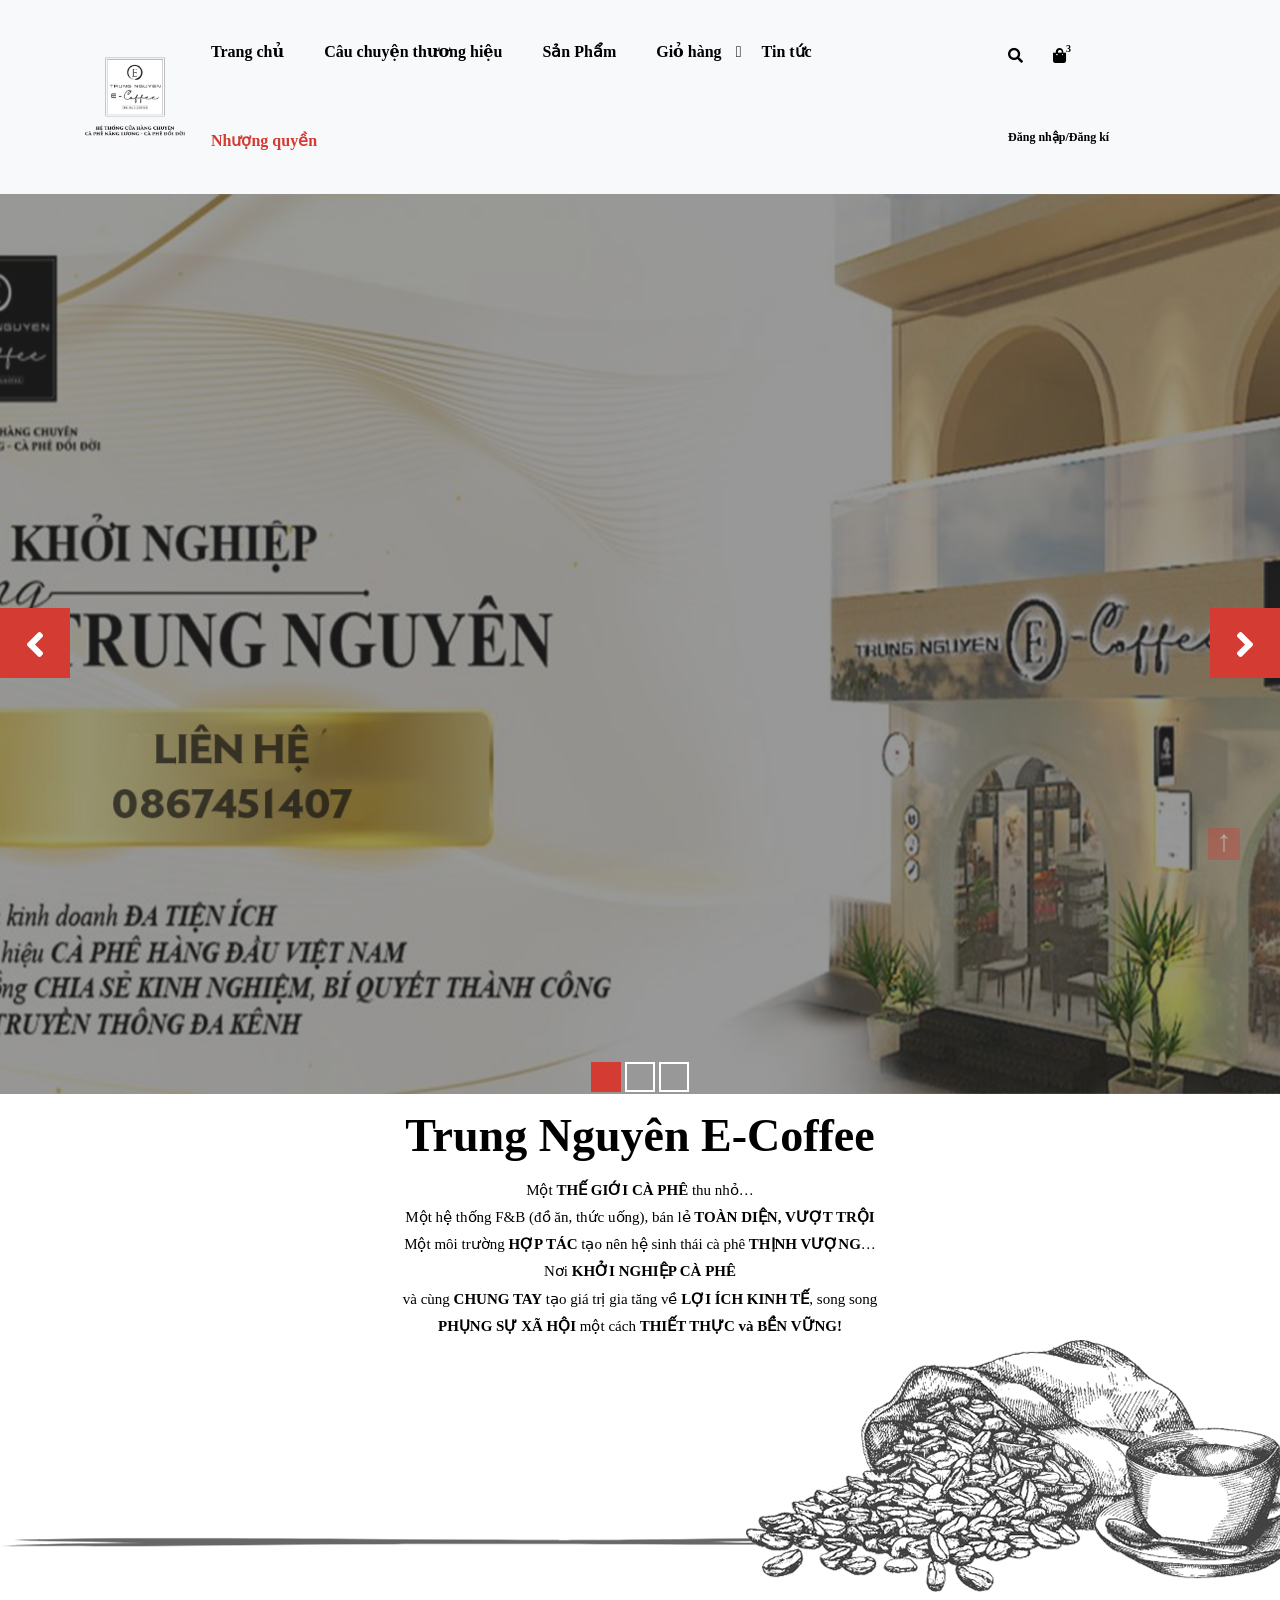
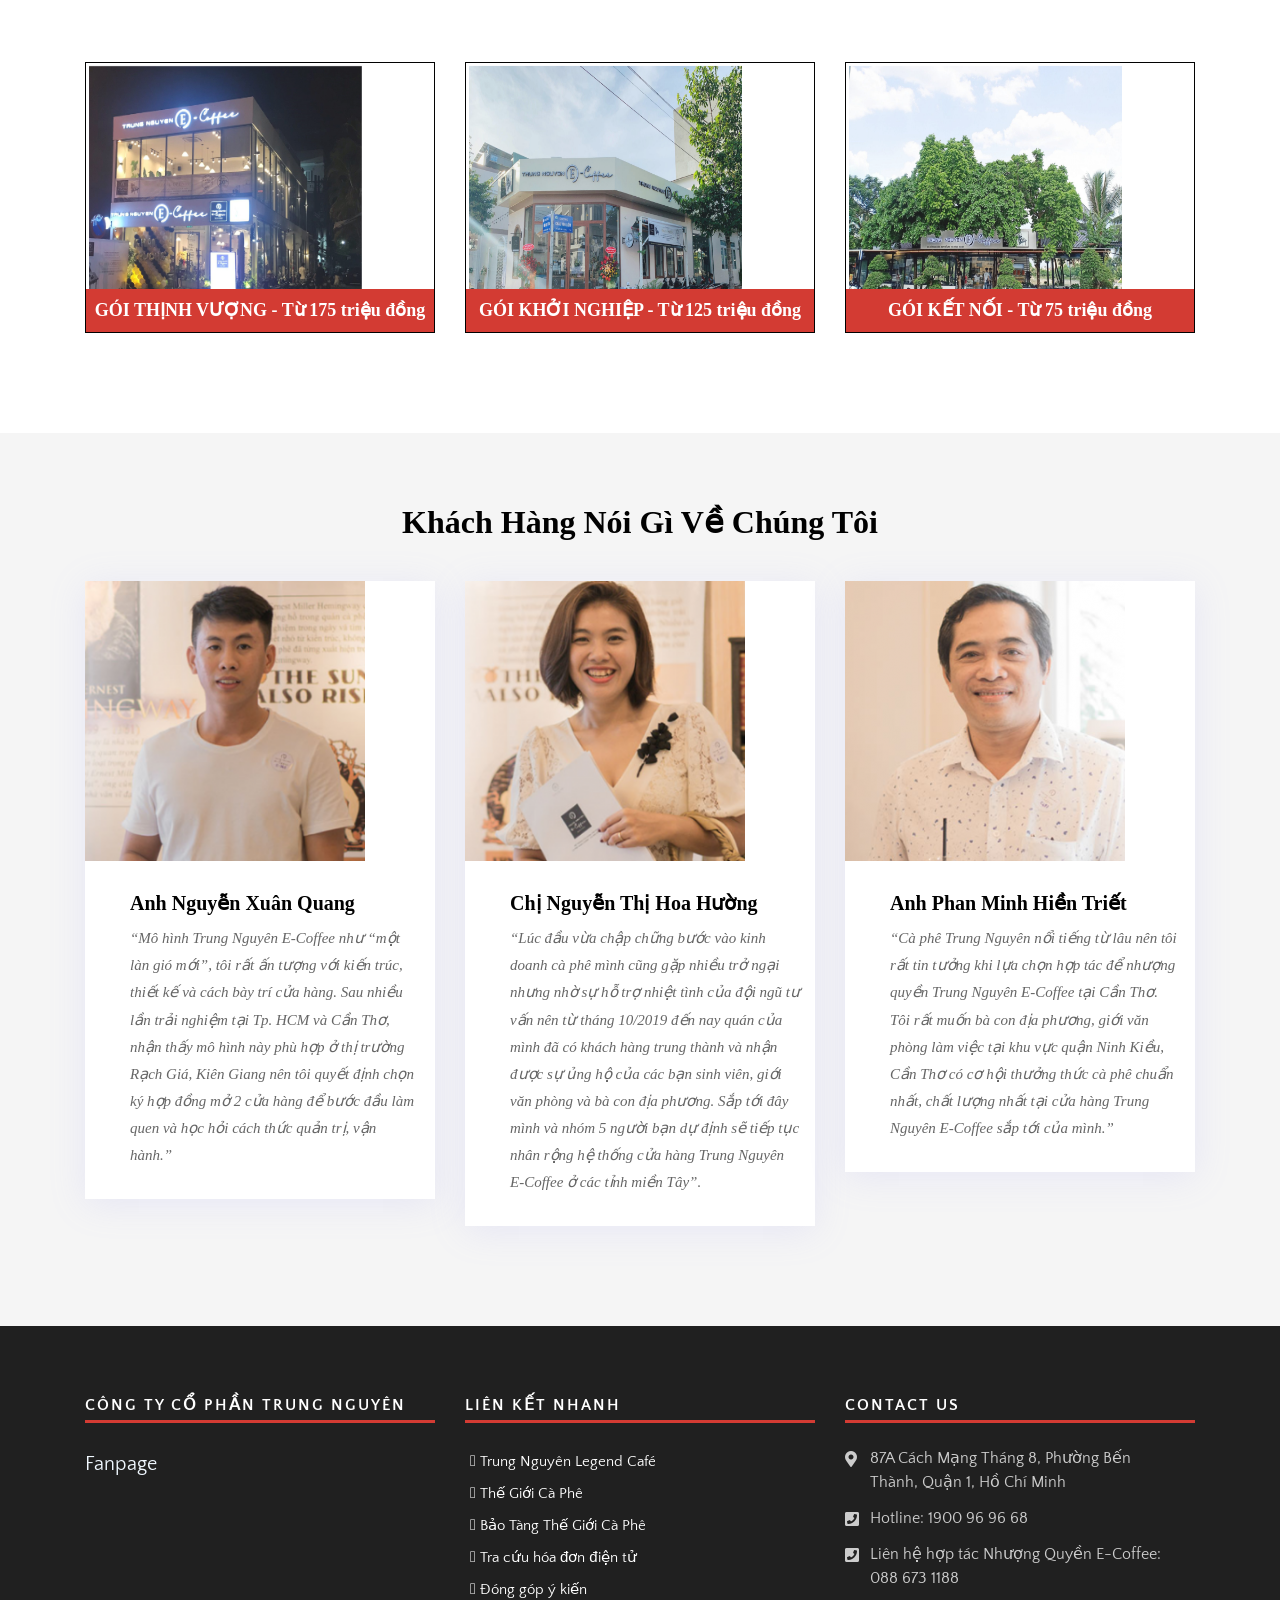
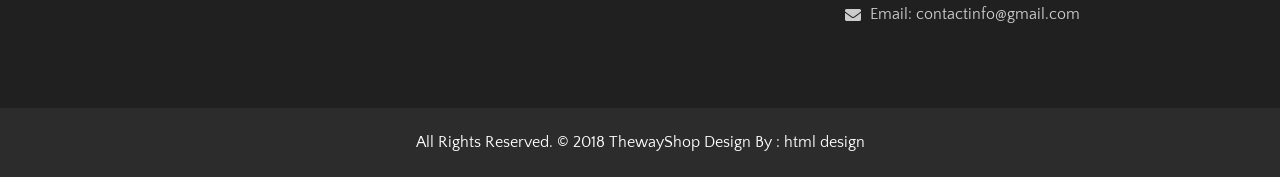
==== index.html @ e577bf12 "." ====
<!DOCTYPE html>
<html lang="en">
<!-- Basic -->

<head>
    <meta charset="utf-8">
    <meta http-equiv="X-UA-Compatible" content="IE=edge">

    <!-- Mobile Metas -->
    <meta name="viewport" content="width=device-width, initial-scale=1">

    <!-- Site Metas -->
    <title>ThewayShop - Ecommerce Bootstrap 4 HTML Template</title>
    <meta name="keywords" content="">
    <meta name="description" content="">
    <meta name="author" content="">

    <!-- Site Icons -->
    <link rel="shortcut icon" href="images/favicon.ico" type="image/x-icon">
    <link rel="apple-touch-icon" href="images/apple-touch-icon.png">

    <!-- Bootstrap CSS -->
    <link rel="stylesheet" href="css/bootstrap.min.css">
    <!-- Site CSS -->
    <link rel="stylesheet" href="css/style.css">
    <!-- Responsive CSS -->
    <link rel="stylesheet" href="css/responsive.css">
    <!-- Custom CSS -->
    <link rel="stylesheet" href="css/custom.css">

    <!--[if lt IE 9]>
      <script src="https://oss.maxcdn.com/libs/html5shiv/3.7.0/html5shiv.js"></script>
      <script src="https://oss.maxcdn.com/libs/respond.js/1.4.2/respond.min.js"></script>
    <![endif]-->

</head>

<body>


    <!-- Start Main Top -->
    <header class="main-header">
        <!-- Start Navigation -->
        <nav class="navbar navbar-expand-lg navbar-light bg-light navbar-default bootsnav">
            <div class="container">
                <!-- Start Header Navigation -->
                <div class="navbar-header">
                    <button class="navbar-toggler" type="button" data-toggle="collapse" data-target="#navbar-menu" aria-controls="navbars-rs-food" aria-expanded="false" aria-label="Toggle navigation">
                    <i class="fa fa-bars"></i>
                </button>
                    <a class="navbar-brand" href="index.html"><img src="images/LogoCoffee.png" width="100" height="100" class="logo" alt=""></a>
                </div>
                <!-- End Header Navigation -->

                <!-- Collect the nav links, forms, and other content for toggling -->
                <div class="collapse navbar-collapse" id="navbar-menu">
                    <ul class="nav navbar-nav ml-auto" data-in="fadeInDown" data-out="fadeOutUp">
                        <li class="nav-item"><a class="nav-link" href="index.html">Trang chủ</a></li>
                        <li class="nav-item"><a class="nav-link" href="about.html">Câu chuyện thương hiệu</a></li>
                        <li class="nav-item"> <a class="nav-link" href="shop.html" class="nav-link">Sản Phẩm</a></li>
                        <li class="dropdown">
                            <a href="#" class="nav-link dropdown-toggle arrow" data-toggle="dropdown">Giỏ hàng</a>
                            <ul class="dropdown-menu">
                                <li><a href="cart.html">Phiếu giảm giá</a></li>
                                <li><a href="checkout.html">Thanh toán</a></li>
                                <li><a href="my-account.html">Tài khoản của tôi</a></li>
                                <li><a href="wishlist.html">Kiểm tra giỏ hàng</a></li>
                                <li><a href="shop-detail.html">Thông tin sản phẩm</a></li>
                            </ul>
                        </li>
                        <li class="nav-item"><a class="nav-link" href="service.html">Tin tức</a></li>
                        <li class="nav-item active"><a class="nav-link" href="contact-us.html">Nhượng quyền</a></li>
                    </ul>
                </div>
                <!-- /.navbar-collapse -->

                <!-- Start Atribute Navigation -->
                <div class="attr-nav">
                    <ul>
                        <li class="search"><a href="#"><i class="fa fa-search"></i></a></li>
                        <li class="side-menu"><a href="cart.html">
						<i class="fa fa-shopping-bag"></i>
                            <span class="badge">3</span>
					</a></li>
                        <li><a href="login.html" style="font-size: 12px;font-weight:bold">Đăng nhập/Đăng kí</a></li>
                    </ul>
                </div>
                <!-- End Atribute Navigation -->
            </div>
            <!-- Start Side Menu -->
            
        </nav>
        <!-- End Navigation -->
    </header>
    <!-- End Main Top -->

    <!-- Start Top Search -->
    <div class="top-search">
        <div class="container">
            <div class="input-group">
                <span class="input-group-addon"><i class="fa fa-search"></i></span>
                <input type="text" class="form-control" placeholder="Search">
                <span class="input-group-addon close-search"><i class="fa fa-times"></i></span>
            </div>
        </div>
    </div>
    <!-- End Top Search -->

    <!-- Start Slider -->
    <div id="slides-shop" class="cover-slides">
        <ul class="slides-container">
            <li class="text-left">
                <img src="images/bannerCoffe1.jpg" width="1920" height="1001" alt="">
            </li>
            <li class="text-center">
                <img src="images/bannerCoffe2.jpg" width="1920" height="1001" alt="">
            </li>
            <li class="text-right">
                <img src="images/bannerCoffe3.jpg" width="1920" height="1001" alt="">
            </li>
        </ul>
        <div class="slides-navigation">
            <a href="#" class="next"><i class="fa fa-angle-right" aria-hidden="true"></i></a>
            <a href="#" class="prev"><i class="fa fa-angle-left" aria-hidden="true"></i></a>
        </div>
    </div>
    <!-- End Slider -->

    <!-- Start Categories  -->
    <div class="row" id="row-927639767" style="color: black;">

        <div id="col-1574925491" class="col small-12 large-12" data-animate="fadeInUp">
                    <div class="col-inner">
                
                <p style="text-align: center; font-family: 'times new roman',sans-serif;font-size: 46px;font-weight: bold;" >Trung Nguyên E-Coffee</p>
    <p style="text-align: center; font-family: 'times new roman',sans-serif;">Một <strong>THẾ GIỚI CÀ PHÊ</strong> thu nhỏ…<br>
    Một hệ thống F&amp;B (đồ ăn, thức uống), bán lẻ <strong>TOÀN DIỆN, VƯỢT TRỘI</strong><br>
    Một môi trường<strong> HỢP TÁC</strong> tạo nên hệ sinh thái cà phê <strong>THỊNH VƯỢNG</strong>…</p>
    <p style="text-align: center;font-family: 'times new roman',sans-serif;">Nơi <strong>KHỞI NGHIỆP CÀ PHÊ</strong><br>
    và cùng <strong>CHUNG TAY</strong> tạo giá trị gia tăng về<strong> LỢI ÍCH KINH TẾ</strong>, song song<br>
    <strong>PHỤNG SỰ XÃ HỘI</strong> một cách <strong>THIẾT THỰC và BỀN VỮNG!</strong></p>
            </div>
                        </div>
    
        
    </div>
    <div class="img has-hover x md-x lg-x y md-y lg-y" id="image_1138858016">
        <div data-animate="fadeInRight">		<div class="img-inner dark">
<img width="1366" height="252" alt="background ecoffee" decoding="async" loading="lazy" src="images/coop-bot.png" />						
    </div>
</div>						
<style>
#image_1138858016 {
width: 100%;
}
</style>
</div>


    <div class="categories-shop" style="font-family: 'Times New Roman', Times, serif;">
        <div class="container">
            <div class="row">
                <div class="col-lg-4 col-md-4 col-sm-12 col-xs-12">
                    <div class="shop-cat-box">
                        <img class="img-fluid" src="images/nhuongquyen-Gói-Thịnh-Vượng.jpg" style="width: 273px; height: 273px;" alt="" />
                        <a class="btn hvr-hover" href="wishlist.html">GÓI THỊNH VƯỢNG - Từ 175 triệu đồng</a>
                    </div>
                </div>
                <div class="col-lg-4 col-md-4 col-sm-12 col-xs-12">
                    <div class="shop-cat-box">
                        <img class="img-fluid" src="images/nhuongquyenKhoiNghiep.jpg" style="width: 273px; height: 273px;" alt="" />
                        <a class="btn hvr-hover" href="wishlist.html">GÓI KHỞI NGHIỆP - Từ 125 triệu đồng</a>
                    </div>
                </div>
                <div class="col-lg-4 col-md-4 col-sm-12 col-xs-12">
                    <div class="shop-cat-box">
                        <img class="img-fluid" src="images/nhuongquyenKetnoi.jpg" style="width: 273px; height: 273px;" alt="" />
                        <a class="btn hvr-hover" href="wishlist.html">GÓI KẾT NỐI - Từ 75 triệu đồng</a>
                    </div>
                </div>
            </div>
        </div>
    </div>
    <!-- End Categories -->

   
    <!-- Start Blog  -->
    <div class="latest-blog" style="font-family: 'Times New Roman', Times, serif;">
        <div class="container">
            <div class="row">
                <div class="col-lg-12">
                    <div class="title-all text-center">
                        <h1>Khách Hàng Nói Gì Về Chúng Tôi</h1>
                    </div>
                </div>
            </div>
            <div class="row">
                <div class="col-md-6 col-lg-4 col-xl-4">
                    <div class="blog-box">
                        <div class="blog-img" style="border-radius: 50%;">
                            <img width="280" height="280" class="img-fluid" src="images/Nguyễn-Xuân-Quang-Copy-300x300.png" alt="" />
                        </div>
                        <div class="blog-content">
                            <div class="title-blog">
                                <h3>Anh Nguyễn Xuân Quang</h3>
                                <p><em>“Mô hình Trung Nguyên E-Coffee như “một làn gió mới”, tôi rất ấn tượng với kiến trúc, thiết kế và cách bày trí cửa hàng. Sau nhiều lần trải nghiệm tại Tp. HCM và Cần Thơ, nhận thấy mô hình này phù hợp ở thị trường Rạch Giá, Kiên Giang nên tôi quyết định chọn ký hợp đồng mở 2 cửa hàng để bước đầu làm quen và học hỏi cách thức quản trị, vận hành.”</em></p>
                            </div>
                        </div>
                    </div>
                </div>
                <div class="col-md-6 col-lg-4 col-xl-4">
                    <div class="blog-box">
                        <div class="blog-img">
                            <img width="280" height="280" class="img-fluid" src="images/Nguyễn-Thị-Hoa-Hường-Copy-1-300x300.png" alt="" />
                        </div>
                        <div class="blog-content">
                            <div class="title-blog">
                                <h3>Chị Nguyễn Thị Hoa Hường</h3>
                                <p><em>“Lúc đầu vừa chập chững bước vào kinh doanh cà phê mình cũng gặp nhiều trở ngại nhưng nhờ sự hỗ trợ nhiệt tình của đội ngũ tư vấn nên từ tháng 10/2019 đến nay quán của mình đã có khách hàng trung thành và nhận được sự ủng hộ của các bạn sinh viên, giới văn phòng và bà con địa phương. Sắp tới đây mình và nhóm 5 người bạn dự định sẽ tiếp tục nhân rộng hệ thống cửa hàng Trung Nguyên E-Coffee ở các tỉnh miền Tây”.</em></p>
                            </div>
                        </div>
                    </div>
                </div>
                <div class="col-md-6 col-lg-4 col-xl-4">
                    <div class="blog-box">
                        <div class="blog-img">
                            <img width="280" height="280" class="img-fluid"  src="images/Phan-Minh-Hiền-Triết-1-280x280.png" alt="" />
                        </div>
                        <div class="blog-content">
                            <div class="title-blog">
                                <h3>Anh Phan Minh Hiền Triết</h3>
                                <p><em>“Cà phê Trung Nguyên nổi tiếng từ lâu nên tôi rất tin tưởng khi lựa chọn hợp tác để nhượng quyền Trung Nguyên E-Coffee tại Cần Thơ. Tôi rất muốn bà con địa phương, giới văn phòng làm việc tại khu vực quận Ninh Kiều, Cần Thơ có cơ hội thưởng thức cà phê chuẩn nhất, chất lượng nhất tại cửa hàng Trung Nguyên E-Coffee sắp tới của mình.”</em></p>
                            </div>
                        </div>
                    </div>
                </div>
            </div>
        </div>
    </div>
    <!-- End Blog  -->




    <!-- Start Footer  -->
    <footer>
        <div class="footer-main">
            <div class="container">
                <div class="row">
                    <div class="col-lg-4 col-md-12 col-sm-12">
                        <div class="footer-widget">
                            <h4>CÔNG TY CỔ PHẦN TRUNG NGUYÊN</h4>
                            <a href="https://www.facebook.com/trungnguyenecoffee" style="color: aliceblue; font-size: 20px">Fanpage</a>
                        </div>
                    </div>
                    <div class="col-lg-4 col-md-12 col-sm-12">
                        <div class="footer-link">
                            <h4>LIÊN KẾT NHANH</h4>
                            <ul>
                                <li><a href="#">Trung Nguyên Legend Café</a></li>
                                <li><a href="#">Thế Giới Cà Phê</a></li>
                                <li><a href="#">Bảo Tàng Thế Giới Cà Phê</a></li>
                                <li><a href="#">Tra cứu hóa đơn điện tử</a></li>
                                <li><a href="#">Đóng góp ý kiến</a></li>
                            </ul>
                        </div>
                    </div>
                    <div class="col-lg-4 col-md-12 col-sm-12">
                        <div class="footer-link-contact">
                            <h4>Contact Us</h4>
                            <ul>
                                <li>
                                    <p><i class="fas fa-map-marker-alt"></i>87A Cách Mạng Tháng 8, Phường Bến Thành, Quận 1, Hồ Chí Minh </p>
                                </li>
                                <li>
                                    <p><i class="fas fa-phone-square"></i>Hotline: 1900 96 96 68</a></p>
                                </li>
                                <li>
                                    <p><i class="fas fa-phone-square"></i>Liên hệ hợp tác Nhượng Quyền E-Coffee:<br> 088 673 1188</a></p>
                                </li>
                                <li>
                                    <p><i class="fas fa-envelope"></i>Email: <a href="mailto:contactinfo@gmail.com">contactinfo@gmail.com</a></p>
                                </li>
                            </ul>
                        </div>
                    </div>
                </div>
            </div>
        </div>
    </footer>
    <!-- End Footer  -->

    <!-- Start copyright  -->
    <div class="footer-copyright">
        <p class="footer-company">All Rights Reserved. &copy; 2018 <a href="#">ThewayShop</a> Design By :
            <a href="https://html.design/">html design</a></p>
    </div>
    <!-- End copyright  -->

    <a href="#" id="back-to-top" title="Back to top" style="display: none;">&uarr;</a>

    <!-- ALL JS FILES -->
    <script src="js/jquery-3.2.1.min.js"></script>
    <script src="js/popper.min.js"></script>
    <script src="js/bootstrap.min.js"></script>
    <!-- ALL PLUGINS -->
    <script src="js/jquery.superslides.min.js"></script>
    <script src="js/bootstrap-select.js"></script>
    <script src="js/inewsticker.js"></script>
    <script src="js/bootsnav.js."></script>
    <script src="js/images-loded.min.js"></script>
    <script src="js/isotope.min.js"></script>
    <script src="js/owl.carousel.min.js"></script>
    <script src="js/baguetteBox.min.js"></script>
    <script src="js/form-validator.min.js"></script>
    <script src="js/contact-form-script.js"></script>
    <script src="js/custom.js"></script>
</body>

</html>
---- css/style.css ----
/*------------------------------------------------------------------
    IMPORT FONTS
-------------------------------------------------------------------*/

@import url('https://fonts.googleapis.com/css?family=Montserrat:400,500,600,600i,700,700i,800,800i');
@import url('https://fonts.googleapis.com/css?family=Quattrocento+Sans:400,400i,700,700i');


/*

    font-family: 'Montserrat', sans-serif;

    font-family: 'Quattrocento Sans', sans-serif;

*/

/*------------------------------------------------------------------
    IMPORT FILES
-------------------------------------------------------------------*/

@import url(all.css);
@import url(superslides.css);
@import url(bootstrap-select.css);
@import url(carousel-ticker.css);
@import url(code_animate.css);
@import url(bootsnav.css);
@import url(owl.carousel.min.css);
@import url(jquery-ui.css);
@import url(nice-select.css);
@import url(baguetteBox.min.css);

/*------------------------------------------------------------------
    SKELETON
-------------------------------------------------------------------*/
 body {
     color: #666666;
     font-size: 15px;
     font-family: 'Quattrocento Sans', sans-serif;
     line-height: 1.80857;
}
 a {
     color: #1f1f1f;
     text-decoration: none !important;
     outline: none !important;
     -webkit-transition: all .3s ease-in-out;
     -moz-transition: all .3s ease-in-out;
     -ms-transition: all .3s ease-in-out;
     -o-transition: all .3s ease-in-out;
     transition: all .3s ease-in-out;
}
 h1, h2, h3, h4, h5, h6 {
     letter-spacing: 0;
     font-weight: normal;
     position: relative;
     padding: 0 0 10px 0;
     font-weight: normal;
     line-height: 120% !important;
     color: #1f1f1f;
     margin: 0 
}
 h1 {
     font-size: 24px 
}
 h2 {
     font-size: 22px 
}
 h3 {
     font-size: 18px 
}
 h4 {
     font-size: 16px 
}
 h5 {
     font-size: 14px 
}
 h6 {
     font-size: 13px 
}
 h1 a, h2 a, h3 a, h4 a, h5 a, h6 a {
     color: #212121;
     text-decoration: none!important;
     opacity: 1 
}
 h1 a:hover, h2 a:hover, h3 a:hover, h4 a:hover, h5 a:hover, h6 a:hover {
     opacity: .8 
}
 a {
     color: #1f1f1f;
     text-decoration: none;
     outline: none;
}
 a, .btn {
     text-decoration: none !important;
     outline: none !important;
     -webkit-transition: all .3s ease-in-out;
     -moz-transition: all .3s ease-in-out;
     -ms-transition: all .3s ease-in-out;
     -o-transition: all .3s ease-in-out;
     transition: all .3s ease-in-out;
}
 .btn-custom {
     margin-top: 20px;
     background-color: transparent !important;
     border: 2px solid #ddd;
     padding: 12px 40px;
     font-size: 16px;
}
 .lead {
     font-size: 18px;
     line-height: 30px;
     color: #767676;
     margin: 0;
     padding: 0;
}
 blockquote {
     margin: 20px 0 20px;
     padding: 30px;
}
 ul, li, ol{
     list-style: none;
     margin: 0px;
     padding: 0px;
}
 button:focus{
     outline: none;
     box-shadow: none;
}
 :focus {
     outline: 0;
}
 p{
     margin: 0px;
}
 .bootstrap-select .dropdown-toggle:focus{
     outline: none !important;
}
 .form-control::-moz-placeholder {
     color: #ffffff;
     opacity: 1;
}
 .bootstrap-select .dropdown-toggle:focus{
     box-shadow: none !important 
}
/*------------------------------------------------------------------ LOADER -------------------------------------------------------------------*/
 #back-to-top {
     position: fixed;
     bottom: 40px;
     right: 40px;
     z-index: 9999;
     width: 32px;
     height: 32px;
     text-align: center;
     line-height: 30px;
     background: #d33b33;
     color: #ffffff;
     cursor: pointer;
     border: 0;
     border-radius: 2px;
     text-decoration: none;
     transition: opacity 0.2s ease-out;
     font-size: 30px;
}
/*------------------------------------------------------------------ HEADER -------------------------------------------------------------------*/
 .main-top{
     background: #010101;
     padding: 10px 0px;
}
 .custom-select-box{
     float: right;
     width: 95px;
     margin-left: 20px;
}
 .custom-select-box .form-control{
     background: none;
     border: none;
}
 .custom-select-box .bootstrap-select .btn-light{
     padding: 4px;
     font-size: 14px;
     background: #d33b33;
     color: #fff;
     border: none;
     border-radius: 0px;
}
 .custom-select-box .bootstrap-select .btn-light span{
     padding: 2px;
     line-height: 15px;
}
 .dropdown-toggle::after{
     margin-left: -24px;
}
 .custom-select-box .dropdown-toggle::after {
     display: inline-block;
     width: 0;
     height: 0;
     margin-left: .255em;
     vertical-align: .255em;
     content: "";
     border-top: .3em solid;
     border-right: .3em solid transparent;
     border-bottom: 0;
     border-left: .3em solid transparent;
     position: absolute;
     top: 13px;
     right: 10px;
}
 .bootstrap-select.btn-group .dropdown-toggle .filter-option{
     overflow: inherit;
}
 .bootstrap-select.btn-group .dropdown-menu{
     border: none;
     padding: 0px;
     border-radius: 0px;
}
 .right-phone-box{
     float: right;
     margin-left: 10px;
}
 .right-phone-box p{
     margin: 0px;
     color: #ffffff;
     font-size: 14px;
     line-height: 30px;
}
 .right-phone-box p a{
     color: #ffffff;
}
 .right-phone-box p a:hover{
     color: #d33b33;
}
 .offer-box,.slide {
     color: #FFFFFF;
     font-size: 13px;
     padding: 2px 15px;
     font-family: 'Montserrat', sans-serif;
}
 .offer-box li {
     font-weight: 600;
}
 .offer-box li i{
     margin-right: 15px;
     color: #d33b33;
     font-size: 20px;
}
 .our-link{
     float: right;
}
 .our-link ul li{
     display: inline-block;
     border-right: 1px solid #ffffff;
     padding: 0px 10px;
     line-height: 14px;
}
 .our-link ul{
     line-height: 30px;
}
 .our-link ul li a{
     color: #ffffff;
     font-weight: 700;
     text-transform: uppercase;
     font-size: 14px;
}
 .our-link ul li a:hover{
     color: #d33b33;
}
 .our-link ul li:last-child{
     border: none;
}
 .main-header{
    font-family: 'Times New Roman', Times, serif;
}
 .search a{
     color: #d33b33;
}
 .attr-nav > ul > li > a:hover{
     color: #d33b33;
}
 nav.navbar.bootsnav ul.nav > li > a{
     margin: 0px;
}
/* Navbar Adjusment =========================== */
/* Navbar Atribute ------*/
 .attr-nav > ul > li > a{
     padding: 28px 15px;
}
 ul.cart-list > li.total > .btn{
     border-bottom: solid 1px #cfcfcf !important;
     color: #010101 ;
     padding: 10px 15px;
     border: none;
     font-weight: 700;
     color: #ffffff;
}
 @media (min-width: 1024px) {
    /* Navbar General ------*/
     nav.navbar ul.nav > li > a{
         padding: 30px 15px;
         font-weight: 600;
    }
     nav.navbar .navbar-brand{
         margin-top: 0;
    }
     nav.navbar .navbar-brand{
         margin-top: 0;
    }
     nav.navbar li.dropdown ul.dropdown-menu{
         border-top: solid 5px;
    }
    /* Navbar Center ------*/
     nav.navbar-center .navbar-brand{
         margin: 0 !important;
    }
    /* Navbar Brand Top ------*/
     nav.navbar-brand-top .navbar-brand{
         margin: 10px !important;
    }
    /* Navbar Full ------*/
     nav.navbar-full .navbar-brand{
         position: relative;
         top: -15px;
    }
    /* Navbar Sidebar ------*/
     nav.navbar-sidebar ul.nav, nav.navbar-sidebar .navbar-brand{
         margin-bottom: 50px;
    }
     nav.navbar-sidebar ul.nav > li > a{
         padding: 10px 15px;
         font-weight: bold;
    }
    /* Navbar Transparent & Fixed ------*/
     nav.navbar.bootsnav.navbar-transparent.white{
         background-color: rgba(255,255,255,0.3);
         border-bottom: solid 1px #bbb;
    }
     nav.navbar.navbar-inverse.bootsnav.navbar-transparent.dark, nav.navbar.bootsnav.navbar-transparent.dark{
         background-color: rgba(0,0,0,0.3);
         border-bottom: solid 1px #555;
    }
     nav.navbar.bootsnav.navbar-transparent.white .attr-nav{
         border-left: solid 1px #bbb;
    }
     nav.navbar.navbar-inverse.bootsnav.navbar-transparent.dark .attr-nav, nav.navbar.bootsnav.navbar-transparent.dark .attr-nav{
         border-left: solid 1px #555;
    }
     nav.navbar.bootsnav.no-background.white .attr-nav > ul > li > a, nav.navbar.bootsnav.navbar-transparent.white .attr-nav > ul > li > a, nav.navbar.bootsnav.navbar-transparent.white ul.nav > li > a, nav.navbar.bootsnav.no-background.white ul.nav > li > a{
         color: #fff;
    }
     nav.navbar.bootsnav.navbar-transparent.dark .attr-nav > ul > li > a, nav.navbar.bootsnav.navbar-transparent.dark ul.nav > li > a{
         color: #eee;
    }
}
 @media (max-width: 992px) {
    /* Navbar General ------*/
     nav.navbar .navbar-brand{
         margin-top: 0;
         position: relative;
         top: -2px;
    }
     nav.navbar .navbar-brand img.logo{
         width: 160px;
    }
     .attr-nav > ul > li > a{
         padding: 16px 15px 15px;
    }
    /* Navbar Mobile slide ------*/
     nav.navbar.navbar-mobile ul.nav > li > a{
         padding: 15px 15px;
    }
     nav.navbar.navbar-mobile ul.nav ul.dropdown-menu > li > a{
         padding-right: 15px !important;
         padding-top: 15px !important;
         padding-bottom: 15px !important;
    }
     nav.navbar.navbar-mobile ul.nav ul.dropdown-menu .col-menu .title{
         padding-right: 30px !important;
         padding-top: 13px !important;
         padding-bottom: 13px !important;
    }
     nav.navbar.navbar-mobile ul.nav ul.dropdown-menu .col-menu ul.menu-col li a{
         padding-top: 13px !important;
         padding-bottom: 13px !important;
    }
    /* Navbar Full ------*/
     nav.navbar-full .navbar-brand{
         top: 0;
         padding-top: 10px;
    }
}
/* Navbar Inverse =================================*/
 nav.navbar.navbar-inverse{
     background-color: #222;
     border-bottom: solid 1px #303030;
}
 nav.navbar.navbar-inverse ul.cart-list > li.total > .btn{
     border-bottom: solid 1px #222 !important;
}
 nav.navbar.navbar-inverse ul.cart-list > li.total .pull-right{
     color: #fff;
}
 nav.navbar.navbar-inverse.megamenu ul.dropdown-menu.megamenu-content .content ul.menu-col li a, nav.navbar.navbar-inverse ul.nav > li > a{
     color: #eee;
}
 nav.navbar.navbar-inverse ul.nav > li.dropdown > a{
     background-color: #222;
}
 nav.navbar.navbar-inverse li.dropdown ul.dropdown-menu > li > a{
     color: #999;
}
 nav.navbar.navbar-inverse ul.nav .dropdown-menu h1, nav.navbar.navbar-inverse ul.nav .dropdown-menu h2, nav.navbar.navbar-inverse ul.nav .dropdown-menu h3, nav.navbar.navbar-inverse ul.nav .dropdown-menu h4, nav.navbar.navbar-inverse ul.nav .dropdown-menu h5, nav.navbar.navbar-inverse ul.nav .dropdown-menu h6{
     color: #fff;
}
 nav.navbar.navbar-inverse .form-control{
     background-color: #333;
     border-color: #303030;
     color: #fff;
}
 nav.navbar.navbar-inverse .attr-nav > ul > li > a{
     color: #eee;
}
 nav.navbar.navbar-inverse .attr-nav > ul > li.dropdown ul.dropdown-menu{
     background-color: #222;
     border-left: solid 1px #303030;
     border-bottom: solid 1px #303030;
     border-right: solid 1px #303030;
}
 nav.navbar.navbar-inverse ul.cart-list > li{
     border-bottom: solid 1px #303030;
     color: #eee;
}
 nav.navbar.navbar-inverse ul.cart-list > li img{
     border: solid 1px #303030;
}
 nav.navbar.navbar-inverse ul.cart-list > li.total{
     background-color: #333;
}
 nav.navbar.navbar-inverse .share ul > li > a{
     background-color: #555;
}
 nav.navbar.navbar-inverse .dropdown-tabs .tab-menu{
     border-right: solid 1px #303030;
}
 nav.navbar.navbar-inverse .dropdown-tabs .tab-menu > ul > li > a{
     border-bottom: solid 1px #303030;
}
 nav.navbar.navbar-inverse .dropdown-tabs .tab-content{
     border-left: solid 1px #303030;
}
 nav.navbar.navbar-inverse .dropdown-tabs .tab-menu > ul > li > a:hover, nav.navbar.navbar-inverse .dropdown-tabs .tab-menu > ul > li > a:focus, nav.navbar.navbar-inverse .dropdown-tabs .tab-menu > ul > li.active > a{
     background-color: #333 !important;
}
 nav.navbar-inverse.navbar-full ul.nav > li > a{
     border:none;
}
 nav.navbar-inverse.navbar-full .navbar-collapse .wrap-full-menu{
     background-color: #222;
}
 nav.navbar-inverse.navbar-full .navbar-toggle{
     background-color: #222 !important;
     color: #6f6f6f;
}
 nav.navbar.bootsnav ul.nav > li > a{
     position: relative;
     font-weight: 700;
     font-size: 16px;
     color: #010101;
     padding-top: 30px;
     padding-bottom: 30px;
     padding-left: 10px;
     padding-right: 30px;
}
 nav.navbar.bootsnav ul.nav li.active > a{
     color: #d33b33;
}
 nav.navbar.bootsnav ul.nav li.active > a:hover{
     color: #d33b33;
}
 nav.navbar.bootsnav ul.nav li > a:hover{
     color: #d33b33;
}
 nav.navbar.bootsnav ul.nav li.megamenu-fw > a:hover{
     color: #d33b33;
}
 @media (min-width: 1024px) {
     nav.navbar.navbar-inverse ul.nav .dropdown-menu{
         background-color: #222 !important;
         border-left: solid 1px #303030 !important;
         border-bottom: solid 1px #303030 !important;
         border-right: solid 1px #303030 !important;
    }
     nav.navbar.navbar-inverse li.dropdown ul.dropdown-menu > li > a{
         border-bottom: solid 1px #303030;
    }
     nav.navbar.navbar-inverse ul.dropdown-menu.megamenu-content .col-menu{
         border-left: solid 1px #303030;
         border-right: solid 1px #303030;
    }
     nav.navbar.navbar-inverse.navbar-transparent.dark{
         background-color: rgba(0,0,0,0.3);
         border-bottom: solid 1px #999;
    }
     nav.navbar.navbar-inverse.navbar-transparent.dark .attr-nav{
         border-left: solid 1px #999;
    }
     nav.navbar.navbar-inverse.no-background.white .attr-nav > ul > li > a, nav.navbar.navbar-inverse.navbar-transparent.dark .attr-nav > ul > li > a, nav.navbar.navbar-inverse.navbar-transparent.dark ul.nav > li > a, nav.navbar.navbar-inverse.no-background.white ul.nav > li > a{
         color: #fff;
    }
     nav.navbar.navbar-inverse.no-background.dark .attr-nav > ul > li > a, nav.navbar.navbar-inverse.no-background.dark .attr-nav > ul > li > a, nav.navbar.navbar-inverse.no-background.dark ul.nav > li > a, nav.navbar.navbar-inverse.no-background.dark ul.nav > li > a{
         color: #3f3f3f;
    }
}
 @media (max-width: 992px) {
     nav.navbar.navbar-inverse .navbar-toggle{
         color: #eee;
         background-color: #222 !important;
    }
     nav.navbar.navbar-inverse .navbar-nav > li > a{
         border-top: solid 1px #303030;
         border-bottom: solid 1px #303030;
    }
     nav.navbar.navbar-inverse ul.nav li.dropdown ul.dropdown-menu > li > a{
         color: #999;
         border-bottom: solid 1px #303030;
    }
     nav.navbar.navbar-inverse .dropdown .megamenu-content .col-menu .title{
         border-bottom: solid 1px #303030;
         color: #eee;
    }
     nav.navbar.navbar-inverse .dropdown .megamenu-content .col-menu ul > li > a{
         border-bottom: solid 1px #303030;
         color: #999 !important;
    }
     nav.navbar.navbar-inverse .dropdown .megamenu-content .col-menu.on:last-child .title{
         border-bottom: solid 1px #303030;
    }
     nav.navbar.navbar-inverse .dropdown-tabs .tab-menu > ul{
         border-top: solid 1px #303030;
    }
     nav.navbar.navbar-inverse.navbar-mobile .navbar-collapse{
         background-color: #222;
    }
}
 @media (max-width: 767px) {
     nav.navbar.navbar-inverse.navbar-mobile ul.nav{
         border-top: solid 1px #222;
    }
}
 .arrow::before{
     font-family: 'FontAwesome';
     content: "\f0d7";
     margin-left: 5px;
     margin-top: 2px;
     border: none;
     display: inline-block;
     vertical-align: inherit;
     position: absolute;
     right: 10px;
     top: 28px;
}
 .dropdown-toggle::after{
     display: none;
}
 nav.navbar.bootsnav ul.navbar-nav li.dropdown ul.dropdown-menu li a{
     display: block;
}
 nav.navbar.bootsnav li.dropdown ul.dropdown-menu{
     border: solid 1px #e0e0e0;
     left: auto;
}
 .btn-cart{
}
 .cart-list h6 a{
     font-size: 16px;
     font-weight: 700;
}
 .cart-list h6 a:hover{
     color: #d33b33;
}
 ul.cart-list p .price{
     font-weight: normal;
}
 .col-menu .title{
     font-size: 20px;
     font-weight: 700;
     text-transform: uppercase;
}
 .hvr-hover{
     display: inline-block;
     vertical-align: middle;
     -webkit-transform: perspective(1px) translateZ(0);
     transform: perspective(1px) translateZ(0);
     box-shadow: 0 0 1px rgba(0, 0, 0, 0);
     position: relative;
     background: #d33b33;
     -webkit-transition-property: color;
     transition-property: color;
     -webkit-transition-duration: 0.3s;
     transition-duration: 0.3s;
     border-radius: 0;
     box-shadow: none;
}
 .hvr-hover::after {
     content: "";
     position: absolute;
     z-index: -1;
     top: 0;
     bottom: 0;
     left: 0;
     right: 0;
     background: #010101;
     -webkit-transform: scaleY(0);
     transform: scaleY(0);
     -webkit-transform-origin: 50%;
     transform-origin: 50%;
     -webkit-transition-property: transform;
     transition-property: transform;
     -webkit-transition-duration: 0.3s;
     transition-duration: 0.3s;
     -webkit-transition-timing-function: ease-out;
     transition-timing-function: ease-out;
}
 .hvr-hover:hover::after{
     -webkit-transform: scaleY(1);
     transform: scaleY(1);
     color: #ffffff;
}
 .hvr-hover{
}
 ul.cart-list > li.total > .btn:hover{
     color: #ffffff;
}
 .cart-box{
     margin-top: 40px;
     background: #ffffff;
}
 .main-header.fixed-menu {
     position: fixed;
     visibility: hidden;
     left: 0px;
     top: 0px;
     width: 100%;
     padding: 0px 0px;
     background: #ffffff;
     z-index: 0;
     transition: all 500ms ease;
     -moz-transition: all 500ms ease;
     -webkit-transition: all 500ms ease;
     -ms-transition: all 500ms ease;
     -o-transition: all 500ms ease;
     z-index: 999;
     opacity: 1;
     visibility: visible;
     -ms-animation-name: fadeInDown;
     -moz-animation-name: fadeInDown;
     -op-animation-name: fadeInDown;
     -webkit-animation-name: fadeInDown;
     animation-name: fadeInDown;
     -ms-animation-duration: 500ms;
     -moz-animation-duration: 500ms;
     -op-animation-duration: 500ms;
     -webkit-animation-duration: 500ms;
     animation-duration: 500ms;
     -ms-animation-timing-function: linear;
     -moz-animation-timing-function: linear;
     -op-animation-timing-function: linear;
     -webkit-animation-timing-function: linear;
     animation-timing-function: linear;
     -ms-animation-iteration-count: 1;
     -moz-animation-iteration-count: 1;
     -op-animation-iteration-count: 1;
     -webkit-animation-iteration-count: 1;
     animation-iteration-count: 1;
}
 .main-header.fixed-menu {
     padding: 0px;
     box-shadow: 0 0 8px 0 rgba(0,0,0,.12);
     border-radius: 0;
}
 .top-search .input-group-addon{
     line-height: 40px;
}
 .top-search input.form-control{
     color: #ffffff;
}
/*------------------------------------------------------------------ Slider -------------------------------------------------------------------*/
 .cover-slides{
     height: 100vh;
}
 .slides-navigation a {
     background: #d33b33;
     position: absolute;
     height: 70px;
     width: 70px;
     top: 50%;
     font-size: 20px;
     display: block;
     color: #fff;
     line-height: 90px;
     text-align: center;
     transition: all .3s ease-in-out;
}
 .slides-navigation a i{
     font-size: 40px;
}
 .slides-navigation a:hover {
     background: #010101;
}
 .cover-slides .container{
     height: 100%;
     position: relative;
     z-index: 2;
}
 .cover-slides .container > .row {
     -webkit-box-align: center;
     -ms-flex-align: center;
     align-items: center;
}
 .cover-slides .container > .row {
     height: 100%;
}
 .overlay-background {
     background: #333;
     position: absolute;
     height: 100%;
     width: 100%;
     left: 0;
     top: 0;
     opacity: 0.5;
}
 .cover-slides h1{
     font-family: 'Montserrat', sans-serif;
     font-weight: 500;
     font-size: 64px;
     color: #fff;
}
 .cover-slides p{
     font-size: 18px;
     color: #fff;
     padding-bottom: 30px;
}
 .slides-pagination a{
     border: 2px solid #ffffff;
}
 .slides-pagination a.current{
     background: #d33b33;
     border: 2px solid #d33b33;
}
 .cover-slides p a{
     font-size: 24px;
     color: #ffffff;
     border: none;
     text-transform: uppercase;
     padding: 10px 20px;
}
/*------------------------------------------------------------------ Categories Shop -------------------------------------------------------------------*/
 .categories-shop{
     padding: 70px 0px;
}
 .shop-cat-box{
     margin-bottom: 30px;
     position: relative;
     padding: 3px;
     overflow: hidden;
     border: 1px solid #010101;
     -webkit-transition: background 0.4s 0.5s;
     transition: background 0.4s 0.5s;
}
 .shop-cat-box img{
     margin: -10px 0 0 -10px;
     max-width: none;
     width: -webkit-calc(100% + 10px);
     width: calc(100% + 10px);
     opacity: 0.9;
     -webkit-transition: opacity 0.35s, -webkit-transform 0.35s;
     transition: opacity 0.35s, transform 0.35s;
     -webkit-transform: translate3d(10px,10px,0);
     transform: translate3d(10px,10px,0);
     -webkit-backface-visibility: hidden;
     backface-visibility: hidden;
}
 .shop-cat-box:hover img{
     opacity: 0.6;
     -webkit-transform: translate3d(0,0,0);
     transform: translate3d(0,0,0);
}
 .shop-cat-box a{
     position: absolute;
     z-index: 2;
     bottom: 0px;
     left: 0px;
     right: 0;
     margin: 0 auto;
     text-align: center;
     border: none;
     color: #ffffff;
     font-size: 18px;
     font-weight: 700;
     padding: 8px 0px;
}
/*------------------------------------------------------------------ Products -------------------------------------------------------------------*/
 .title-all{
     margin-bottom: 30px;
}
 .title-all h1{
     font-size: 32px;
     font-weight: 700;
     color: #010101;
}
 .title-all p{
     color: #999999;
     font-size: 16px;
}
 .products-box{
     padding: 70px 0px;
}
 .special-menu{
     margin-bottom: 40px;
}
 .filter-button-group{
     display: inline-block;
}
 .filter-button-group button{
     background: #d33b33;
     color: #ffffff;
     border: none;
     cursor: pointer;
     padding: 5px 30px;
     font-size: 18px;
}
 .filter-button-group button.active{
     background: #010101;
}
 .filter-button-group button{
}
 .products-single {
     overflow: hidden;
     position: relative;
     margin-bottom: 30px;
}
 .products-single .box-img-hover{
     overflow: hidden;
     position: relative;
}
 .box-img-hover img{
     margin: 0 auto;
     text-align: center;
     display: block;
}
 .type-lb{
     position: absolute;
     top: 0px;
     right: 0px;
     z-index:8;
}
 .type-lb .sale{
     background: red;
     color: #ffffff;
     padding: 2px 10px;
     font-weight: 700;
     text-transform: uppercase;
}
 .type-lb .new{
     background: #010101;
     color: #ffffff;
     padding: 2px 10px;
     font-weight: 700;
     text-transform: uppercase;
}
 .why-text{
     background: #f5f5f5;
     padding: 15px;
}
 .why-text h4{
     font-size: 16px;
     font-weight: 700;
     padding-bottom: 15px;
}
 .why-text h5{
     font-size: 18px;
     font-family: 'Montserrat', sans-serif;
     padding: 0px;
     font-weight: 600;
}
 .mask-icon{
     width: 100%;
     height: 100%;
     position: absolute;
     overflow: hidden;
     top: 0;
     left: 0;
}
 .mask-icon ul{
     display: inline-block;
}
 .mask-icon ul li{
     background: #d33b33;
}
 .mask-icon ul li a{
     color: #ffffff;
     padding: 5px 10px;
     display: block;
}
 .mask-icon a.cart{
     background: #d33b33;
     position: absolute;
     bottom: 0;
     right: 0px;
     padding: 10px 20px;
     font-weight: 700;
     color: #ffffff;
}
 .mask-icon a.cart:hover{
     background: #010101;
     color: #ffffff;
}
 .mask-icon ul li a:hover{
     background: #010101;
     color: #ffffff;
}
 .products-single .mask-icon{
     background: rgba(1,1,1, 0.5);
     top: -100%;
     -ms-filter: "progid: DXImageTransform.Microsoft.Alpha(Opacity=0)";
     filter: alpha(opacity=0);
     opacity: 0;
     -webkit-transition: all 0.3s ease-out 0.5s;
     -moz-transition: all 0.3s ease-out 0.5s;
     -o-transition: all 0.3s ease-out 0.5s;
     -ms-transition: all 0.3s ease-out 0.5s;
     transition: all 0.3s ease-out 0.5s;
}
 .products-single:hover .mask-icon{
     -ms-filter: "progid: DXImageTransform.Microsoft.Alpha(Opacity=100)";
     filter: alpha(opacity=100);
     opacity: 1;
     top: 0px;
     -webkit-transition-delay: 0s;
     -moz-transition-delay: 0s;
     -o-transition-delay: 0s;
     -ms-transition-delay: 0s;
     transition-delay: 0s;
     -webkit-animation: bounceY 0.9s linear;
     -moz-animation: bounceY 0.9s linear;
     -ms-animation: bounceY 0.9s linear;
     animation: bounceY 0.9s linear;
}
 @keyframes bounceY {
     0% {
         transform: translateY(-205px);
    }
     40% {
         transform: translateY(-100px);
    }
     65% {
         transform: translateY(-52px);
    }
     82% {
         transform: translateY(-25px);
    }
     92% {
         transform: translateY(-12px);
    }
     55%, 75%, 87%, 97%, 100% {
         transform: translateY(0px);
    }
}
 @-moz-keyframes bounceY {
     0% {
         -moz-transform: translateY(-205px);
    }
     40% {
         -moz-transform: translateY(-100px);
    }
     65% {
         -moz-transform: translateY(-52px);
    }
     82% {
         -moz-transform: translateY(-25px);
    }
     92% {
         -moz-transform: translateY(-12px);
    }
     55%, 75%, 87%, 97%, 100% {
         -moz-transform: translateY(0px);
    }
}
 @-webkit-keyframes bounceY {
     0% {
         -webkit-transform: translateY(-205px);
    }
     40% {
         -webkit-transform: translateY(-100px);
    }
     65% {
         -webkit-transform: translateY(-52px);
    }
     82% {
         -webkit-transform: translateY(-25px);
    }
     92% {
         -webkit-transform: translateY(-12px);
    }
     55%, 75%, 87%, 97%, 100% {
         -webkit-transform: translateY(0px);
    }
}
/*------------------------------------------------------------------ Blog -------------------------------------------------------------------*/
 .latest-blog{
     padding: 70px 0px;
     background: #f5f5f5;
}
 .blog-box{
     -webkit-box-shadow: 0px 5px 35px 0px rgba(148, 146, 245, 0.15);
     box-shadow: 0px 5px 35px 0px rgba(148, 146, 245, 0.15);
     background: #ffffff;
     margin-bottom: 30px;
}
 .blog-content{
     position: relative;
}
 .title-blog{
     padding: 30px 15px 30px 45px;
}
 .title-blog h3{
     font-size: 20px;
     font-weight: 700;
     color: #010101;
}
 .title-blog p{
     margin: 0px;
}
 .option-blog {
     position: absolute;
     top: 0px;
     left: 0px;
     top: 50%;
     transform: translate(0%,-50%);
}
 .option-blog li a{
     background: #010101;
     display: inline-block;
     font-size: 18px;
     color: #ffffff;
     width: 34px;
     height: 34px;
     text-align: center;
     line-height: 34px;
}
 .option-blog li a:hover{
     background: #d33b33;
     color: #ffffff;
}
 .tooltip-inner {
     background-color: #d33b33;
}
 .tooltip.bs-tooltip-right .arrow:before {
     border-right-color: #d33b33 !important;
     padding-top: 0px !important;
     top: 0px !important;
}
 .tooltip.bs-tooltip-left .arrow:before {
     border-right-color: #d33b33 !important;
}
 .tooltip.bs-tooltip-bottom .arrow:before {
     border-right-color: #d33b33 !important;
}
 .tooltip.bs-tooltip-top .arrow:before {
     border-right-color: #d33b33 !important;
}
/*------------------------------------------------------------------ Instagram Feed -------------------------------------------------------------------*/
 .instagram-box{
     padding: 70px 0px;
     background: url(../images/ins-bg.jpg) no-repeat center center;
     background-size: auto auto;
     -webkit-background-size: cover;
     -moz-background-size: cover;
     -ms-background-size: cover;
     -o-background-size: cover;
     background-size: cover;
     position: relative;
}
 .instagram-box::before{
     background: rgba(0,0,0,0.9);
     width: 100%;
     height: 100%;
     left: 0px;
     top: 0px;
     content: "" ;
     position: absolute;
     z-index: 0;
}
 .main-instagram.owl-carousel .owl-nav button.owl-prev{
     background: #010101;
     position: absolute;
     z-index: 1;
     display: block;
     height: 100%;
     width: 50px;
     line-height: 0px;
     font-size: 24px;
     cursor: pointer;
     color: #ffffff;
     top: 0;
     padding: 0;
     margin-top: 0;
     opacity: 1;
     left: 0px;
     -webkit-transition: all 0.3s ease;
     -o-transition: all 0.3s ease;
     transition: all 0.3s ease;
}
 .main-instagram.owl-carousel .owl-nav button.owl-next{
     background: #010101;
     position: absolute;
     z-index: 1;
     display: block;
     height: 100%;
     width: 50px;
     line-height: 0px;
     font-size: 24px;
     cursor: pointer;
     color: #ffffff;
     top: 0;
     padding: 0;
     margin-top: 0;
     opacity: 1;
     right: 0px;
     -webkit-transition: all 0.3s ease;
     -o-transition: all 0.3s ease;
     transition: all 0.3s ease;
}
 .main-instagram.owl-carousel .owl-nav button.owl-next:hover, .main-instagram.owl-carousel .owl-nav button.owl-prev:hover{
     background: #d33b33;
}
 .ins-inner-box{
     position: relative;
}
 .hov-in{
     opacity: 0;
     background: rgba(211,59,51, 0.5);
     bottom: -100%;
     position: absolute;
     width: 100%;
     height: 100%;
     -webkit-transition: all 0.3s ease-out 0.5s;
     -moz-transition: all 0.3s ease-out 0.5s;
     -o-transition: all 0.3s ease-out 0.5s;
     -ms-transition: all 0.3s ease-out 0.5s;
     transition: all 0.3s ease-out 0.5s;
     text-align: center;
     display: table;
}
 .hov-in a{
     display: table-cell;
     vertical-align: middle;
     height: 100%;
}
 .hov-in i{
     color: #010101;
     font-size: 48px;
     position: relative;
     z-index: 2;
}
 .hov-in a i:hover{
     color: #ffffff;
}
 .ins-inner-box:hover .hov-in{
     bottom: 0;
     opacity: 1;
}
/*------------------------------------------------------------------ Footer Main -------------------------------------------------------------------*/
 .footer-main{
     padding: 70px 0px;
     background: #202020;
}
 .footer-widget h4 {
     color: #ffffff;
     font-size: 16px;
     text-transform: uppercase;
     letter-spacing: 2px;
     margin-bottom: 20px;
     position: relative;
     font-weight: 700;
}
 .footer-widget h4::before {
     border-bottom: 3px solid #d33b33;
     content: "";
     height: 3px;
     width: 100%;
     position: absolute;
     bottom: 3px;
     left: 0px;
}
 .footer-widget p {
     color: #cccccc;
     font-weight: 400;
     font-size: 14px;
     padding-bottom: 20px;
}
 .footer-widget ul{
     display: inline-block;
}
 .footer-widget ul li {
     float: left;
     margin-right: 5px;
}
 .footer-widget ul li a {
     color: #ffffff;
     display: inline-block;
     width: 36px;
     height: 36px;
     border: 2px solid #ffffff;
     text-align: center;
     line-height: 32px;
}
 .footer-widget ul li a:hover {
     color: #d33b33;
     border-color: #d33b33;
}
 .footer-link{
}
 .footer-link h4{
     color: #ffffff;
     font-size: 16px;
     text-transform: uppercase;
     letter-spacing: 2px;
     margin-bottom: 20px;
     position: relative;
     font-weight: 700;
}
 .footer-link h4::before {
     border-bottom: 3px solid #d33b33;
     content: "";
     height: 3px;
     width: 100%;
     position: absolute;
     bottom: 3px;
     left: 0px;
}
 .footer-link ul li {
     margin-right: 5px;
}
 .footer-link ul li a {
     color: #ffffff;
     text-align: left;
     display: block;
     line-height: 32px;
     position: relative;
     padding-left: 15px;
     transition: all .3s ease-in-out;
     -webkit-transition: all .3s ease-in-out;
     -moz-transition: all .3s ease-in-out;
     -o-transition: all .3s ease-in-out;
     -ms-transition: all .3s ease-in-out;
}
 .footer-link ul li a::before {
     font-family: FontAwesome;
     content: "\f105";
     position: absolute;
     left: 5px;
     line-height: 30px;
     font-size: 16px;
     transition: all .3s ease-in-out;
     -webkit-transition: all .3s ease-in-out;
     -moz-transition: all .3s ease-in-out;
     -o-transition: all .3s ease-in-out;
     -ms-transition: all .3s ease-in-out;
}
 .footer-link ul li a:hover::before {
     left: 5px;
}
 .footer-link ul li a:hover {
     color: #d33b33;
     border-color: #d33b33;
     padding-left: 20px;
}
 .footer-link-contact h4{
     color: #ffffff;
     font-size: 16px;
     text-transform: uppercase;
     letter-spacing: 2px;
     margin-bottom: 20px;
     position: relative;
     font-weight: 700;
}
 .footer-link-contact h4::before {
     border-bottom: 3px solid #d33b33;
     content: "";
     height: 3px;
     width: 100%;
     position: absolute;
     bottom: 3px;
     left: 0px;
}
 .footer-link-contact ul li{
     margin-bottom: 12px;
}
 .footer-link-contact ul li i{
     position: absolute;
     left: 0;
     top: 5px;
     padding-right: 6px;
}
 .footer-link-contact ul li p{
     padding-left: 25px;
     color: #cccccc;
     position: relative;
}
 .footer-link-contact ul li p{
     font-size: 16px;
     color: #cccccc;
     font-weight: 300;
     padding-right: 16px;
     line-height: 24px;
}
 .footer-link-contact ul li p a{
     color: #cccccc;
}
 .footer-link-contact ul li p a:hover{
     color: #d33b33;
}
/*------------------------------------------------------------------ Copyright -------------------------------------------------------------------*/
 .footer-copyright{
     background: #2c2c2c;
     padding: 20px 0px;
     position: relative;
}
 .footer-copyright p {
     text-align: center;
     color: #ffffff;
     font-size: 16px;
}
 .footer-copyright p a{
     color: #ffffff;
}
 .footer-copyright p a:hover{
     color: #d33b33;
}
/*------------------------------------------------------------------ All Pages -------------------------------------------------------------------*/
 .all-title-box{
     background: url("../images/all-bg-title.jpg") no-repeat center center;
     -webkit-background-size: cover;
     -moz-background-size: cover;
     -ms-background-size: cover;
     -o-background-size: cover;
     background-size: cover;
     text-align: center;
     background-attachment: fixed;
     padding: 70px 0px;
     position: relative;
}
 .all-title-box::before{
     background: rgba(0,0,0,0.6);
     content: "";
     position: absolute;
     z-index: 0;
     width: 100%;
     height: 100%;
     left: 0px;
     top: 0px;
}
 .all-title-box h2{
     font-size: 28px;
     font-weight: 700;
     color: #ffffff;
     padding-bottom: 30px;
}
 .all-title-box .breadcrumb{
     background: #d33b33;
     margin: 0px;
     display: inline-block;
     border-radius: 0px;
}
 .all-title-box .breadcrumb li{
     display: inline-block;
     color: #010101;
     font-size: 16px;
}
 .all-title-box .breadcrumb li a{
     color: #ffffff;
     font-size: 16px;
}
 .all-title-box .breadcrumb-item + .breadcrumb-item::before{
     color: #010101;
}
 .about-box-main{
     padding: 70px 0px;
}
 .noo-sh-title{
     font-size: 28px;
     text-transform: uppercase;
     font-style: italic;
     font-weight: 700;
}
 .about-box-main p{
     padding-bottom: 20px;
}
 .service-block-inner {
     padding: 15px 20px;
     position: relative;
     margin-bottom: 30px;
}
 .service-block-inner::before {
     content: "";
     width: 5px;
     height: 100%;
     border-radius: 0px;
     background: #010101;
     position: absolute;
     top: 0;
     left: 0;
     transition: all 0.5s ease 0s;
}
 .service-block-inner::after {
     content: "";
     width: 5px;
     height: 0;
     border-radius: 0px;
     background: #d33b33;
     position: absolute;
     top: 0;
     left: 0;
     transition: all 0.5s ease 0s;
}
 .service-block-inner h3 {
     font-size: 24px;
     text-transform: uppercase;
     font-weight: 600;
}
 .service-block-inner p {
     margin: 0px;
     font-size: 16px;
     font-weight: 300;
     padding-bottom: 0px;
}
 .service-block-inner:hover::after {
     height: 100%;
}
 .our-team{
     box-shadow: 0 0 0 rgba(0, 0, 0, 0.3);
     overflow: hidden;
     position: relative;
     transition: all 0.3s ease 0s;
}
 .our-team:hover{
     box-shadow: 0 0 10px rgba(0, 0, 0, 0.2);
}
 .our-team img{
     width: 100%;
     height: auto;
     transition: all 0.3s ease-in-out 0s;
}
 .our-team:hover img{
     opacity: 0.5;
}
 .our-team .team-content{
     color: #000;
     opacity: 0;
     position: absolute;
     bottom: 30px;
     left: 40px;
     transform: translate(-10px, 0px);
     transition: all 0.3s ease 0s;
}
 .our-team:hover .team-content{
     opacity: 1;
     transform: translate(20px, 0px);
     transition-delay: 0.2s;
}
 .our-team .title{
     display: block;
     font-size: 20px;
     font-weight: 700;
     margin: 0 0 7px 0;
}
 .our-team .post{
     display: block;
     font-size: 15px;
}
 .our-team .social{
     list-style: none;
     padding: 0;
     margin: 0;
     width: 35px;
     text-align: center;
     opacity: 0;
     position: absolute;
     bottom: 35px;
     transition: all 0.3s ease 0s;
}
 .our-team:hover .social{
     opacity: 1;
}
 .our-team .social li{
     display: block;
}
 .our-team .social li a{
     display: inline-block;
     width: 35px;
     height: 35px;
     line-height: 35px;
     background: #010101;
     font-size: 17px;
     color: #fff;
     opacity: 0.9;
     position: relative;
     transform: translate(-35px, 35px);
     transition: all 0.3s ease-in-out 0s 
}
 .our-team .social li a:hover{
     width: 40px;
     background: #d33b33;
     transition-delay: 0s;
}
 .our-team .icon{
     width: 35px;
     height: 35px;
     line-height: 35px;
     background: #d33b33;
     text-align: center;
     color: #fff;
     position: absolute;
     bottom: 0;
}
 .team-description{
     padding: 20px 0px;
}
 .team-description p{
     font-size: 14px;
     margin: 0px;
}
 .hover-team:hover .team-content{
     opacity: 1;
     transform: translate(20px, 0px);
     transition-delay: 0.2s;
}
 .hover-team:hover .social{
     opacity: 1;
}
 .hover-team:hover .social li:nth-child(1) a{
     transition-delay: 0.3s;
}
 .hover-team:hover .social li:nth-child(2) a{
     transition-delay: 0.2s;
}
 .hover-team:hover .social li:nth-child(3) a{
     transition-delay: 0.1s;
}
 .hover-team:hover .social li:nth-child(4) a{
     transition-delay: 0.0s;
}
 .hover-team:hover .social li a{
     transform: translate(0, 0) 
}
 .hover-team:hover img{
     opacity: 0.5;
}
 .hover-team .team-content .title{
     border-bottom: 2px solid #d33b33;
}
 .shop-box-inner{
     padding: 70px 0px;
}
 .search-product {
     position: relative;
}
 .search-product input[type="text"] {
     background: #f6f6f6;
     border: 0;
     box-shadow: none;
     border-radius: 0;
     color: #000;
     height: 50px;
     font-weight: 300;
     font-size: 16px;
     margin-bottom: 15px;
     padding: 0 20px;
     -webkit-transition: all .5s ease;
     -moz-transition: all .5s ease;
     transition: all .5s ease;
     width: 100%;
     outline: 0;
}
 .search-product .form-control::-moz-placeholder {
     color: #000000;
     opacity: 1;
}
 .search-product button {
     background: #010101;
     color: #ffffff;
     font-size: 18px;
     position: absolute;
     right: 0px;
     padding: 12px 15px;
     top: 0;
     line-height: 27px;
     border: none;
     cursor: pointer;
     height: 100%;
}
 .search-product button:hover{
     background: #d33b33;
}
 .filter-sidebar-left{
     margin-bottom: 20px;
}
 .title-left{
     font-size: 16px;
     border-bottom: 3px solid #010101;
     margin-bottom: 20px;
}
 .title-left h3{
     font-weight: 700;
}
 .list-group-item {
     border: none;
     padding: 5px 20px;
     font-size: 14px;
}
 .text-muted {
     padding: 10px 0px;
}
 .list-group-item[data-toggle="collapse"]::after {
     width: 0;
     height: 0;
     position: absolute;
     top: calc(50% - 12px);
     right: 10px;
     content: '';
     -webkit-transition: top .2s,-webkit-transform .2s;
     transition: top .2s,-webkit-transform .2s;
     transition: transform .2s,top .2s;
     transition: transform .2s,top .2s,-webkit-transform .2s;
     font-family: FontAwesome;
     content: "\f105";
}
 .list-group-tree .list-group-collapse .list-group {
     margin-left: 25px;
     border-left: 1px solid #ced4da;
}
 .list-group-tree .list-group-item.active {
     color: #d33b33;
     background-color: #fff;
     font-weight: 700;
}
 .list-group-tree .list-group-collapse .list-group > .list-group-item::before {
     position: absolute;
     top: 14px;
     left: 0;
     content: '';
     width: 8px;
     height: 1px;
     background-color: #ced4da;
}
 .list-group-tree .list-group-item:hover {
     color: #d33b33;
     background-color: #fff;
     outline: 0;
     font-weight: 700;
}
 .filter-price-left{
     margin-bottom: 20px;
}
 #slider-range .ui-slider-handle {
     background-color: #d33b33;
     border: 2px solid #fff;
     border-radius: 50%;
     cursor: pointer;
     height: 21px;
     top: -6px;
     transition: none 0s ease 0s;
     width: 21px;
     box-shadow: 0px 0px 6.65px 0.35px rgba(0,0,0,0.15);
}
 #slider-range .ui-slider-range {
     background-color: #d33b33;
     border-radius: 0;
}
 #slider-range {
     background: #010101;
     border: medium none;
     border-radius: 50px;
     float: left;
     height: 10px;
     margin-top: 14px;
     width: 100%;
}
 .price-box-slider p{
     clear: both;
     margin-top: 20px;
     display: inline-block;
     width: 100%;
}
 .price-box-slider p input{
     margin-top: 5px;
}
 .price-box-slider p button{
     border: none;
     color: #ffffff;
     float: right;
}
 .brand-box {
     display: inline-block;
     width: 100%;
     height: 259px;
     position: relative;
}
 .product-item-filter{
     border-bottom: 1px solid #010101;
     border-top: 1px solid #010101;
     display: -webkit-box;
     display: -ms-flexbox;
     display: -webkit-flex;
     display: flex;
     -webkit-box-pack: justify;
     -ms-flex-pack: justify;
     -webkit-justify-content: space-between;
     justify-content: space-between;
     padding: 5px 0;
}
 .nice-select.wide{
     width: 75%;
}
 .product-item-filter .toolbar-sorter-right span{
     line-height: 42px;
     padding-right: 15px;
     float: left;
}
 .product-item-filter .toolbar-sorter-right{
     width: 65%;
}
 .toolbar-sorter-right{
     float: left;
}
 .toolbar-sorter-right .bootstrap-select.form-control:not([class*="col-"]){
     width: 77%;
     float: right;
}
 .toolbar-sorter-right .bootstrap-select.btn-group > .dropdown-toggle{
     padding: 0px;
     border-radius: 0px;
     border: none;
}
 .toolbar-sorter-right .bootstrap-select.btn-group .dropdown-toggle .filter-option{
     padding-left: 15px;
}
 .toolbar-sorter-right .btn-light{
     background: #010101;
     color: #ffffff;
}
 .toolbar-sorter-right .btn-light:hover{
     background: #d33b33;
     border-radius: 0px;
     border: none;
}
 .toolbar-sorter-right .show > .btn-light.dropdown-toggle{
     background-color: #d33b33;
}
 .toolbar-sorter-right .bootstrap-select .dropdown-toggle:focus{
     background: #d33b33;
}
 .toolbar-sorter-right .dropup .dropdown-toggle::after{
     position: absolute;
     right: 15px;
     top: 18px;
}
 .product-item-filter p{
     float: right;
     line-height: 42px;
}
 .product-item-filter .nav-tabs{
     border: none;
     float: right;
}
 .nav > li {
     position: inherit;
     display: inline-block;
     vertical-align: middle;
}
 .product-item-filter li .nav-link {
     border: none;
     border-radius: 0px;
     color: #111111;
     font-size: 18px;
     padding: 4px 12px;
}
 .product-item-filter li .nav-link.active {
     background: #d33b33;
     border: none;
     color: #ffffff;
}
 .product-item-filter li .nav-link:hover {
     background: #010101;
     border: none;
     color: #ffffff;
}
 .product-categori{
     margin-bottom: 30px;
}
 .product-categorie-box{
     margin-top: 20px;
}
 .tab-content, .tab-pane{
     width: 100%;
}
 .why-text.full-width h4 {
     font-size: 24px;
     font-weight: 700;
     padding-bottom: 15px;
}
 .why-text.full-width h5 del{
     font-size: 13px;
     color: #666;
}
 .why-text.full-width h5{
     color: #d33b33;
     font-weight: 700;
}
 .why-text.full-width p{
     padding-bottom: 20px;
}
 .why-text.full-width a{
     padding: 10px 20px;
     font-weight: 700;
     color: #ffffff;
     border: none;
}
 .list-view-box{
     margin-bottom: 30px;
}
 .list-view-box:hover .mask-icon{
     -ms-filter: "progid: DXImageTransform.Microsoft.Alpha(Opacity=100)";
     filter: alpha(opacity=100);
     opacity: 1;
     top: 0px;
     -webkit-transition-delay: 0s;
     -moz-transition-delay: 0s;
     -o-transition-delay: 0s;
     -ms-transition-delay: 0s;
     transition-delay: 0s;
     -webkit-animation: bounceY 0.9s linear;
     -moz-animation: bounceY 0.9s linear;
     -ms-animation: bounceY 0.9s linear;
     animation: bounceY 0.9s linear;
}
 .cart-box-main{
     padding: 70px 0px;
}
 .table-main table thead{
     background: #d33b33;
     color: #ffffff;
}
 .table-main .table thead th{
     font-size: 18px;
}
 .table-main table td.thumbnail-img{
     width: 120px;
}
 .table-main table td{
     vertical-align: middle;
     font-size: 16px;
}
 .quantity-box input{
     width: 60px;
     border: 2px solid #010101;
     text-align: center;
}
 .quantity-box input:focus{
     border-color: #d33b33;
}
 .name-pr a{
     font-weight: 700;
     font-size: 18px;
     color: #010101;
}
 .remove-pr{
     text-align: center;
}
 .coupon-box .input-group .form-control {
     min-height: 50px;
     border-radius: 0px;
     font-weight: 400;
     border: 1px solid #e8e8e8;
     box-shadow: none !important;
}
 .coupon-box .input-group .form-control::-moz-placeholder{
     color: #010101;
}
 .coupon-box .input-group .input-group-append .btn-theme {
     background: #010101;
     color: #ffffff;
     border: none;
     border-radius: 0px;
     font-size: 16px;
     padding: 0px 20px;
}
 .coupon-box .input-group .input-group-append .btn-theme:hover {
     background: #d33b33;
}
 .update-box input[type="submit"]{
     background: #010101;
     border: medium none;
     border-radius: 0;
     -webkit-box-shadow: none;
     box-shadow: none;
     color: #fff;
     display: inline-block;
     float: right;
     cursor: pointer;
     font-size: 16px;
     font-weight: 500;
     height: 50px;
     line-height: 40px;
     margin-right: 15px;
     padding: 0 20px;
     text-shadow: none;
     text-transform: uppercase;
     -webkit-transition: all 0.3s ease 0s;
     transition: all 0.3s ease 0s;
     white-space: nowrap;
     width: inherit;
}
 .update-box input[type="submit"]:hover{
     background: #d33b33;
}
 .order-box h3{
     font-size: 16px;
     color: #222222;
     font-weight: 700;
}
 .order-box h4 {
     font-size: 16px;
     padding: 0px;
     line-height: 35px !important;
}
 .order-box .font-weight-bold{
     font-size: 18px;
}
 .gr-total h5 {
     font-weight: 700;
     color: #d33b33;
     font-size: 18px;
     margin: 0px;
     padding: 0px;
     line-height: 35px !important;
}
 .gr-total .h5{
     margin: 0px;
     font-weight: 700;
     line-height: 35px;
}
 .my-account-box-main{
     padding: 70px 0px;
}
 .shopping-box a{
     font-size: 18px;
     color: #ffffff;
     border: none;
     padding: 10px 20px;
}
 .payment-icon {
     display: inline-block;
     padding: 10px 0px;
}
 .payment-icon ul li {
     width: 20%;
     float: left;
}
 .needs-validation label {
     font-size: 16px;
     margin-bottom: 0px;
     line-height: 24px;
}
 .needs-validation .form-control {
     min-height: 40px;
     border-radius: 0px;
     border: 1px solid #e8e8e8;
     box-shadow: none !important;
     font-size: 14px;
}
 .needs-validation .form-control:focus {
     border: 1px solid #d33b33 !important;
}
 .review-form-box .form-control{
     min-height: 40px;
     border-radius: 0px;
     border: 1px solid #e8e8e8;
     box-shadow: none !important;
     font-size: 14px;
}
 .custom-checkbox .custom-control-input:checked ~ .custom-control-label::before {
     background-color: #d33b33;
     box-shadow: none;
}
 .custom-radio .custom-control-input:checked ~ .custom-control-label::before {
     background-color: #d33b33;
     box-shadow: none;
}
 .new-account-login h5 {
     font-size: 18px;
     color: #1111111;
     font-weight: 600;
}
 .new-account-login h5 a:hover{
     color: #d33b33;
}
 .review-form-box button{
     padding: 10px 20px;
     color: #ffffff;
     font-size: 18px;
     border: none;
}
 .wide.w-100{
     min-height: 40px;
     border: 1px solid #e8e8e8;
}
 .wide.w-100 option{
     min-height: 40px;
}
 .custom-control-input:focus ~ .custom-control-label::before{
     box-shadow: none;
}
 .odr-box a {
     font-size: 18px;
     color: #111111;
     font-weight: 700;
}
 .account-box{
     text-align: center;
     background: #ffffff;
     padding: 30px;
     border: 1px solid #010101;
}
 .bottom-box {
     border-top: 1px solid #eee;
     margin-bottom: 30px;
     margin-top: 30px;
     padding-top: 15px;
}
 .bottom-box .account-box {
     min-height: 205px;
}
 .account-box {
     border: 2px solid #010101;
     margin-top: 15px;
}
 .my-account-page a{
     color: #010101;
}
 .my-account-page a:hover{
     color: #d33b33;
}
 .service-icon i{
     font-size: 34px;
}
 .my-account-page a:hover i{
}
 .service-desc p{
     font-size: 16px;
}
 .service-desc h4{
     text-decoration: underline;
     font-size: 18px;
     font-weight: 700;
}
 .service-icon a{
     background: rgba(0, 53, 68, 0.9);
     -webkit-transition: -webkit-transform ease-out 0.1s, background 0.2s;
     -moz-transition: -moz-transform ease-out 0.1s, background 0.2s;
     transition: transform ease-out 0.1s, background 0.2s;
}
 .service-icon a{
     display: inline-block;
     font-size: 0px;
     cursor: pointer;
     margin: 15px 0px;
     width: 90px;
     height: 90px;
     line-height: 110px;
     border-radius: 50%;
     text-align: center;
     position: relative;
     z-index: 1;
     color: #ffffff;
}
 .service-icon a::after {
     pointer-events: none;
     position: absolute;
     width: 100%;
     height: 100%;
     border-radius: 50%;
     content: '';
     -webkit-box-sizing: content-box;
     -moz-box-sizing: content-box;
     box-sizing: content-box;
     content: "";
     top: 0;
     left: 0;
     padding: 0;
     z-index: -1;
     box-shadow: 0 0 0 2px rgba(255,255,255,0.1);
     opacity: 0;
     -webkit-transform: scale(0.9);
     -moz-transform: scale(0.9);
     -ms-transform: scale(0.9);
     transform: scale(0.9);
}
 .service-icon a:hover::after{
     -webkit-animation: sonarEffect 1.3s ease-out 75ms;
     -moz-animation: sonarEffect 1.3s ease-out 75ms;
     animation: sonarEffect 1.3s ease-out 75ms;
}
 .service-icon a:hover{
     background: rgba(251, 183, 20, 1);
     -webkit-transform: scale(0.93);
     -moz-transform: scale(0.93);
     -ms-transform: scale(0.93);
     transform: scale(0.93);
     color: #fff;
}
 @-webkit-keyframes sonarEffect {
     0% {
         opacity: 0.3;
    }
     40% {
         opacity: 0.5;
         box-shadow: 0 0 0 2px rgba(0, 53, 68, 0.1), 0 0 10px 10px #d33b33, 0 0 0 10px rgba(0, 53, 68, 0.5);
    }
     100% {
         box-shadow: 0 0 0 2px rgba(0, 53, 68, 0.1), 0 0 10px 10px #d33b33, 0 0 0 10px rgba(0, 53, 68, 0.5);
         -webkit-transform: scale(1.5);
         opacity: 0;
    }
}
 @-moz-keyframes sonarEffect {
     0% {
         opacity: 0.3;
    }
     40% {
         opacity: 0.5;
         box-shadow: 0 0 0 2px rgba(0, 53, 68, 0.1), 0 0 10px 10px #d33b33, 0 0 0 10px rgba(0, 53, 68, 0.5);
    }
     100% {
         box-shadow: 0 0 0 2px rgba(0, 53, 68, 0.1), 0 0 10px 10px #d33b33, 0 0 0 10px rgba(0, 53, 68, 0.5);
         -moz-transform: scale(1.5);
         opacity: 0;
    }
}
 @keyframes sonarEffect {
     0% {
         opacity: 0.3;
    }
     40% {
         opacity: 0.5;
         box-shadow: 0 0 0 2px rgba(0, 53, 68, 0.1), 0 0 10px 10px #d33b33, 0 0 0 10px rgba(0, 53, 68, 0.5);
    }
     100% {
         box-shadow: 0 0 0 2px rgba(0, 53, 68, 0.1), 0 0 10px 10px #3851bc, 0 0 0 10px rgba(0, 53, 68, 0.5);
         transform: scale(1.5);
         opacity: 0;
    }
}
 .add-pr a{
     padding: 10px 20px;
     font-weight: 700;
     color: #ffffff;
     border: none;
}
 .wishlist-box-main{
     padding: 70px 0px;
}
 .services-box-main{
     font-family: 'Times New Roman', Times, serif;
     padding: 70px 0px;
}
 .contact-box-main{
     padding: 70px 0px;
}
 .contact-info-left{
     font-family: 'Times New Roman', Times, serif;
     padding: 20px;
     background: rgba(0, 53, 68, 0.1);
}
 .contact-info-left h2{
     font-size: 22px;
     font-weight: 700;
}
 .contact-info-left p{
     margin-bottom: 15px;
}
 .contact-info-left ul li{
     margin-bottom: 12px;
}
 .contact-info-left ul li p{
     font-size: 16px;
     color: #222222;
     font-weight: 300;
     padding-right: 16px;
     padding-left: 25px;
     line-height: 24px;
     position: relative;
}
 .contact-info-left ul li p i{
     position: absolute;
     left: 0;
     top: 5px;
     padding-right: 6px;
     color: #d33b33;
}
 .contact-info-left ul li p a:hover{
     color: #d33b33;
}
 .contact-form-right{
     font-family: 'Times New Roman', Times, serif;
     padding: 20px;
}
 .contact-form-right h2{
     font-size: 24px;
     font-weight: 700;
}
 .contact-form-right p{
     margin-bottom: 15px;
}
 .contact-form-right .form-group .form-control::-moz-placeholder{
     color: #999999;
}
 .contact-form-right .form-group .form-control{
     border-radius: 0px;
     min-height: 40px;
}
 .contact-form-right .form-group {
     margin-bottom: 30px;
     position: relative;
}
 .contact-form-right .form-group .form-control:focus{
     border: 1px solid #d33b33;
     box-shadow: none;
}
 .submit-button button{
     padding: 10px 20px;
     font-weight: 700;
     color: #ffffff;
     border: none;
}
 .help-block.with-errors{
     position: absolute;
     right: 0;
     background: red;
     color: #fff;
     padding: 0px 15px;
}
 .help-block ul li{
     color: #fff;
}
 .shop-detail-box-main{
     padding: 70px 0px;
}
 .single-product-slider .carousel-control-prev {
     bottom: auto;
     background: #111111;
     width: 6%;
     padding: 10px 0;
     background-image: none;
     top: 40%;
}
 .single-product-slider .carousel-control-next {
     bottom: auto;
     background: #111111;
     width: 6%;
     padding: 10px 0;
     background-image: none;
     top: 40%;
}
 .single-product-slider .carousel-indicators li img {
     opacity: 0.5;
}
 .single-product-slider .carousel-indicators li.active img {
     opacity: 1;
}
 .carousel-indicators{
     position: relative;
     bottom: 0;
     background: #010101;
}
 .carousel-indicators li{
     width: 30%;
     height: 100%;
     cursor: pointer;
}
 .single-product-details h2{
     color: #010101;
     font-weight: 700;
     font-size: 24px;
}
 .single-product-details h5 {
     color: #d33b33;
     font-weight: 700;
     font-size: 18px;
}
 .single-product-details h5 del {
     font-size: 13px;
     color: #666;
}
 .available-stock span {
     font-size: 15px;
}
 .available-stock span a {
     color: #d33b33;
}
 .single-product-details h4{
     font-size: 18px;
     font-weight: 700;
     margin-top: 20px;
}
 .single-product-details p{
     font-size: 16px;
     margin-bottom: 20px;
}
 .single-product-details ul{
     display: inline-block;
     width: 100%;
     border: 1px #010101 dashed;
     margin-bottom: 30px;
}
 .single-product-details ul li{
     width: 50%;
     float: left;
     padding: 0px 15px;
}
 .size-st .bootstrap-select > .dropdown-toggle.btn-light{
     background: #010101;
     border: none;
     border-radius: 0px;
     color: #ffffff;
}
 .quantity-box input{
     width: 100%;
}
 .price-box-bar{
     margin-bottom: 30px;
}
 .price-box-bar a{
     padding: 10px 20px;
     font-weight: 700;
     color: #ffffff;
     border: none;
}
 .add-to-btn .add-comp {
     float: left;
}
 .add-to-btn .share-bar {
     float: right;
}
 .add-comp a{
     padding: 10px 20px;
     font-weight: 700;
     color: #ffffff;
     border: none;
}
 .share-bar{
}
 .share-bar a {
     background: #d33b33;
     color: #ffffff;
     padding: 5px 10px;
     display: inline-block;
     width: 34px;
     text-align: center;
}
 .share-bar a {
}
 .featured-products-box{
}
 .featured-products-box .owl-nav{
     position: absolute;
     margin: 0 auto;
     left: 0;
     right: 0;
     bottom: -20px;
     text-align: center;
}
 .featured-products-box .owl-nav button.owl-prev{
     background: #010101;
     color: #ffffff;
     width: 38px;
     height: 38px;
     text-align: center;
}
 .featured-products-box .owl-nav button.owl-next{
     background: #010101;
     color: #ffffff;
     width: 38px;
     height: 38px;
     text-align: center;
}
 .featured-products-box .owl-nav button.owl-prev:hover, .featured-products-box .owl-nav button.owl-next:hover{
     background: #d33b33;
}
 .table-responsive .table td, .table-responsive .table th {
     vertical-align: middle;
     white-space: nowrap;
}
---- css/responsive.css ----
/* only small desktops */
/* tablets */
/* only small tablets */
 @media only screen and (min-width: 992px) and (max-width: 1199px) {
     nav.navbar.bootsnav ul.nav > li > a{
         padding-top: 30px;
         padding-bottom: 30px;
         padding-left: 10px;
         padding-right: 30px;
    }
}
 @media (min-width: 768px) and (max-width: 991px) {
     nav.navbar.bootsnav .navbar-header{
         width: 100%;
    }
     .navbar-light .navbar-toggler{
         border-color: #d33b33;
         color: #010101;
         border-radius: 0px;
         margin-right: 7px;
         padding-top: 6px;
         padding-top: 6px;
         float: left;
         margin-top: 20px;
    }
     nav.navbar.bootsnav ul.nav > li > a{
         padding: 5px 15px;
    }
     nav.navbar.bootsnav .navbar-nav{
         padding: 0px;
         margin: 0px;
    }
     .custom-select-box{
         display: none;
    }
     .attr-nav{
         top: 10px;
    }
     nav.navbar.bootsnav ul.nav li.dropdown ul.dropdown-menu{
         position: initial !important;
         top: 0px;
    }
     nav.bootsnav .megamenu-content .col-menu{
         -ms-flex: 0 0 100%;
         flex: 0 0 100%;
         max-width: 100%;
    }
     .col-menu .title{
         font-size: 16px;
    }
     .product-item-filter p{
         float: none;
    }
     .product-item-filter{
         margin: 30px 0px;
    }
     .product-categorie-box{
         margin: 30px 0px;
    }
     .toolbar-sorter-right .bootstrap-select.form-control:not([class*="col-"]){
         width: 70%;
    }
     .add-comp a{
         margin-bottom: 30px;
    }
     .add-to-btn .share-bar{
         float: none;
    }
     .contact-info-left{
         margin-bottom: 30px;
    }
     .right-phone-box{
         display: none;
    }
}
/* mobile or only mobile */
 @media (max-width: 767px) {
     nav.navbar.bootsnav .navbar-header{
         width: 80%;
    }
     .navbar-light .navbar-toggler{
         border-color: #d33b33;
         color: #010101;
         border-radius: 0px;
         margin-right: 7px;
         padding-top: 6px;
         padding-top: 6px;
         float: left;
         margin-top: 20px;
    }
     nav.navbar.bootsnav ul.nav > li > a{
         padding: 5px 15px;
    }
     nav.navbar.bootsnav .navbar-nav{
         padding: 0px;
         margin: 0px;
    }
     .cover-slides h1{
         font-size: 28px;
    }
     .cover-slides p{
         font-size: 16px;
    }
     .cover-slides p a{
         font-size: 18px;
    }
     .offer-box li i{
         font-size: 18px;
    }
     .offer-box li{
         font-size: 12px;
    }
     .custom-select-box{
         display: none;
    }
     .right-phone-box, .our-link{
         float: none;
         text-align: center;
    }
     .filter-button-group button{
         font-size: 14px;
         padding: 5px 18px;
    }
     .title-blog h3{
         font-size: 16px;
    }
     .footer-widget{
         margin-bottom: 30px;
    }
     .footer-link{
         margin-bottom: 30px;
    }
     nav.navbar.bootsnav ul.nav li.dropdown ul.dropdown-menu{
         position: initial !important;
         top: 0px;
    }
     .col-menu .title{
         font-size: 16px;
    }
     nav.navbar.bootsnav ul.nav li.dropdown ul.dropdown-menu > li > a:hover{
         color: #d33b33;
    }
     .hover-team{
         margin-bottom: 30px;
    }
     .product-categori{
         margin-bottom: 30px;
    }
     .product-item-filter .toolbar-sorter-right{
         width: 100%;
    }
     .product-item-filter p{
         float: none;
    }
     .product-item-filter{
         margin: 30px 0px;
    }
     .product-categorie-box{
         margin: 30px 0px;
    }
     .toolbar-sorter-right .bootstrap-select.form-control:not([class*="col-"]){
         width: 70%;
    }
     .why-text.full-width h4{
         font-size: 20px;
    }
     .coupon-box{
         margin-bottom: 30px;
    }
     .update-box input[type="submit"]{
         margin-right: 0px;
    }
     .single-product-slider{
         margin-bottom: 30px;
    }
     .single-product-details h2{
         font-size: 18px;
    }
     .add-comp a{
         margin-bottom: 30px;
    }
     .add-to-btn .share-bar{
         float: none;
    }
     .contact-info-left{
         margin-bottom: 30px;
    }
     .attr-nav{
         top: 15px;
    }
     .right-phone-box{
         display: none;
    }
}
 @media only screen and (min-width: 280px) and (max-width: 599px) {
     .navbar-light .navbar-toggler{
         border-color: #d33b33;
         color: #010101;
         border-radius: 0px;
         margin-right: 7px;
         padding-top: 6px;
    }
     nav.navbar.bootsnav ul.nav > li > a{
         padding: 5px 15px;
    }
     nav.navbar.bootsnav .navbar-nav{
         padding: 0px;
         margin: 0px;
    }
     .cover-slides h1{
         font-size: 28px;
    }
     .cover-slides p{
         font-size: 16px;
    }
     .cover-slides p a{
         font-size: 18px;
    }
     .offer-box li i{
         font-size: 11px;
    }
     .offer-box li{
         font-size: 9px;
    }
     .custom-select-box{
         display: none;
    }
     .right-phone-box, .our-link{
         float: none;
         text-align: center;
    }
     .filter-button-group button{
         font-size: 14px;
         padding: 5px 18px;
    }
     .title-blog h3{
         font-size: 16px;
    }
     .footer-widget{
         margin-bottom: 30px;
    }
     .footer-link{
         margin-bottom: 30px;
    }
     nav.navbar.bootsnav ul.nav li.dropdown ul.dropdown-menu{
         position: initial !important;
         top: 0px;
    }
     .col-menu .title{
         font-size: 16px;
    }
     nav.navbar.bootsnav ul.nav li.dropdown ul.dropdown-menu > li > a:hover{
         color: #d33b33;
    }
     .hover-team{
         margin-bottom: 30px;
    }
     .product-categori{
         margin-bottom: 30px;
    }
     .product-item-filter .toolbar-sorter-right{
         width: 100%;
    }
     .product-item-filter p{
         float: none;
    }
     .product-item-filter{
         margin: 30px 0px;
    }
     .product-categorie-box{
         margin: 30px 0px;
    }
     .toolbar-sorter-right .bootstrap-select.form-control:not([class*="col-"]){
         width: 70%;
    }
     .why-text.full-width h4{
         font-size: 20px;
    }
     .coupon-box{
         margin-bottom: 30px;
    }
     .update-box input[type="submit"]{
         margin-right: 0px;
    }
     .single-product-slider{
         margin-bottom: 30px;
    }
     .single-product-details h2{
         font-size: 18px;
    }
     .add-comp a{
         margin-bottom: 30px;
    }
     .add-to-btn .share-bar{
         float: none;
    }
     .contact-info-left{
         margin-bottom: 30px;
    }
     .right-phone-box{
         display: none;
    }
}
---- css/custom.css ----
/** ADD YOUR AWESOME CODES HERE **/
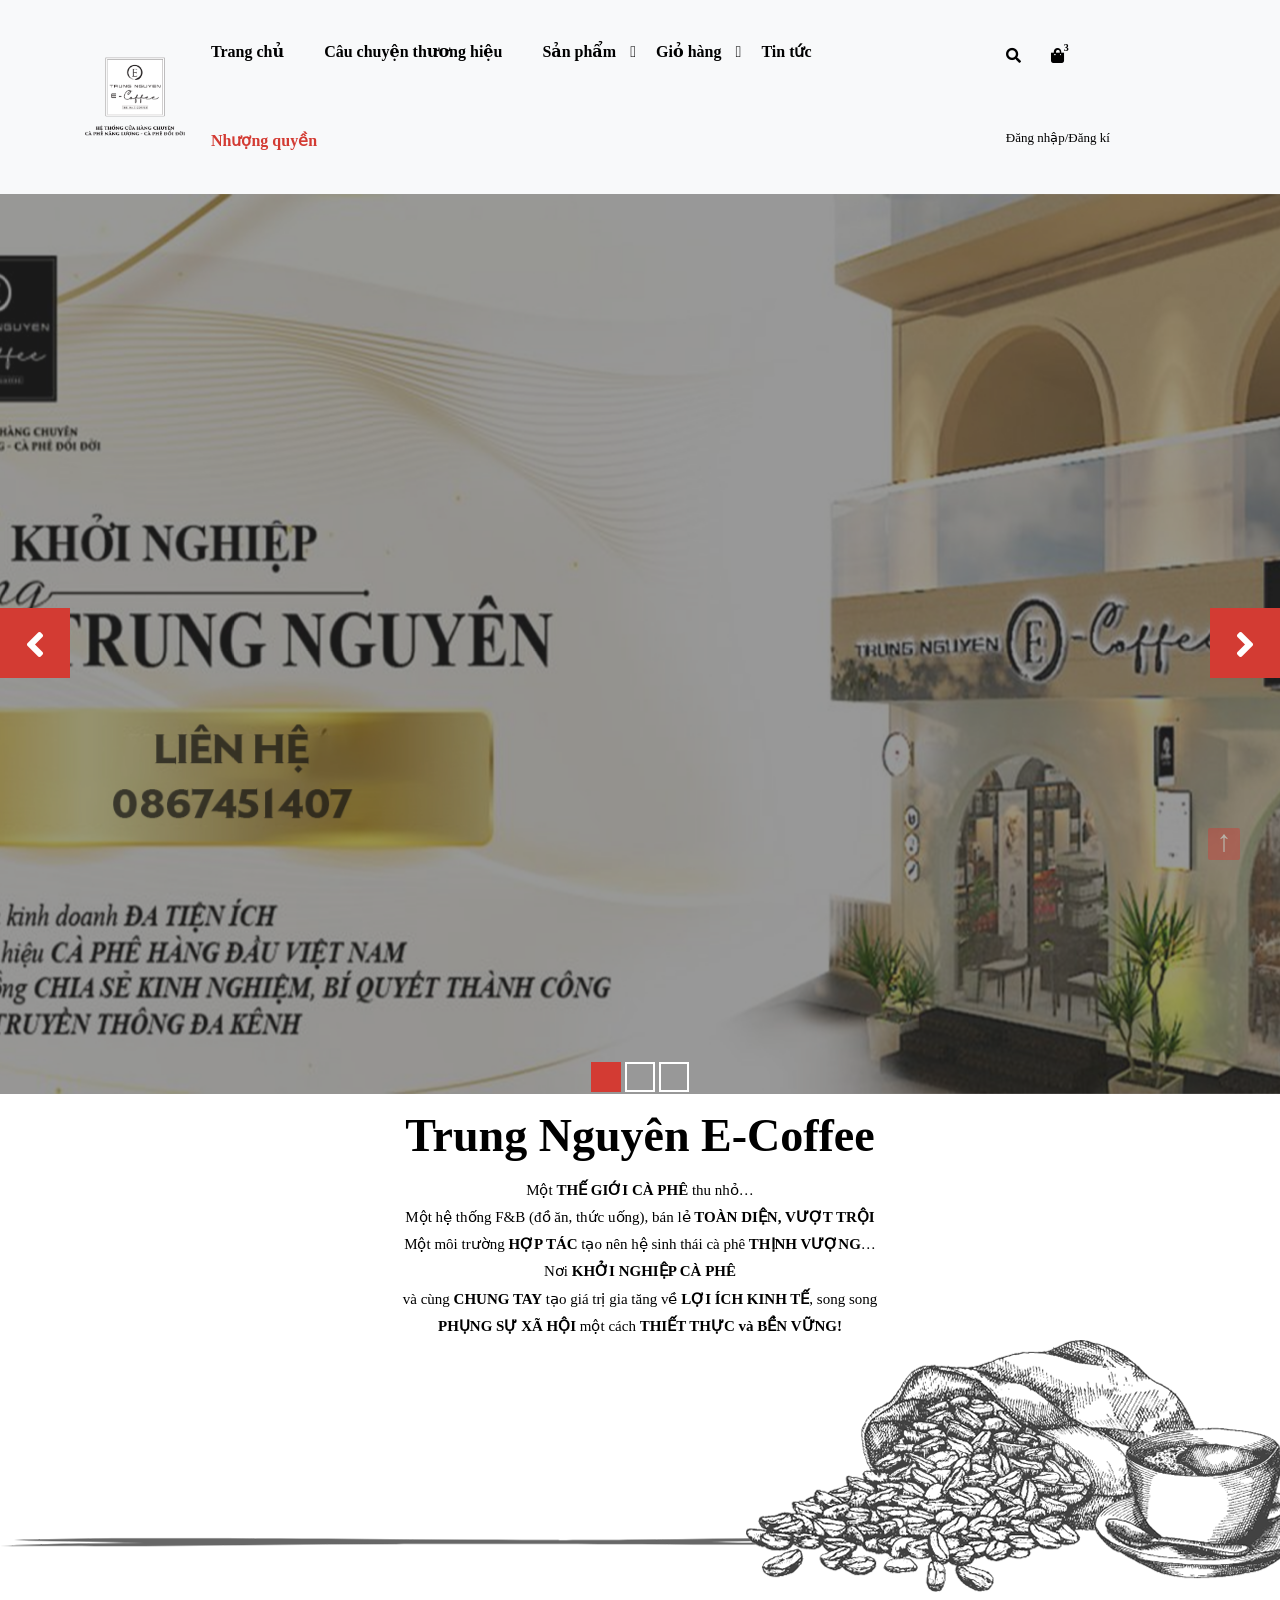
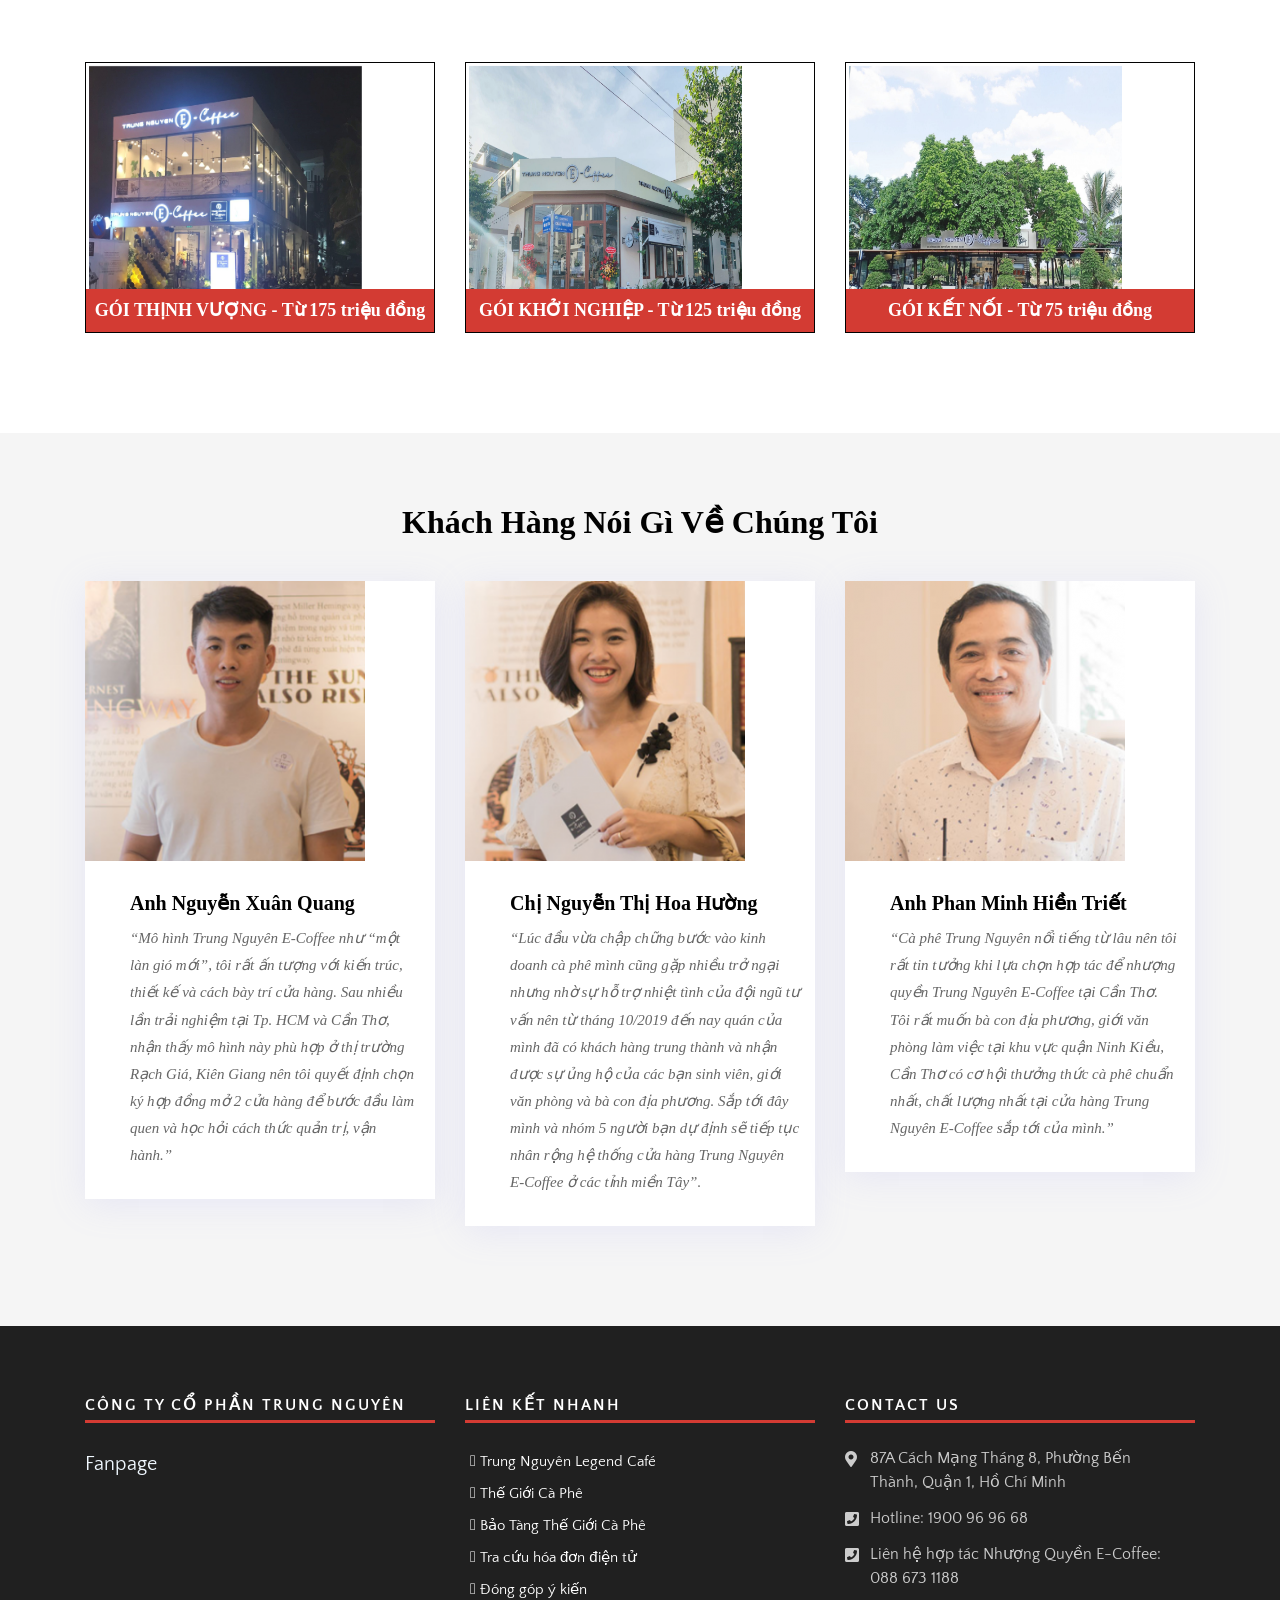
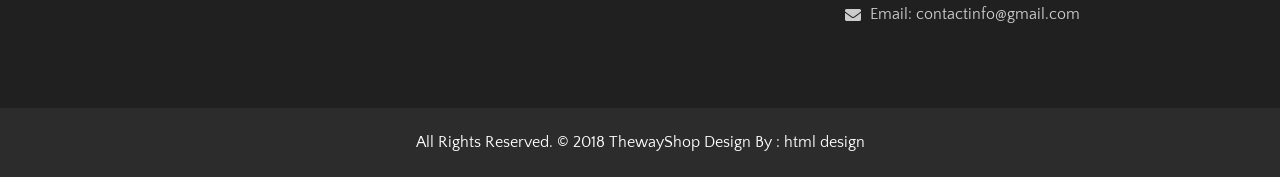
==== commit c3c4c7c2: "Add files via upload" ====
--- a/index.html
+++ b/index.html
@@ -10,7 +10,7 @@
     <meta name="viewport" content="width=device-width, initial-scale=1">
 
     <!-- Site Metas -->
-    <title>ThewayShop - Ecommerce Bootstrap 4 HTML Template</title>
+    <title>E Coffee - Trang chủ</title>
     <meta name="keywords" content="">
     <meta name="description" content="">
     <meta name="author" content="">
@@ -52,20 +52,74 @@
                 </div>
                 <!-- End Header Navigation -->
 
-                <!-- Collect the nav links, forms, and other content for toggling -->
                 <div class="collapse navbar-collapse" id="navbar-menu">
                     <ul class="nav navbar-nav ml-auto" data-in="fadeInDown" data-out="fadeOutUp">
                         <li class="nav-item"><a class="nav-link" href="index.html">Trang chủ</a></li>
                         <li class="nav-item"><a class="nav-link" href="about.html">Câu chuyện thương hiệu</a></li>
-                        <li class="nav-item"> <a class="nav-link" href="shop.html" class="nav-link">Sản Phẩm</a></li>
+                        <li class="dropdown megamenu-fw">
+                            <a href="shop.html" class="nav-link dropdown-toggle arrow">Sản phẩm</a>
+                            <ul class="dropdown-menu megamenu-content" role="menu">
+                                <li>
+                                    <div class="row">
+                                        <div class="col-menu col-md-3">
+                                            <h6 class="title">Cà phê đóng gói</h6>
+                                            <div class="content">
+                                                <ul class="menu-col">
+                                                    <li><a href="shop.html">Jackets</a></li>
+                                                    <li><a href="shop.html">Shirts</a></li>
+                                                    <li><a href="shop.html">Sweaters & Cardigans</a></li>
+                                                    <li><a href="shop.html">T-shirts</a></li>
+                                                </ul>
+                                            </div>
+                                        </div>
+                                        <!-- end col-3 -->
+                                        <div class="col-menu col-md-3">
+                                            <h6 class="title">Quà tặng cao cấp</h6>
+                                            <div class="content">
+                                                <ul class="menu-col">
+                                                    <li><a href="shop.html">Swimwear</a></li>
+                                                    <li><a href="shop.html">Skirts</a></li>
+                                                    <li><a href="shop.html">Jeans</a></li>
+                                                    <li><a href="shop.html">Trousers</a></li>
+                                                </ul>
+                                            </div>
+                                        </div>
+                                        <!-- end col-3 -->
+                                        <div class="col-menu col-md-3">
+                                            <h6 class="title">Vật phẩm bán lẻ</h6>
+                                            <div class="content">
+                                                <ul class="menu-col">
+                                                    <li><a href="shop.html">Top Wear</a></li>
+                                                    <li><a href="shop.html">Party wear</a></li>
+                                                    <li><a href="shop.html">Bottom Wear</a></li>
+                                                    <li><a href="shop.html">Indian Wear</a></li>
+                                                </ul>
+                                            </div>
+                                        </div>
+                                        <div class="col-menu col-md-3">
+                                            <h6 class="title">Máy móc thiết bị</h6>
+                                            <div class="content">
+                                                <ul class="menu-col">
+                                                    <li><a href="shop.html">Bags</a></li>
+                                                    <li><a href="shop.html">Sunglasses</a></li>
+                                                    <li><a href="shop.html">Fragrances</a></li>
+                                                    <li><a href="shop.html">Wallets</a></li>
+                                                </ul>
+                                            </div>
+                                        </div>
+                                        <!-- end col-3 -->
+                                    </div>
+                                    <!-- end row -->
+                                </li>
+                            </ul>
+                        </li>
                         <li class="dropdown">
                             <a href="#" class="nav-link dropdown-toggle arrow" data-toggle="dropdown">Giỏ hàng</a>
                             <ul class="dropdown-menu">
-                                <li><a href="cart.html">Phiếu giảm giá</a></li>
+                                <li><a href="cart.html">Giỏ hàng</a></li>
                                 <li><a href="checkout.html">Thanh toán</a></li>
                                 <li><a href="my-account.html">Tài khoản của tôi</a></li>
-                                <li><a href="wishlist.html">Kiểm tra giỏ hàng</a></li>
-                                <li><a href="shop-detail.html">Thông tin sản phẩm</a></li>
+                                <li><a href="shop-detail.html">Sản phẩm khác</a></li>
                             </ul>
                         </li>
                         <li class="nav-item"><a class="nav-link" href="service.html">Tin tức</a></li>
@@ -82,7 +136,7 @@
 						<i class="fa fa-shopping-bag"></i>
                             <span class="badge">3</span>
 					</a></li>
-                        <li><a href="login.html" style="font-size: 12px;font-weight:bold">Đăng nhập/Đăng kí</a></li>
+                        <li><a href="login.html" style="font-size: 13px;">Đăng nhập/Đăng kí</a></li>
                     </ul>
                 </div>
                 <!-- End Atribute Navigation -->
@@ -257,11 +311,11 @@
                         <div class="footer-link">
                             <h4>LIÊN KẾT NHANH</h4>
                             <ul>
-                                <li><a href="#">Trung Nguyên Legend Café</a></li>
-                                <li><a href="#">Thế Giới Cà Phê</a></li>
-                                <li><a href="#">Bảo Tàng Thế Giới Cà Phê</a></li>
-                                <li><a href="#">Tra cứu hóa đơn điện tử</a></li>
-                                <li><a href="#">Đóng góp ý kiến</a></li>
+                                <li><a href="https://trungnguyenlegendcafe.net/">Trung Nguyên Legend Café</a></li>
+                                <li><a href="https://cafe.net.vn/">Thế Giới Cà Phê</a></li>
+                                <li><a href="https://baotangthegioicaphe.com/">Bảo Tàng Thế Giới Cà Phê</a></li>
+                                <li><a href="https://trungnguyen.einvoice.vn/">Tra cứu hóa đơn điện tử</a></li>
+                                <li><a href="https://trungnguyenecoffee.com/gop-y/">Đóng góp ý kiến</a></li>
                             </ul>
                         </div>
                     </div>
--- a/css/style.css
+++ b/css/style.css
@@ -266,6 +266,7 @@
  .our-link ul li:last-child{
      border: none;
 }
+
  .main-header{
     font-family: 'Times New Roman', Times, serif;
 }
@@ -1845,9 +1846,16 @@
  .cart-box-main{
      padding: 70px 0px;
 }
+.table-main{
+    font-family: Arial, Helvetica, sans-serif;
+}
  .table-main table thead{
-     background: #d33b33;
-     color: #ffffff;
+    padding-bottom: 30px;
+    font-size: 12px;
+    text-transform: uppercase;
+    color: #333;
+    border-collapse: collapse;
+    border-bottom: 2px solid #dddddd;
 }
  .table-main .table thead th{
      font-size: 18px;
@@ -1858,6 +1866,9 @@
  .table-main table td{
      vertical-align: middle;
      font-size: 16px;
+}
+.table-main table td:nth-child(4){
+    width: 70px;
 }
  .quantity-box input{
      width: 60px;
@@ -2169,14 +2180,12 @@
      padding: 70px 0px;
 }
  .services-box-main{
-     font-family: 'Times New Roman', Times, serif;
      padding: 70px 0px;
 }
  .contact-box-main{
      padding: 70px 0px;
 }
  .contact-info-left{
-     font-family: 'Times New Roman', Times, serif;
      padding: 20px;
      background: rgba(0, 53, 68, 0.1);
 }
@@ -2210,7 +2219,6 @@
      color: #d33b33;
 }
  .contact-form-right{
-     font-family: 'Times New Roman', Times, serif;
      padding: 20px;
 }
  .contact-form-right h2{
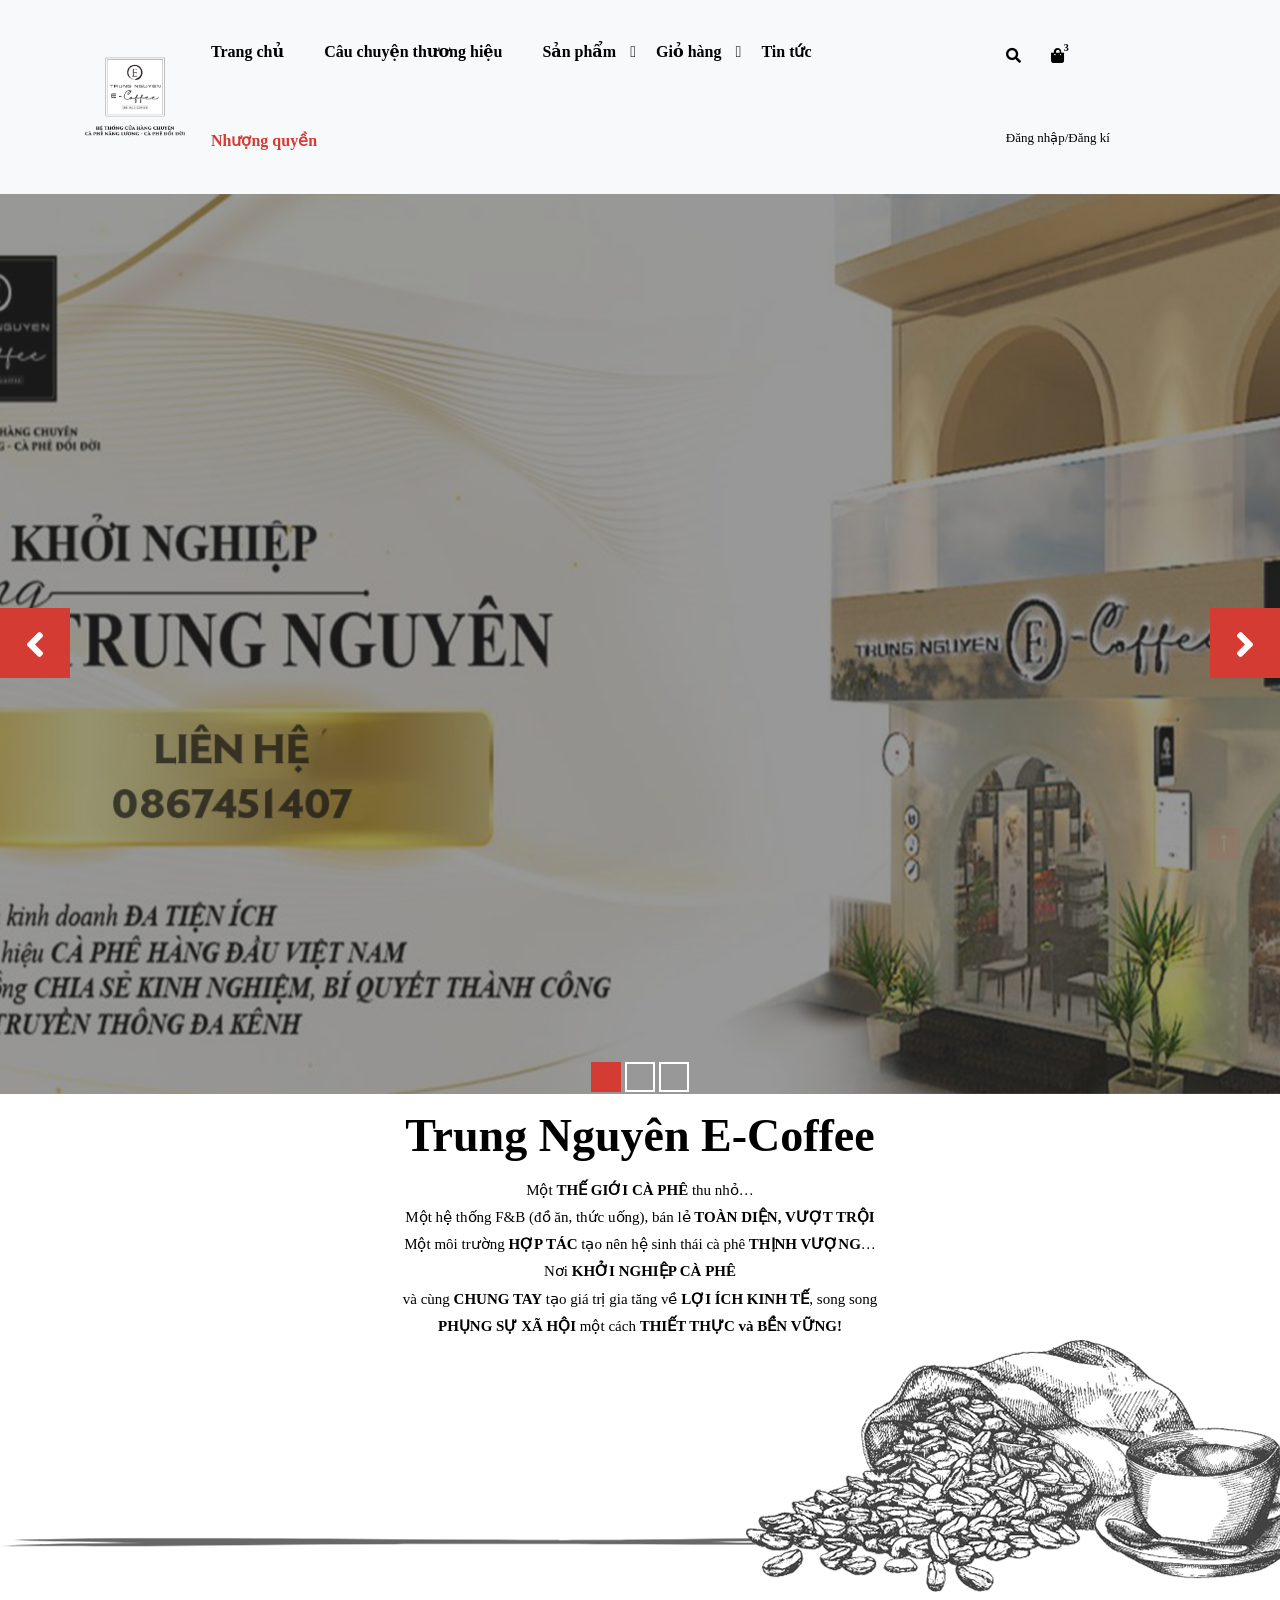
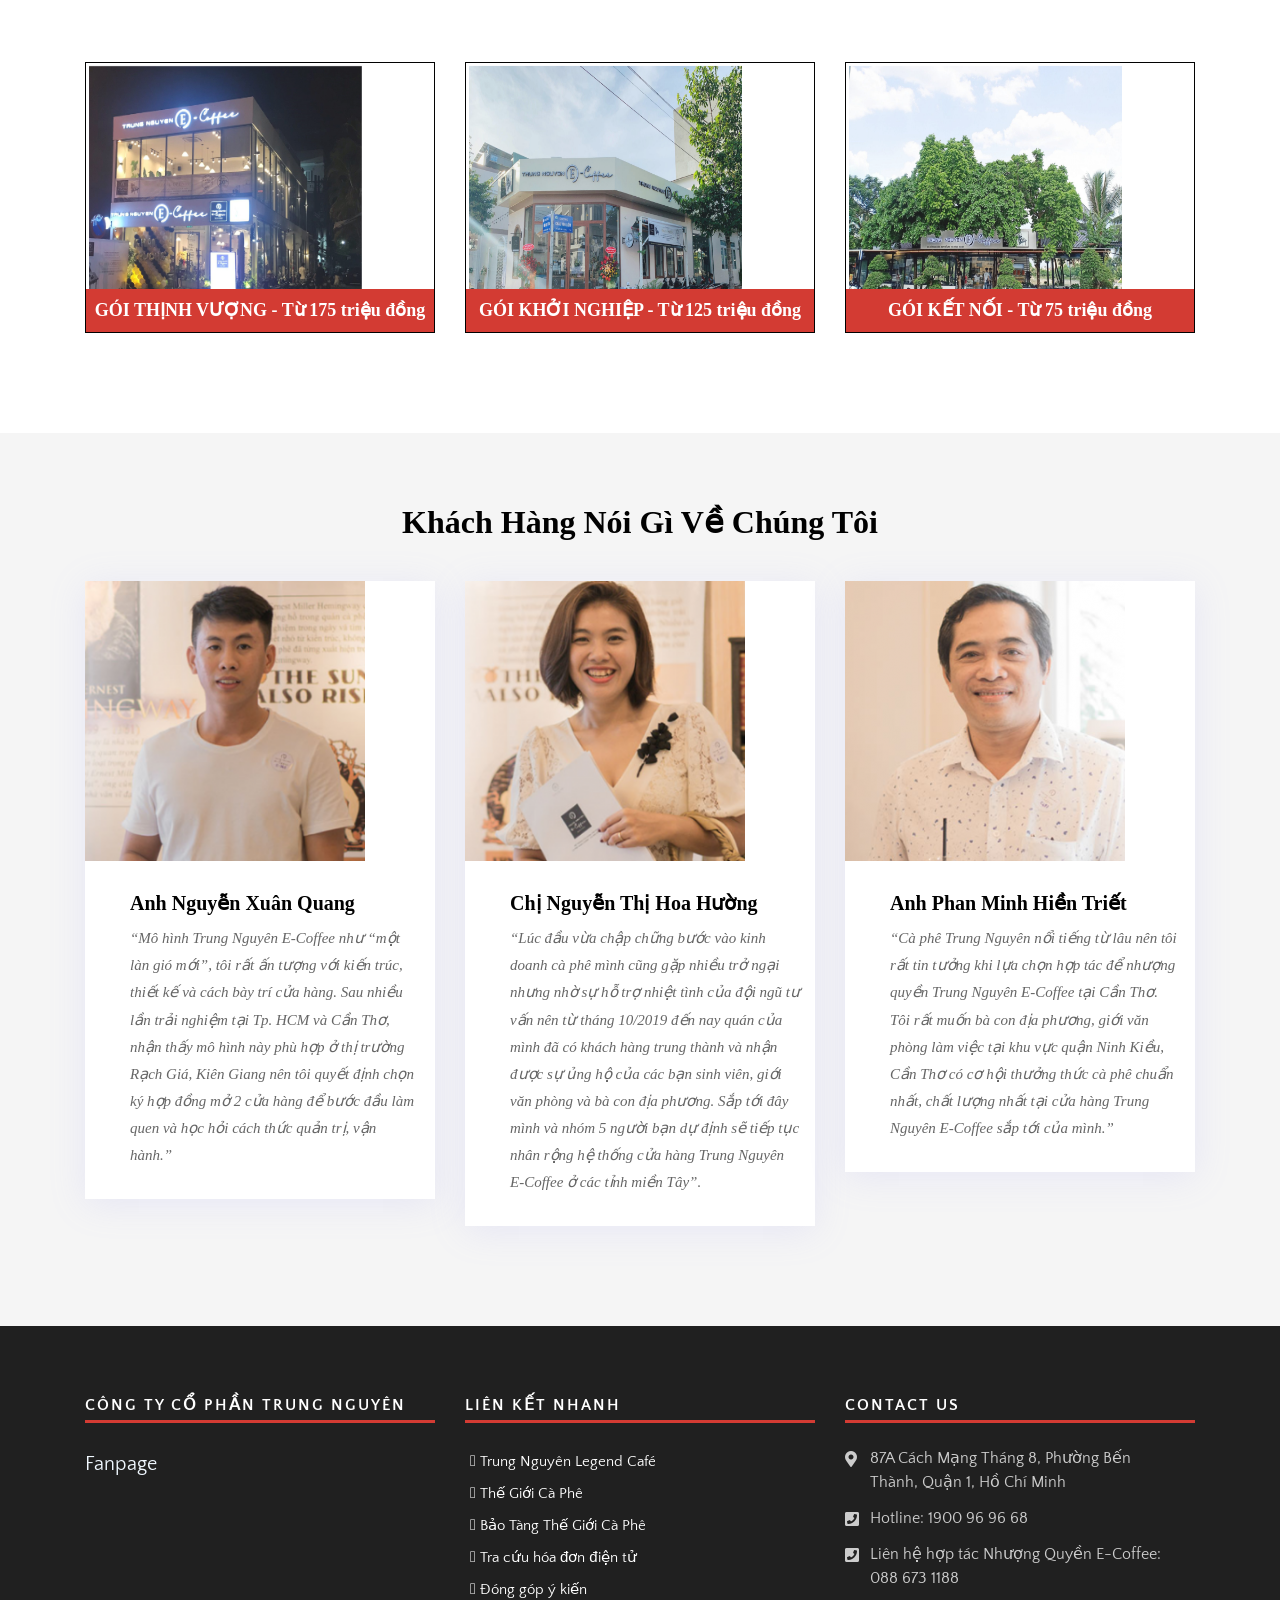
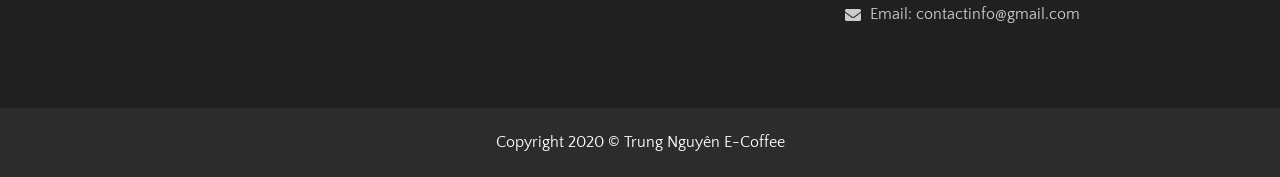
==== commit 18054a14: "Add files via upload" ====
--- a/index.html
+++ b/index.html
@@ -346,8 +346,7 @@
 
     <!-- Start copyright  -->
     <div class="footer-copyright">
-        <p class="footer-company">All Rights Reserved. &copy; 2018 <a href="#">ThewayShop</a> Design By :
-            <a href="https://html.design/">html design</a></p>
+        <p class="footer-company">Copyright 2020 &copy; <a href="#">Trung Nguyên E-Coffee</a>
     </div>
     <!-- End copyright  -->
 
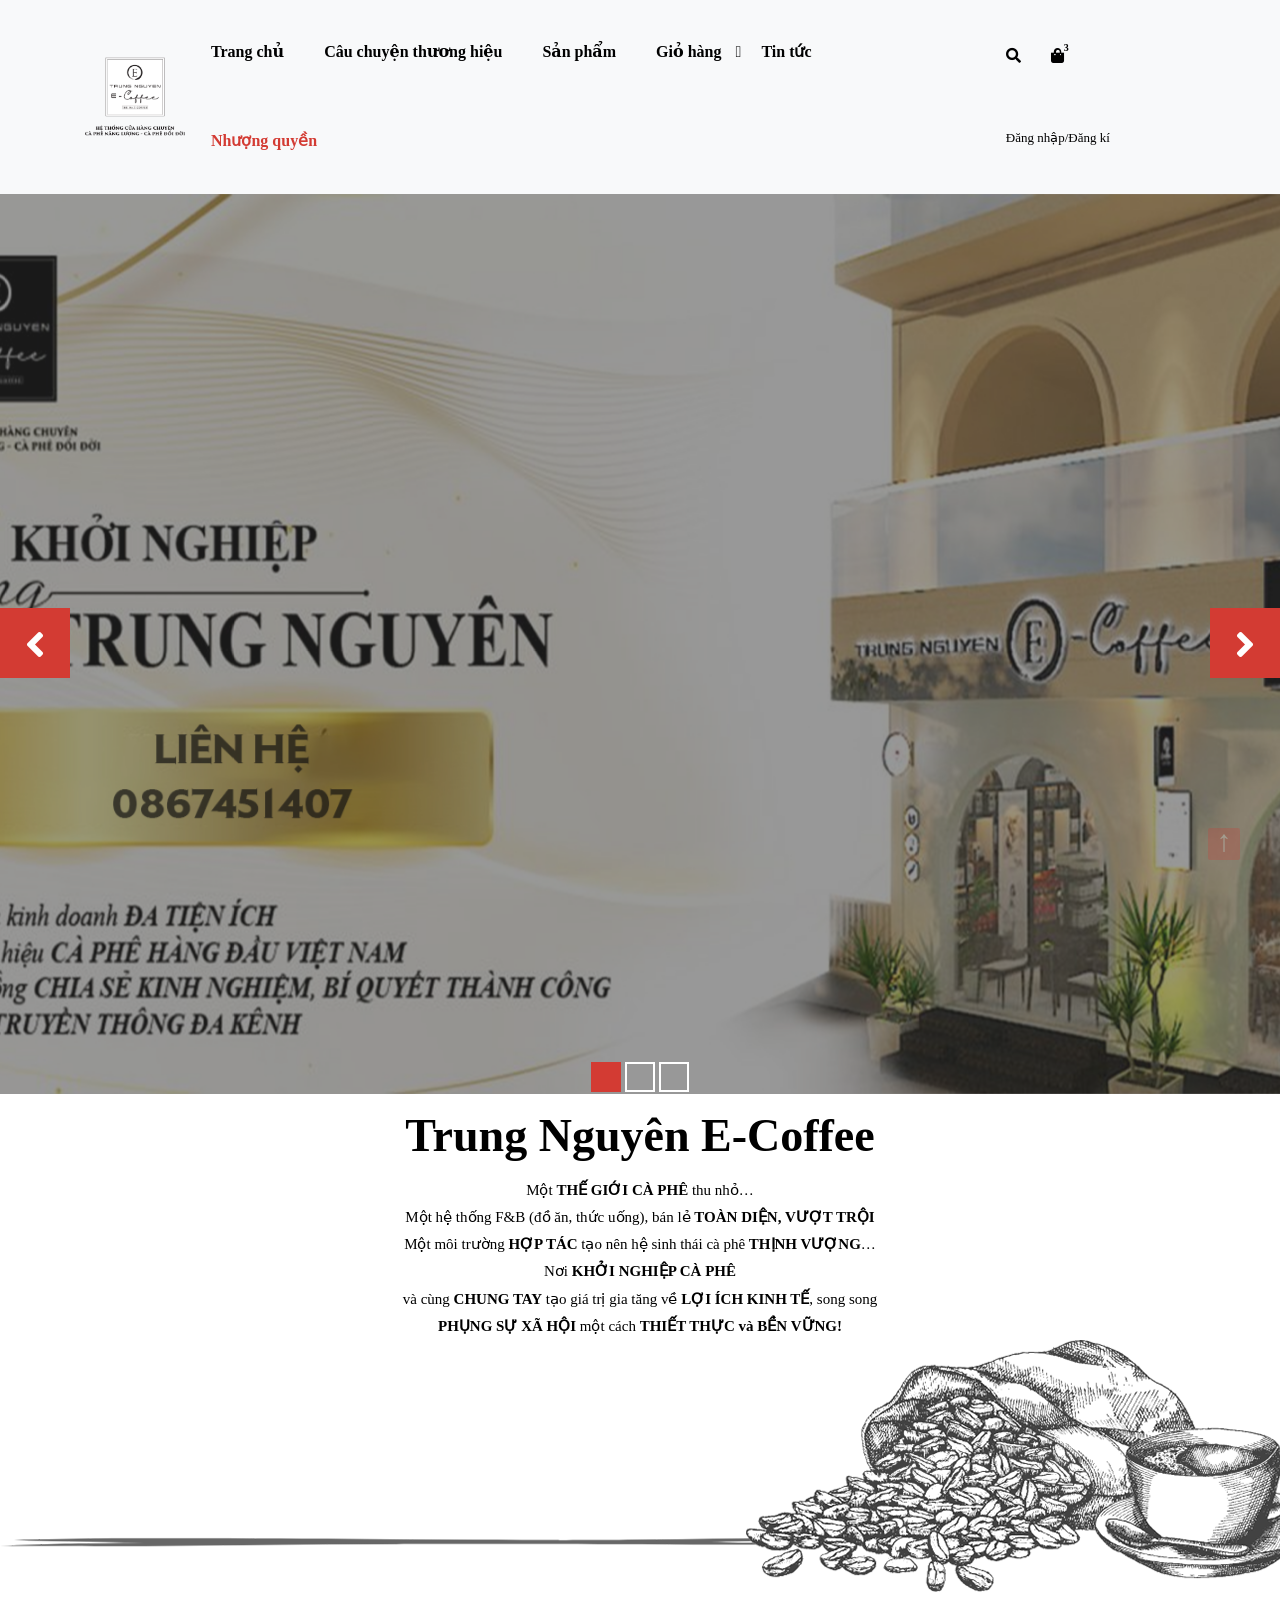
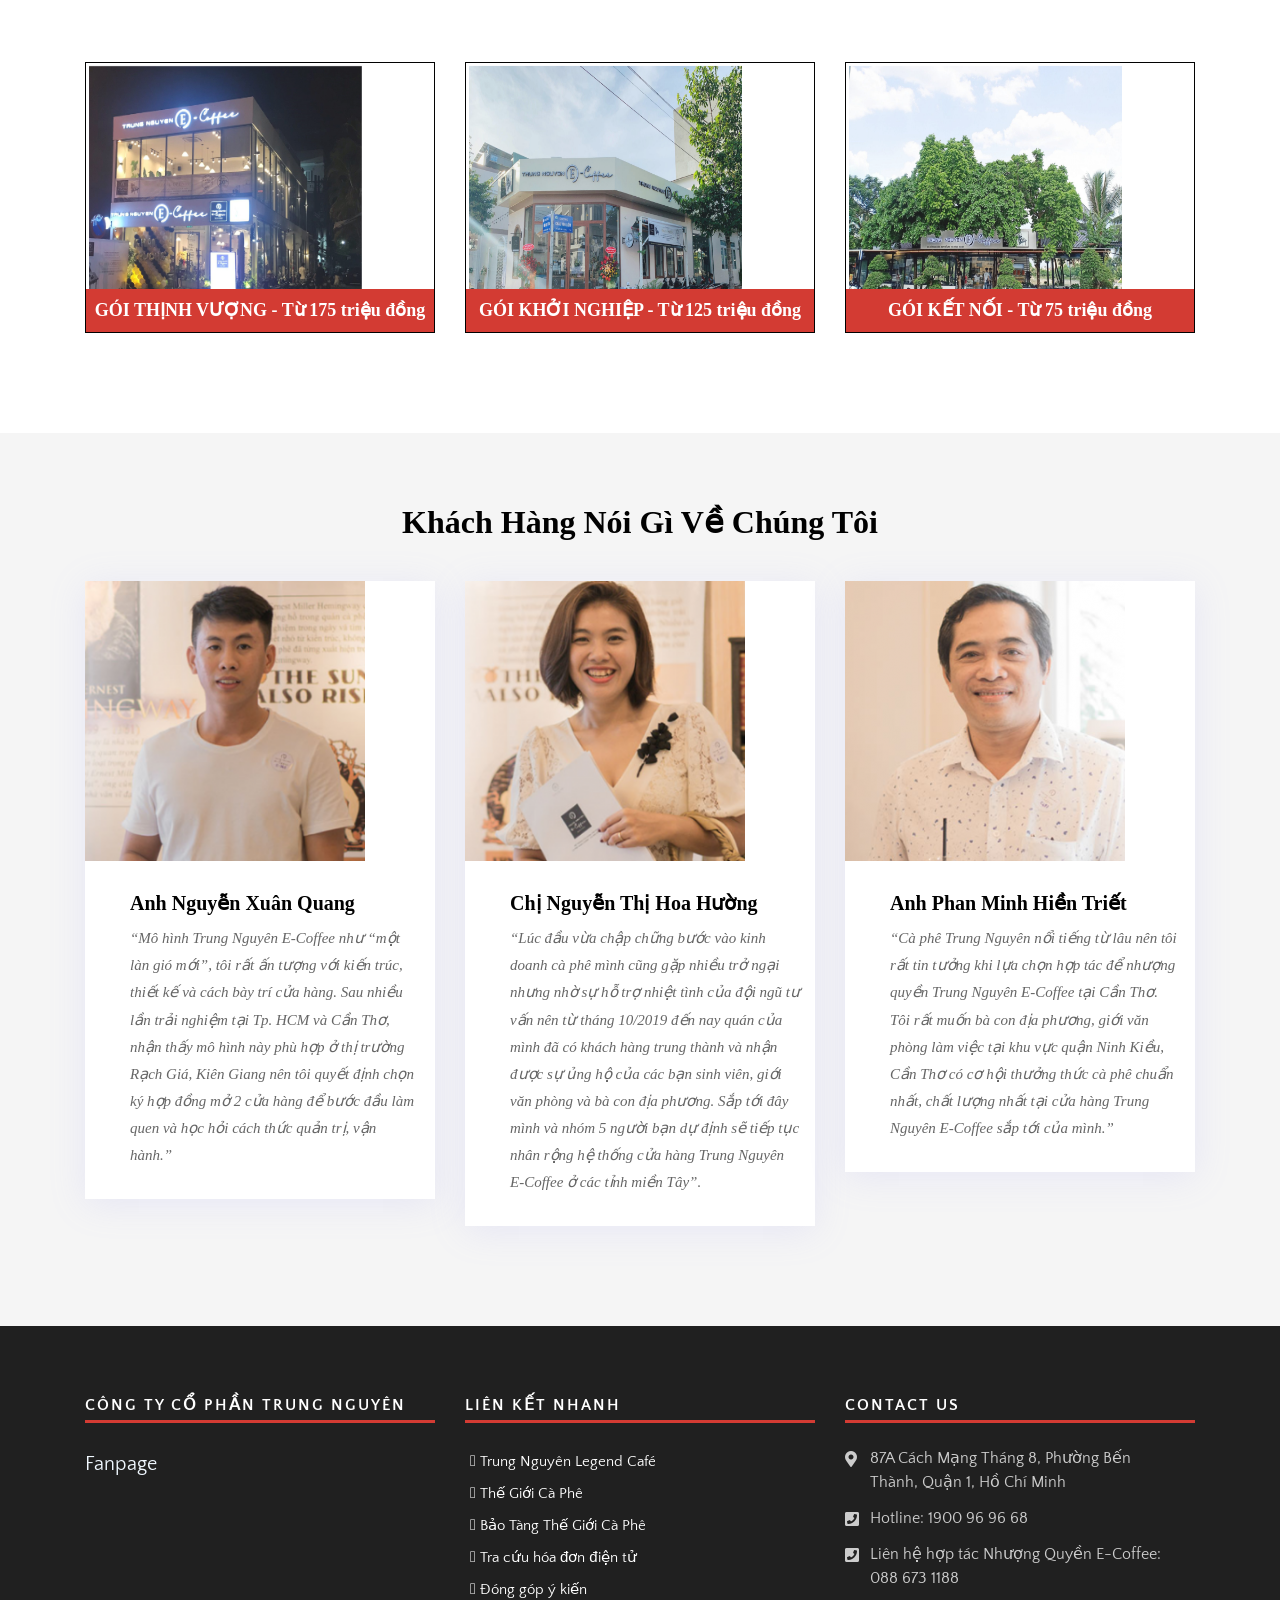
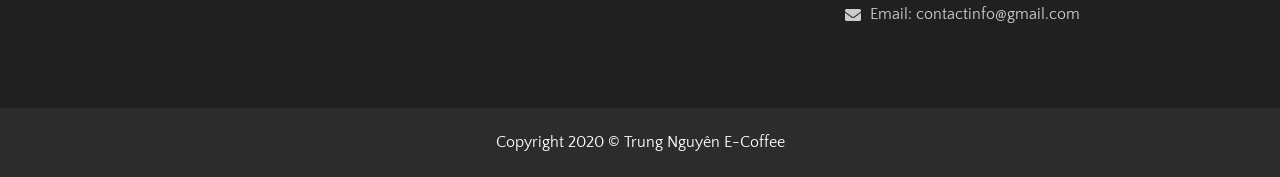
==== commit 6c2e5d18: "Add files via upload" ====
--- a/index.html
+++ b/index.html
@@ -56,6 +56,8 @@
                     <ul class="nav navbar-nav ml-auto" data-in="fadeInDown" data-out="fadeOutUp">
                         <li class="nav-item"><a class="nav-link" href="index.html">Trang chủ</a></li>
                         <li class="nav-item"><a class="nav-link" href="about.html">Câu chuyện thương hiệu</a></li>
+                        <li class="nav-item"><a class="nav-link" href="shop.html">Sản phẩm</a></li>
+                        <!--
                         <li class="dropdown megamenu-fw">
                             <a href="shop.html" class="nav-link dropdown-toggle arrow">Sản phẩm</a>
                             <ul class="dropdown-menu megamenu-content" role="menu">
@@ -72,7 +74,7 @@
                                                 </ul>
                                             </div>
                                         </div>
-                                        <!-- end col-3 -->
+                                       
                                         <div class="col-menu col-md-3">
                                             <h6 class="title">Quà tặng cao cấp</h6>
                                             <div class="content">
@@ -84,7 +86,7 @@
                                                 </ul>
                                             </div>
                                         </div>
-                                        <!-- end col-3 -->
+                                       
                                         <div class="col-menu col-md-3">
                                             <h6 class="title">Vật phẩm bán lẻ</h6>
                                             <div class="content">
@@ -107,12 +109,13 @@
                                                 </ul>
                                             </div>
                                         </div>
-                                        <!-- end col-3 -->
+                                        
                                     </div>
-                                    <!-- end row -->
+                                    
                                 </li>
                             </ul>
-                        </li>
+                        </li> 
+                        -->
                         <li class="dropdown">
                             <a href="#" class="nav-link dropdown-toggle arrow" data-toggle="dropdown">Giỏ hàng</a>
                             <ul class="dropdown-menu">
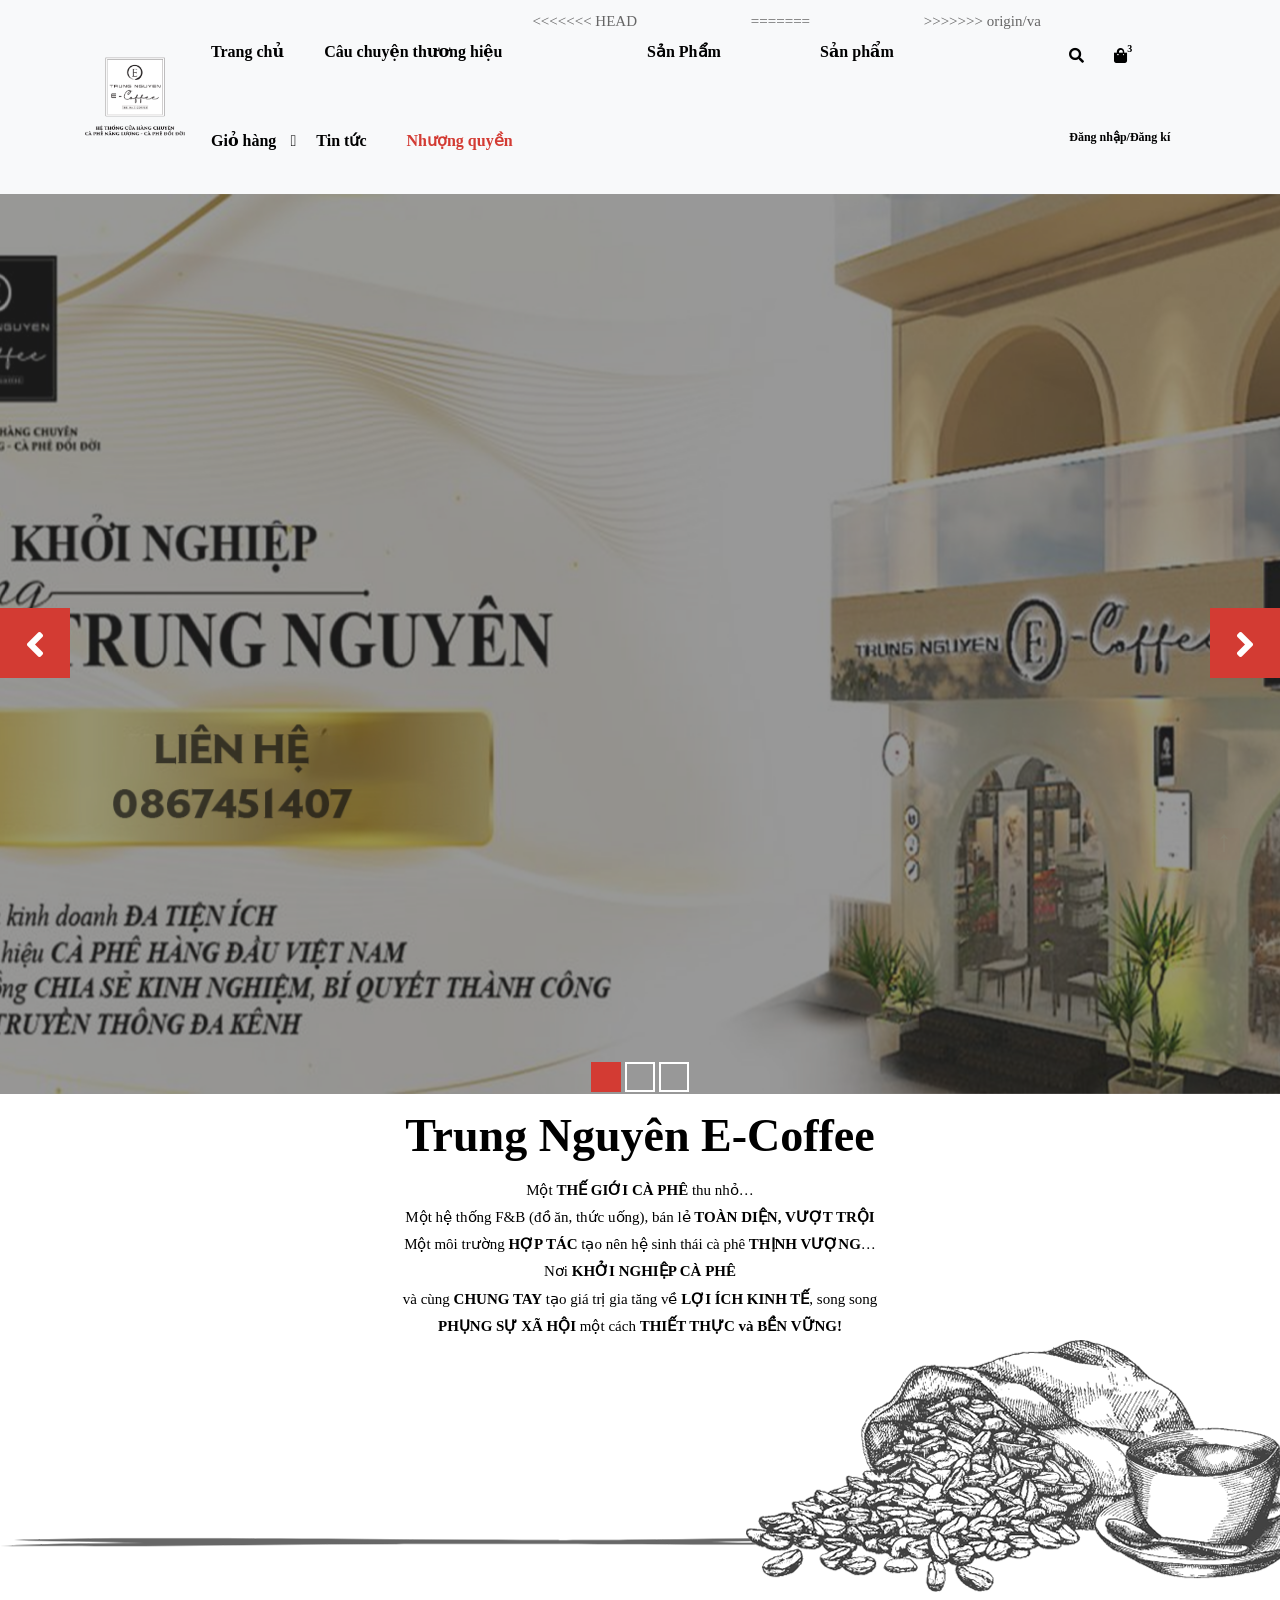
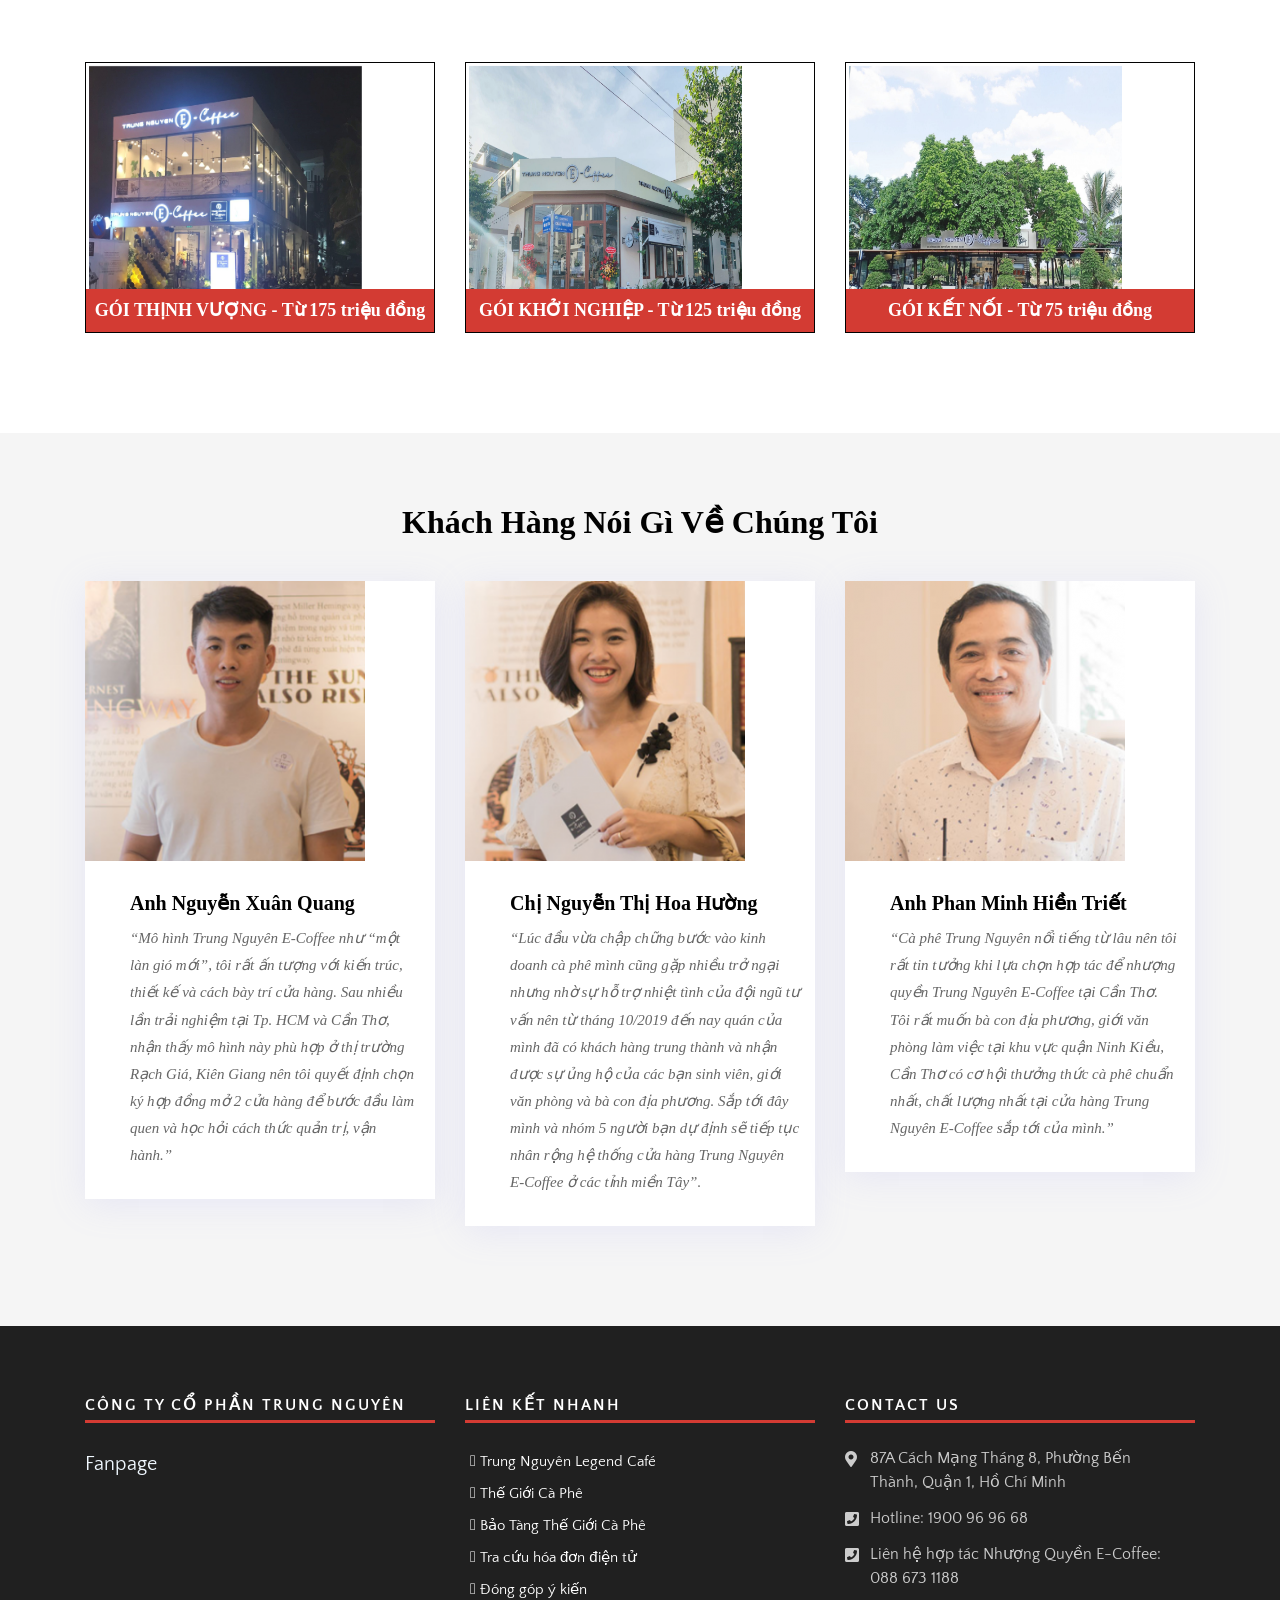
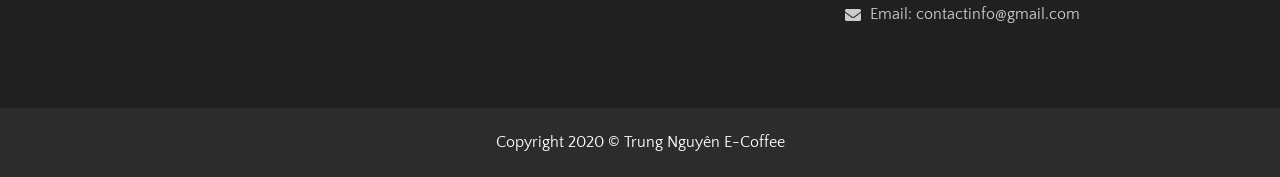
==== commit 3f7fad5c: "aaa" ====
--- a/index.html
+++ b/index.html
@@ -52,10 +52,14 @@
                 </div>
                 <!-- End Header Navigation -->
 
+                <!-- Collect the nav links, forms, and other content for toggling -->
                 <div class="collapse navbar-collapse" id="navbar-menu">
                     <ul class="nav navbar-nav ml-auto" data-in="fadeInDown" data-out="fadeOutUp">
                         <li class="nav-item"><a class="nav-link" href="index.html">Trang chủ</a></li>
                         <li class="nav-item"><a class="nav-link" href="about.html">Câu chuyện thương hiệu</a></li>
+<<<<<<< HEAD
+                        <li class="nav-item"> <a class="nav-link" href="shop.html" class="nav-link">Sản Phẩm</a></li>
+=======
                         <li class="nav-item"><a class="nav-link" href="shop.html">Sản phẩm</a></li>
                         <!--
                         <li class="dropdown megamenu-fw">
@@ -116,6 +120,7 @@
                             </ul>
                         </li> 
                         -->
+>>>>>>> origin/va
                         <li class="dropdown">
                             <a href="#" class="nav-link dropdown-toggle arrow" data-toggle="dropdown">Giỏ hàng</a>
                             <ul class="dropdown-menu">
@@ -139,7 +144,7 @@
 						<i class="fa fa-shopping-bag"></i>
                             <span class="badge">3</span>
 					</a></li>
-                        <li><a href="login.html" style="font-size: 13px;">Đăng nhập/Đăng kí</a></li>
+                        <li><a href="login.html" style="font-size: 12px;font-weight:bold">Đăng nhập/Đăng kí</a></li>
                     </ul>
                 </div>
                 <!-- End Atribute Navigation -->
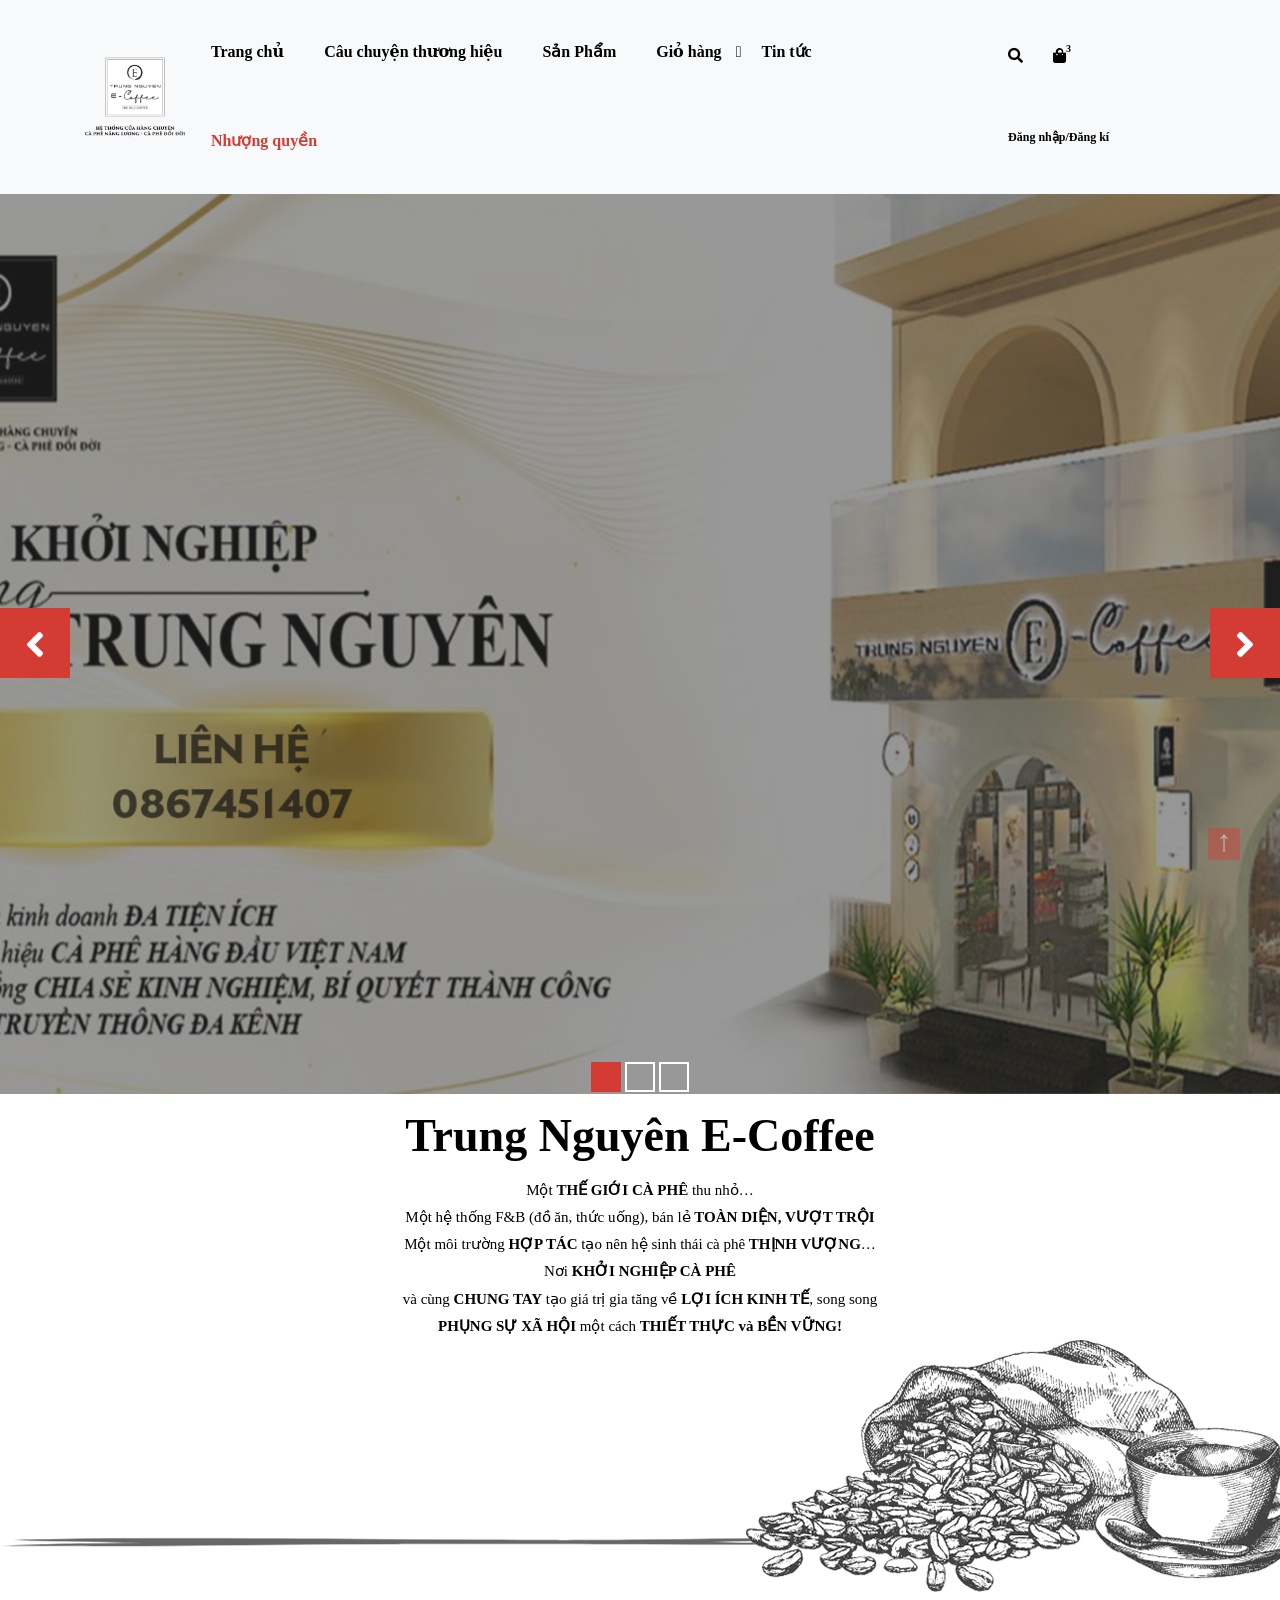
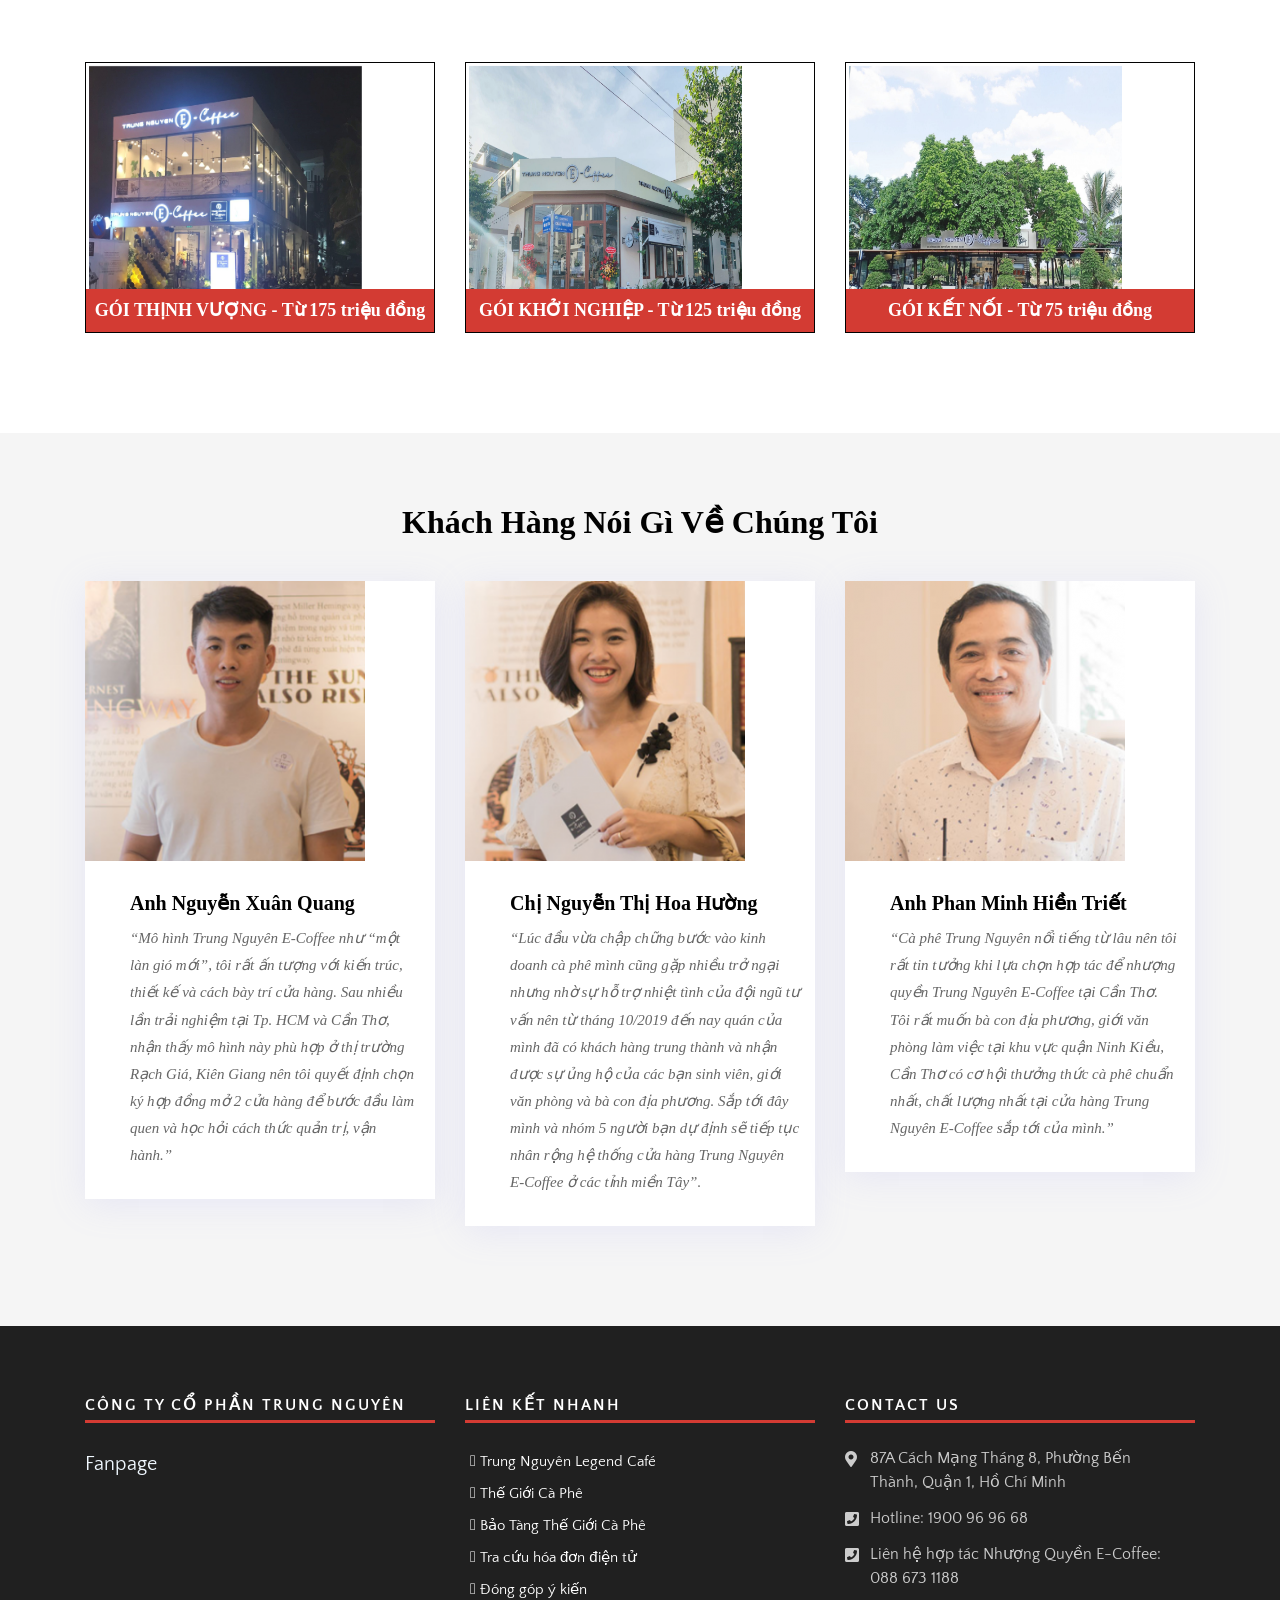
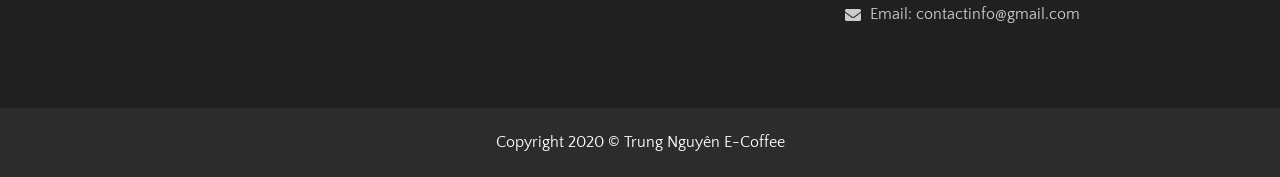
==== commit dc6256e7: "aaa" ====
--- a/index.html
+++ b/index.html
@@ -57,70 +57,7 @@
                     <ul class="nav navbar-nav ml-auto" data-in="fadeInDown" data-out="fadeOutUp">
                         <li class="nav-item"><a class="nav-link" href="index.html">Trang chủ</a></li>
                         <li class="nav-item"><a class="nav-link" href="about.html">Câu chuyện thương hiệu</a></li>
-<<<<<<< HEAD
                         <li class="nav-item"> <a class="nav-link" href="shop.html" class="nav-link">Sản Phẩm</a></li>
-=======
-                        <li class="nav-item"><a class="nav-link" href="shop.html">Sản phẩm</a></li>
-                        <!--
-                        <li class="dropdown megamenu-fw">
-                            <a href="shop.html" class="nav-link dropdown-toggle arrow">Sản phẩm</a>
-                            <ul class="dropdown-menu megamenu-content" role="menu">
-                                <li>
-                                    <div class="row">
-                                        <div class="col-menu col-md-3">
-                                            <h6 class="title">Cà phê đóng gói</h6>
-                                            <div class="content">
-                                                <ul class="menu-col">
-                                                    <li><a href="shop.html">Jackets</a></li>
-                                                    <li><a href="shop.html">Shirts</a></li>
-                                                    <li><a href="shop.html">Sweaters & Cardigans</a></li>
-                                                    <li><a href="shop.html">T-shirts</a></li>
-                                                </ul>
-                                            </div>
-                                        </div>
-                                       
-                                        <div class="col-menu col-md-3">
-                                            <h6 class="title">Quà tặng cao cấp</h6>
-                                            <div class="content">
-                                                <ul class="menu-col">
-                                                    <li><a href="shop.html">Swimwear</a></li>
-                                                    <li><a href="shop.html">Skirts</a></li>
-                                                    <li><a href="shop.html">Jeans</a></li>
-                                                    <li><a href="shop.html">Trousers</a></li>
-                                                </ul>
-                                            </div>
-                                        </div>
-                                       
-                                        <div class="col-menu col-md-3">
-                                            <h6 class="title">Vật phẩm bán lẻ</h6>
-                                            <div class="content">
-                                                <ul class="menu-col">
-                                                    <li><a href="shop.html">Top Wear</a></li>
-                                                    <li><a href="shop.html">Party wear</a></li>
-                                                    <li><a href="shop.html">Bottom Wear</a></li>
-                                                    <li><a href="shop.html">Indian Wear</a></li>
-                                                </ul>
-                                            </div>
-                                        </div>
-                                        <div class="col-menu col-md-3">
-                                            <h6 class="title">Máy móc thiết bị</h6>
-                                            <div class="content">
-                                                <ul class="menu-col">
-                                                    <li><a href="shop.html">Bags</a></li>
-                                                    <li><a href="shop.html">Sunglasses</a></li>
-                                                    <li><a href="shop.html">Fragrances</a></li>
-                                                    <li><a href="shop.html">Wallets</a></li>
-                                                </ul>
-                                            </div>
-                                        </div>
-                                        
-                                    </div>
-                                    
-                                </li>
-                            </ul>
-                        </li> 
-                        -->
->>>>>>> origin/va
                         <li class="dropdown">
                             <a href="#" class="nav-link dropdown-toggle arrow" data-toggle="dropdown">Giỏ hàng</a>
                             <ul class="dropdown-menu">
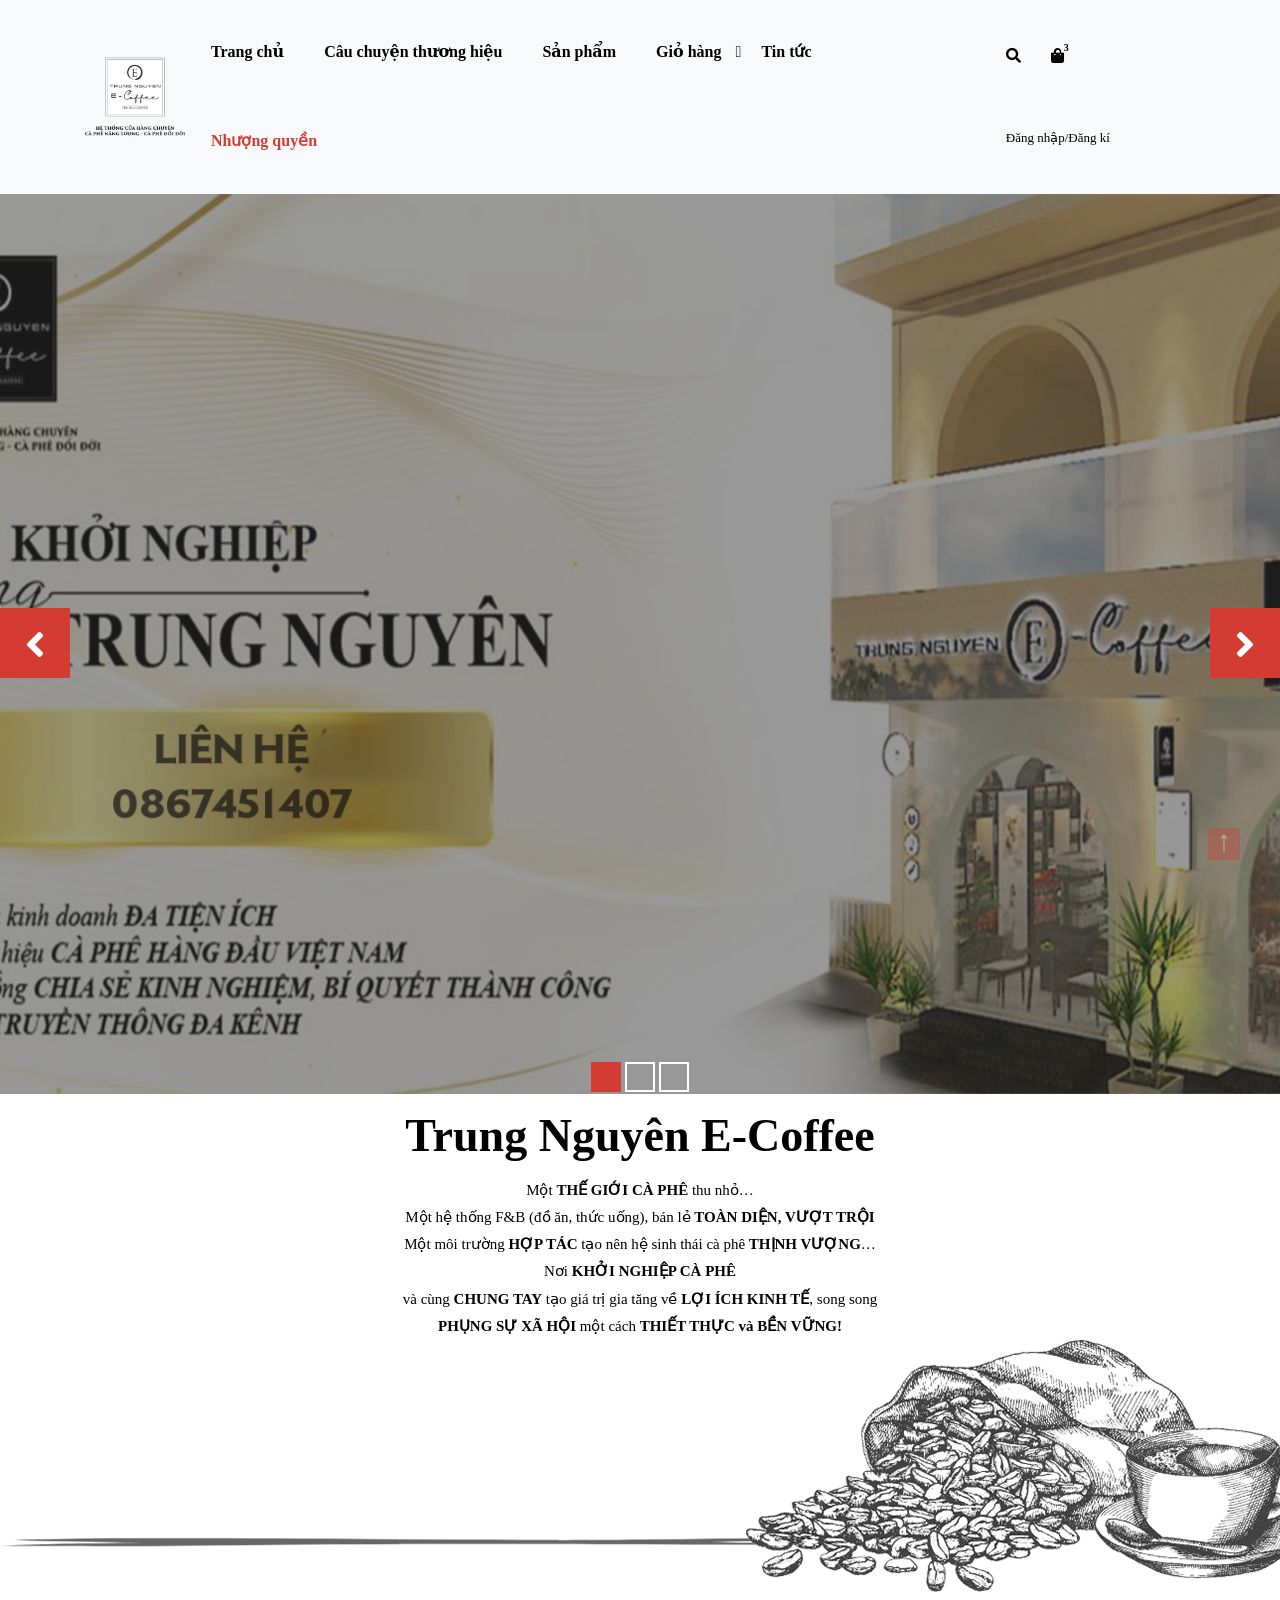
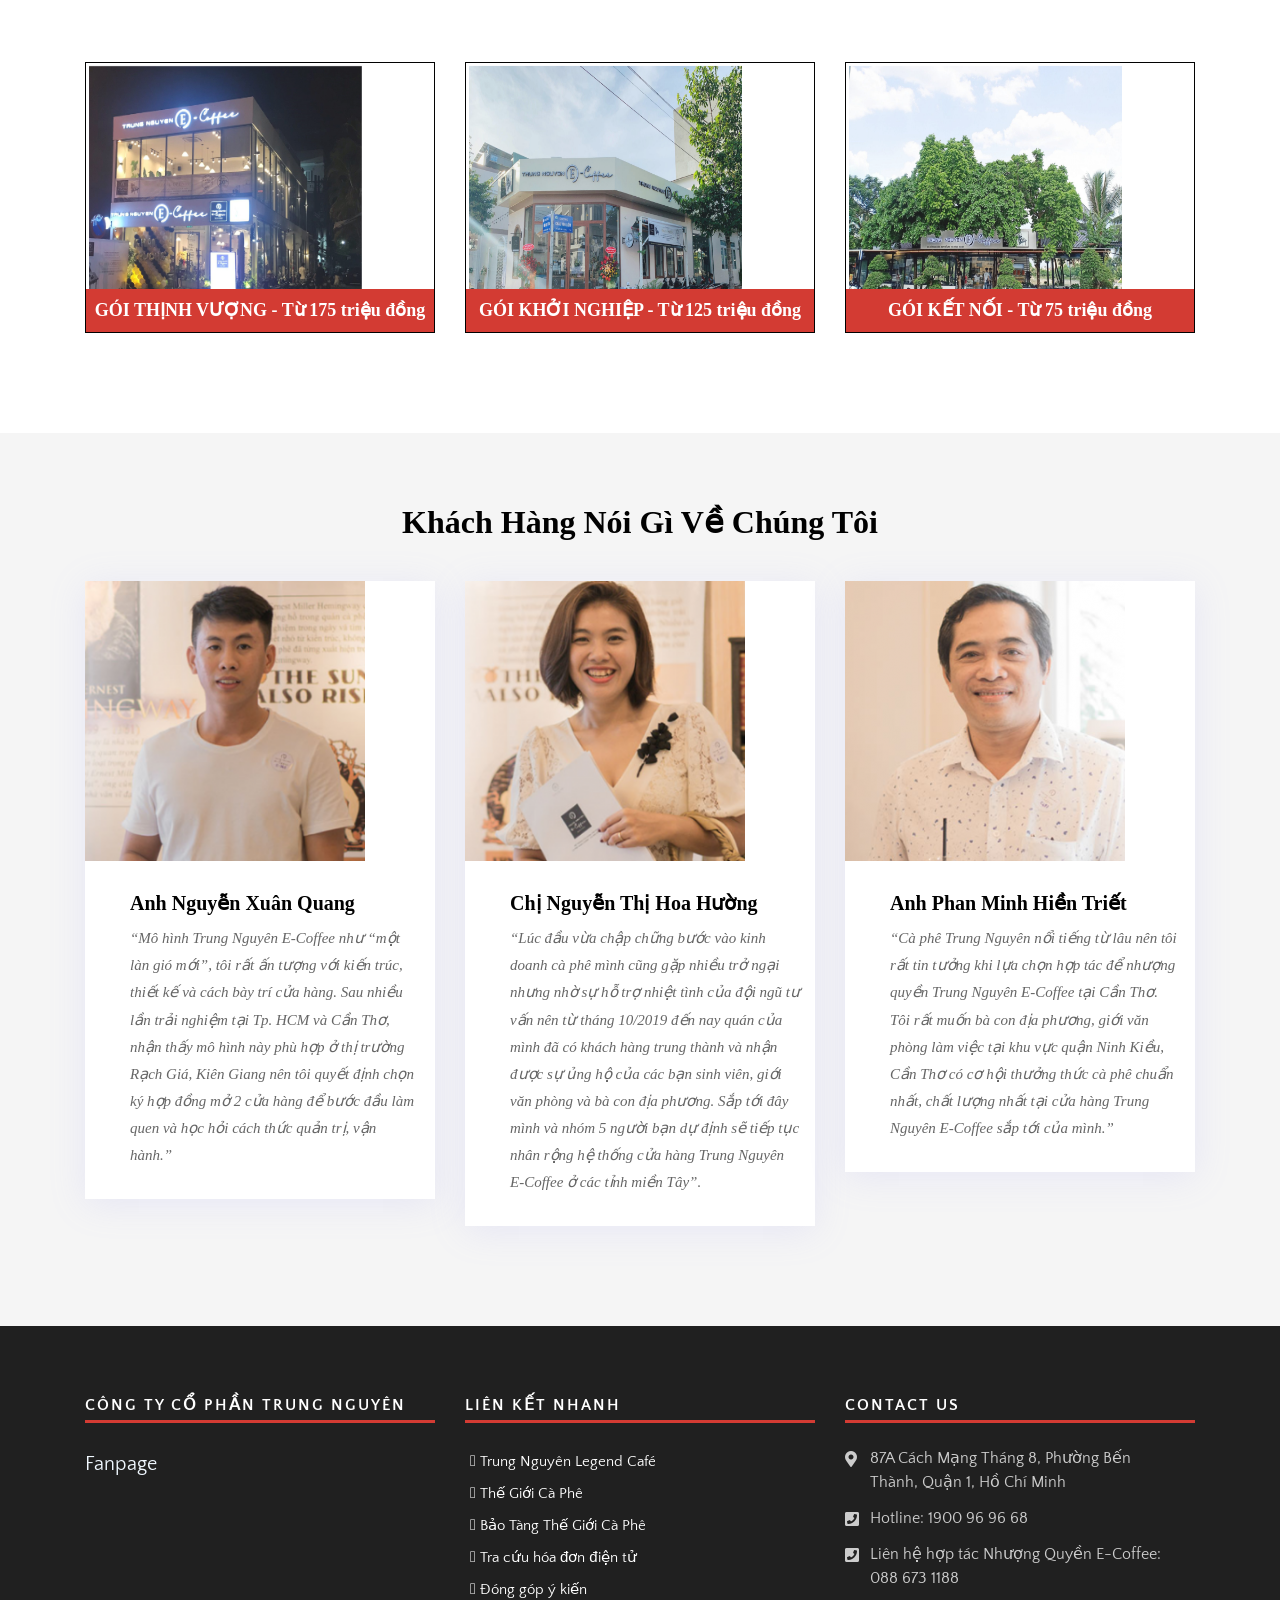
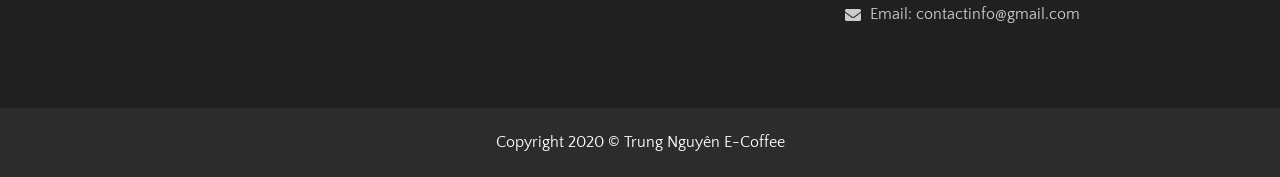
==== commit 1e4c7090: "final update" ====
--- a/index.html
+++ b/index.html
@@ -52,12 +52,70 @@
                 </div>
                 <!-- End Header Navigation -->
 
-                <!-- Collect the nav links, forms, and other content for toggling -->
                 <div class="collapse navbar-collapse" id="navbar-menu">
                     <ul class="nav navbar-nav ml-auto" data-in="fadeInDown" data-out="fadeOutUp">
                         <li class="nav-item"><a class="nav-link" href="index.html">Trang chủ</a></li>
                         <li class="nav-item"><a class="nav-link" href="about.html">Câu chuyện thương hiệu</a></li>
-                        <li class="nav-item"> <a class="nav-link" href="shop.html" class="nav-link">Sản Phẩm</a></li>
+                        <li class="nav-item"><a class="nav-link" href="shop.html">Sản phẩm</a></li>
+                        <!--
+                        <li class="dropdown megamenu-fw">
+                            <a href="shop.html" class="nav-link dropdown-toggle arrow">Sản phẩm</a>
+                            <ul class="dropdown-menu megamenu-content" role="menu">
+                                <li>
+                                    <div class="row">
+                                        <div class="col-menu col-md-3">
+                                            <h6 class="title">Cà phê đóng gói</h6>
+                                            <div class="content">
+                                                <ul class="menu-col">
+                                                    <li><a href="shop.html">Jackets</a></li>
+                                                    <li><a href="shop.html">Shirts</a></li>
+                                                    <li><a href="shop.html">Sweaters & Cardigans</a></li>
+                                                    <li><a href="shop.html">T-shirts</a></li>
+                                                </ul>
+                                            </div>
+                                        </div>
+                                       
+                                        <div class="col-menu col-md-3">
+                                            <h6 class="title">Quà tặng cao cấp</h6>
+                                            <div class="content">
+                                                <ul class="menu-col">
+                                                    <li><a href="shop.html">Swimwear</a></li>
+                                                    <li><a href="shop.html">Skirts</a></li>
+                                                    <li><a href="shop.html">Jeans</a></li>
+                                                    <li><a href="shop.html">Trousers</a></li>
+                                                </ul>
+                                            </div>
+                                        </div>
+                                       
+                                        <div class="col-menu col-md-3">
+                                            <h6 class="title">Vật phẩm bán lẻ</h6>
+                                            <div class="content">
+                                                <ul class="menu-col">
+                                                    <li><a href="shop.html">Top Wear</a></li>
+                                                    <li><a href="shop.html">Party wear</a></li>
+                                                    <li><a href="shop.html">Bottom Wear</a></li>
+                                                    <li><a href="shop.html">Indian Wear</a></li>
+                                                </ul>
+                                            </div>
+                                        </div>
+                                        <div class="col-menu col-md-3">
+                                            <h6 class="title">Máy móc thiết bị</h6>
+                                            <div class="content">
+                                                <ul class="menu-col">
+                                                    <li><a href="shop.html">Bags</a></li>
+                                                    <li><a href="shop.html">Sunglasses</a></li>
+                                                    <li><a href="shop.html">Fragrances</a></li>
+                                                    <li><a href="shop.html">Wallets</a></li>
+                                                </ul>
+                                            </div>
+                                        </div>
+                                        
+                                    </div>
+                                    
+                                </li>
+                            </ul>
+                        </li> 
+                        -->
                         <li class="dropdown">
                             <a href="#" class="nav-link dropdown-toggle arrow" data-toggle="dropdown">Giỏ hàng</a>
                             <ul class="dropdown-menu">
@@ -81,7 +139,7 @@
 						<i class="fa fa-shopping-bag"></i>
                             <span class="badge">3</span>
 					</a></li>
-                        <li><a href="login.html" style="font-size: 12px;font-weight:bold">Đăng nhập/Đăng kí</a></li>
+                        <li><a href="login.html" style="font-size: 13px;">Đăng nhập/Đăng kí</a></li>
                     </ul>
                 </div>
                 <!-- End Atribute Navigation -->
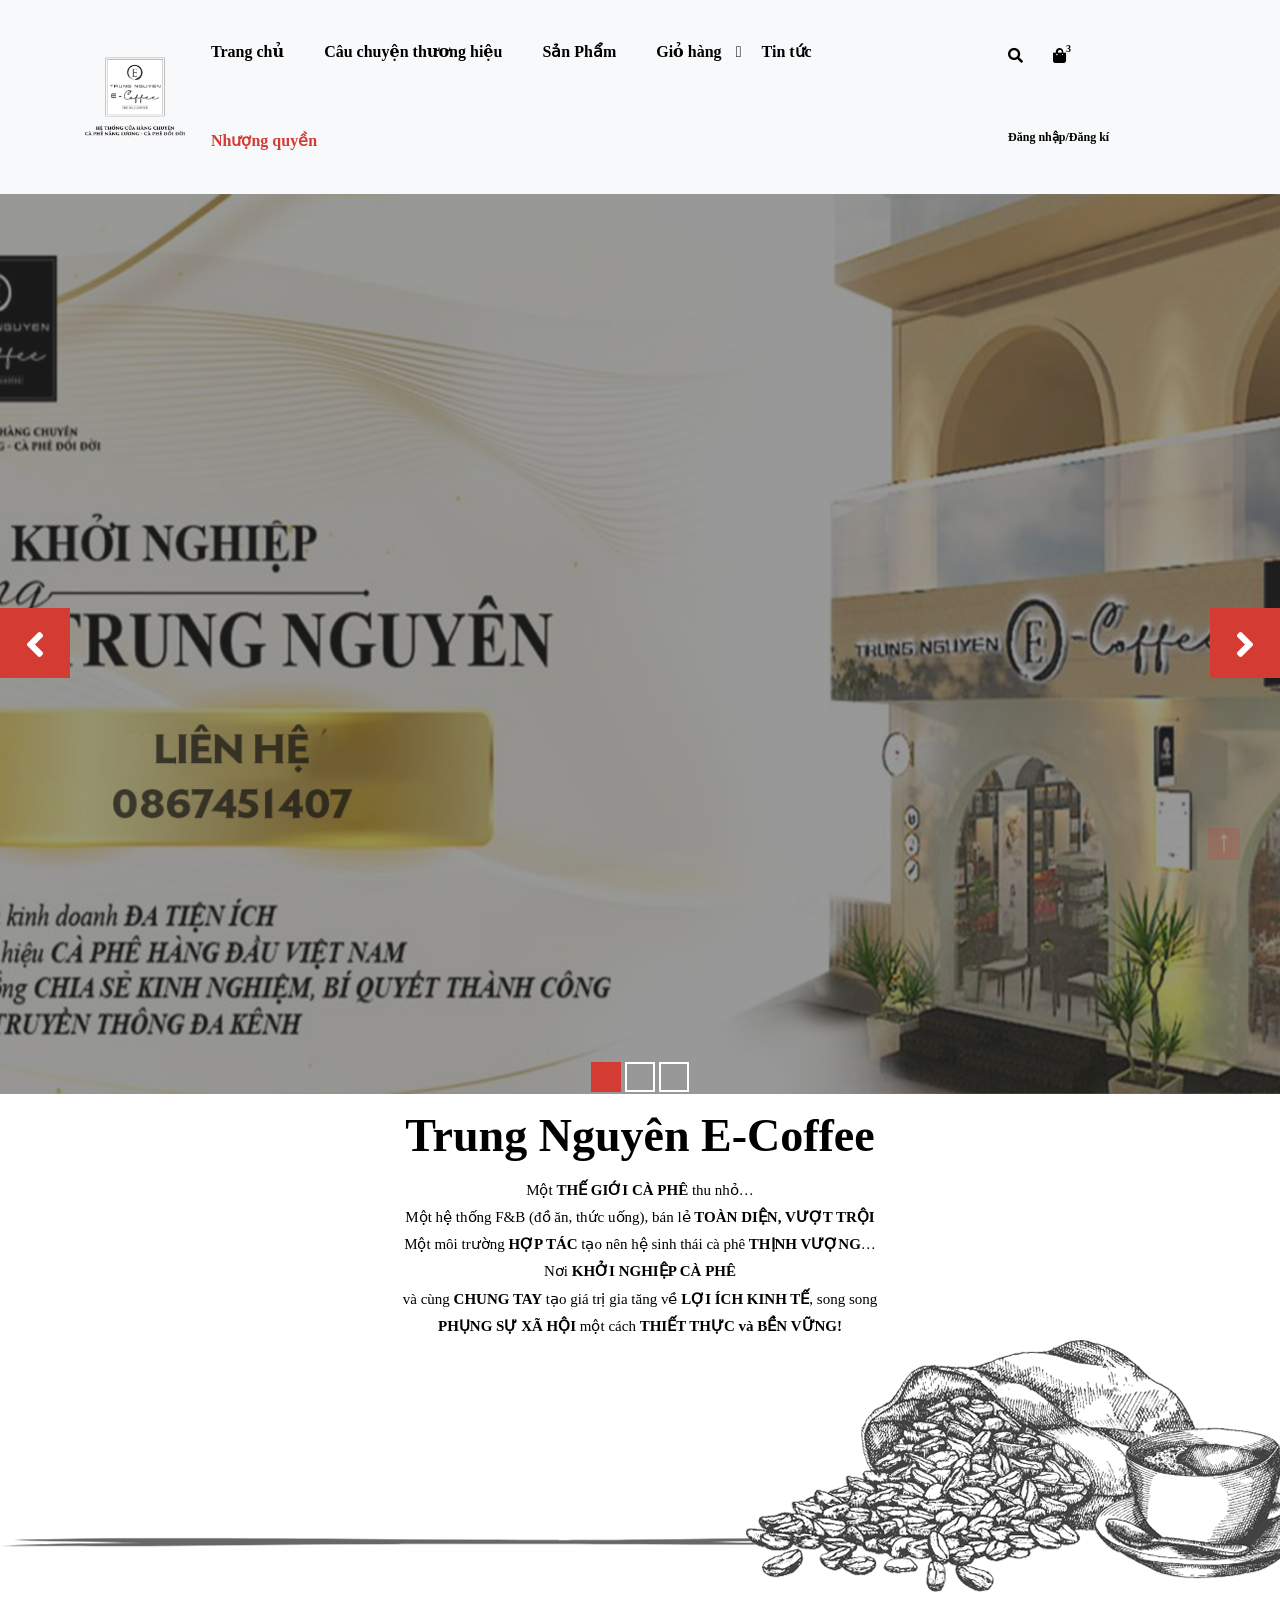
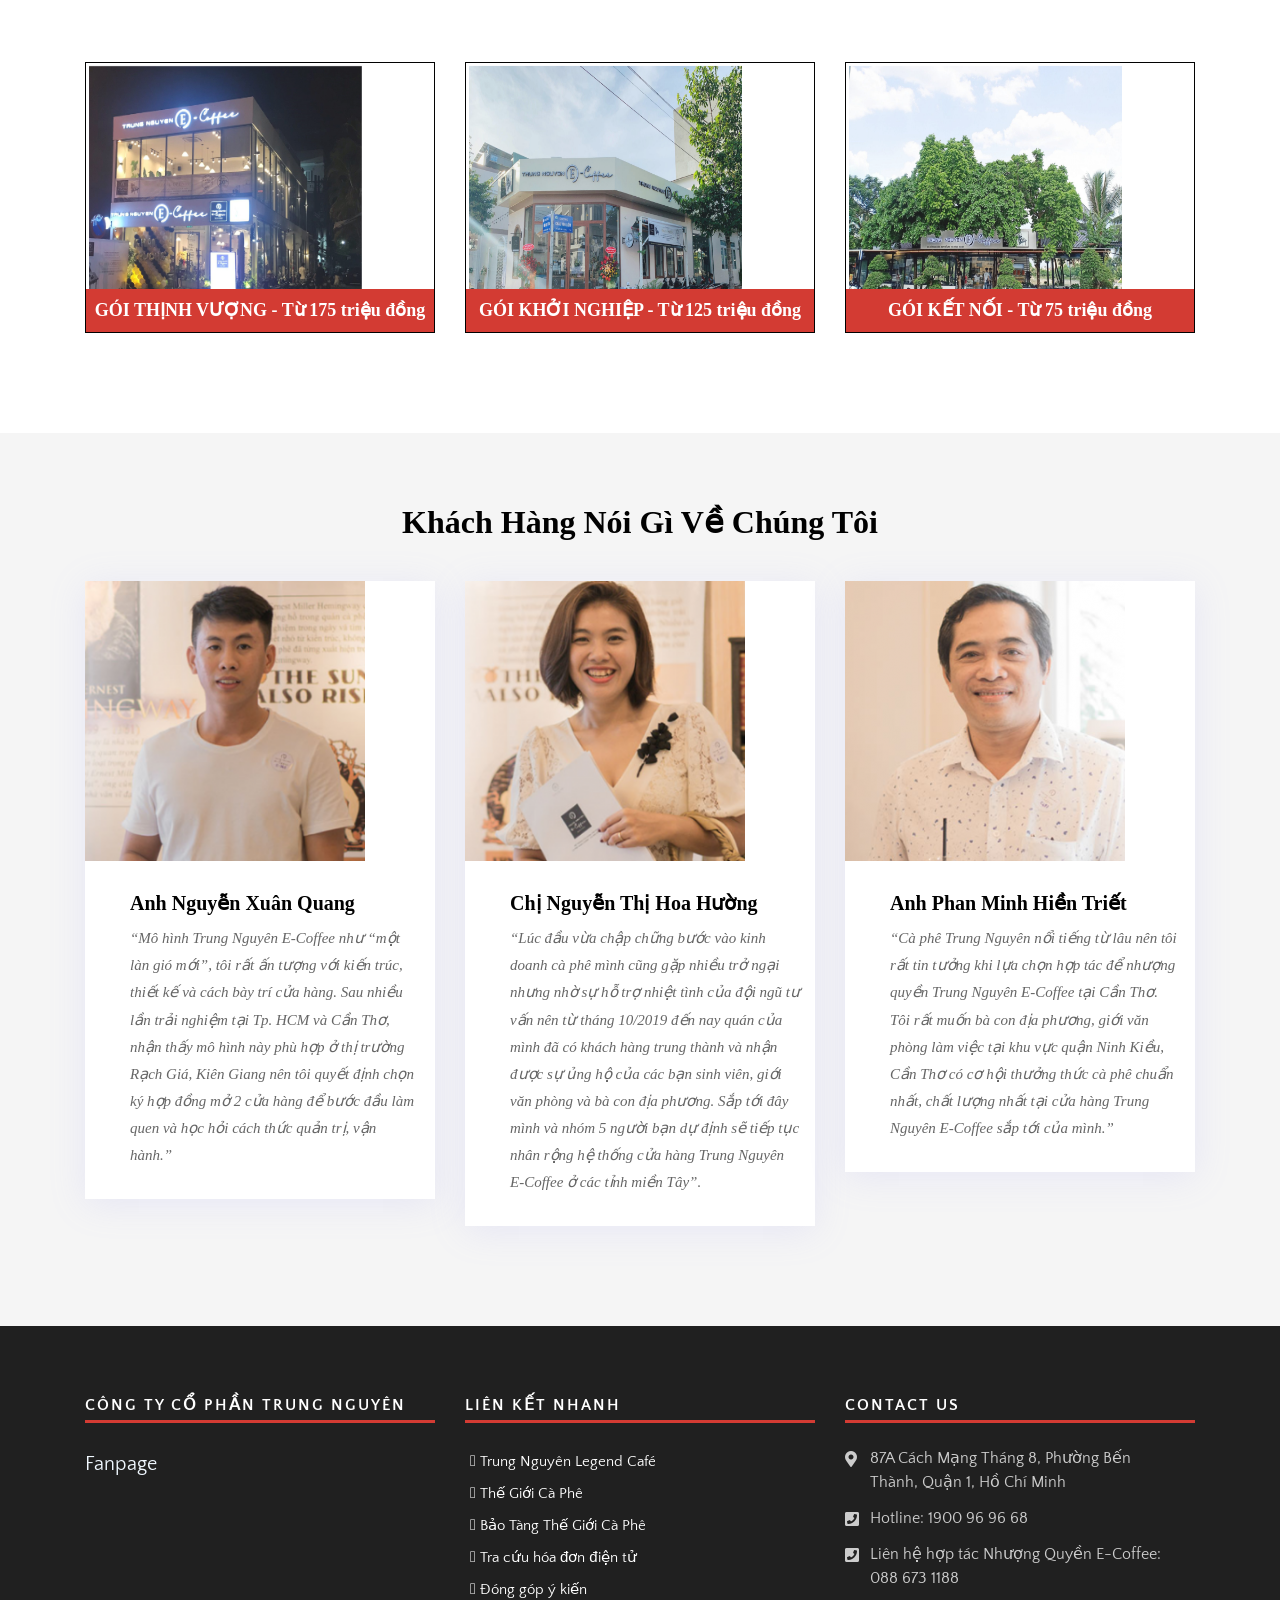
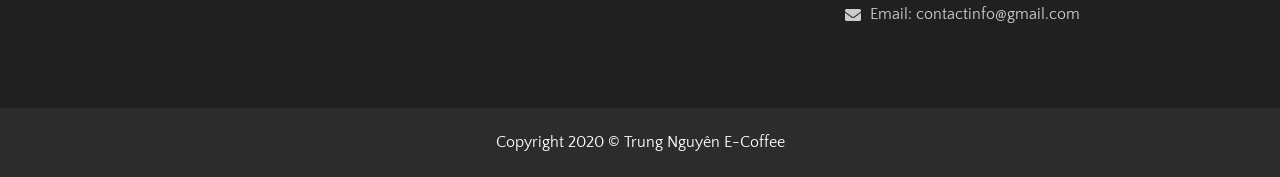
==== commit ed47d2bd: "Merge pull request #7 from serdap/dat Dat" ====
--- a/index.html
+++ b/index.html
@@ -52,70 +52,12 @@
                 </div>
                 <!-- End Header Navigation -->
 
+                <!-- Collect the nav links, forms, and other content for toggling -->
                 <div class="collapse navbar-collapse" id="navbar-menu">
                     <ul class="nav navbar-nav ml-auto" data-in="fadeInDown" data-out="fadeOutUp">
                         <li class="nav-item"><a class="nav-link" href="index.html">Trang chủ</a></li>
                         <li class="nav-item"><a class="nav-link" href="about.html">Câu chuyện thương hiệu</a></li>
-                        <li class="nav-item"><a class="nav-link" href="shop.html">Sản phẩm</a></li>
-                        <!--
-                        <li class="dropdown megamenu-fw">
-                            <a href="shop.html" class="nav-link dropdown-toggle arrow">Sản phẩm</a>
-                            <ul class="dropdown-menu megamenu-content" role="menu">
-                                <li>
-                                    <div class="row">
-                                        <div class="col-menu col-md-3">
-                                            <h6 class="title">Cà phê đóng gói</h6>
-                                            <div class="content">
-                                                <ul class="menu-col">
-                                                    <li><a href="shop.html">Jackets</a></li>
-                                                    <li><a href="shop.html">Shirts</a></li>
-                                                    <li><a href="shop.html">Sweaters & Cardigans</a></li>
-                                                    <li><a href="shop.html">T-shirts</a></li>
-                                                </ul>
-                                            </div>
-                                        </div>
-                                       
-                                        <div class="col-menu col-md-3">
-                                            <h6 class="title">Quà tặng cao cấp</h6>
-                                            <div class="content">
-                                                <ul class="menu-col">
-                                                    <li><a href="shop.html">Swimwear</a></li>
-                                                    <li><a href="shop.html">Skirts</a></li>
-                                                    <li><a href="shop.html">Jeans</a></li>
-                                                    <li><a href="shop.html">Trousers</a></li>
-                                                </ul>
-                                            </div>
-                                        </div>
-                                       
-                                        <div class="col-menu col-md-3">
-                                            <h6 class="title">Vật phẩm bán lẻ</h6>
-                                            <div class="content">
-                                                <ul class="menu-col">
-                                                    <li><a href="shop.html">Top Wear</a></li>
-                                                    <li><a href="shop.html">Party wear</a></li>
-                                                    <li><a href="shop.html">Bottom Wear</a></li>
-                                                    <li><a href="shop.html">Indian Wear</a></li>
-                                                </ul>
-                                            </div>
-                                        </div>
-                                        <div class="col-menu col-md-3">
-                                            <h6 class="title">Máy móc thiết bị</h6>
-                                            <div class="content">
-                                                <ul class="menu-col">
-                                                    <li><a href="shop.html">Bags</a></li>
-                                                    <li><a href="shop.html">Sunglasses</a></li>
-                                                    <li><a href="shop.html">Fragrances</a></li>
-                                                    <li><a href="shop.html">Wallets</a></li>
-                                                </ul>
-                                            </div>
-                                        </div>
-                                        
-                                    </div>
-                                    
-                                </li>
-                            </ul>
-                        </li> 
-                        -->
+                        <li class="nav-item"> <a class="nav-link" href="shop.html" class="nav-link">Sản Phẩm</a></li>
                         <li class="dropdown">
                             <a href="#" class="nav-link dropdown-toggle arrow" data-toggle="dropdown">Giỏ hàng</a>
                             <ul class="dropdown-menu">
@@ -139,7 +81,7 @@
 						<i class="fa fa-shopping-bag"></i>
                             <span class="badge">3</span>
 					</a></li>
-                        <li><a href="login.html" style="font-size: 13px;">Đăng nhập/Đăng kí</a></li>
+                        <li><a href="login.html" style="font-size: 12px;font-weight:bold">Đăng nhập/Đăng kí</a></li>
                     </ul>
                 </div>
                 <!-- End Atribute Navigation -->
--- a/css/style.css
+++ b/css/style.css
@@ -2180,12 +2180,14 @@
      padding: 70px 0px;
 }
  .services-box-main{
+     font-family: 'Times New Roman', Times, serif;
      padding: 70px 0px;
 }
  .contact-box-main{
      padding: 70px 0px;
 }
  .contact-info-left{
+     font-family: 'Times New Roman', Times, serif;
      padding: 20px;
      background: rgba(0, 53, 68, 0.1);
 }
@@ -2219,6 +2221,7 @@
      color: #d33b33;
 }
  .contact-form-right{
+     font-family: 'Times New Roman', Times, serif;
      padding: 20px;
 }
  .contact-form-right h2{
